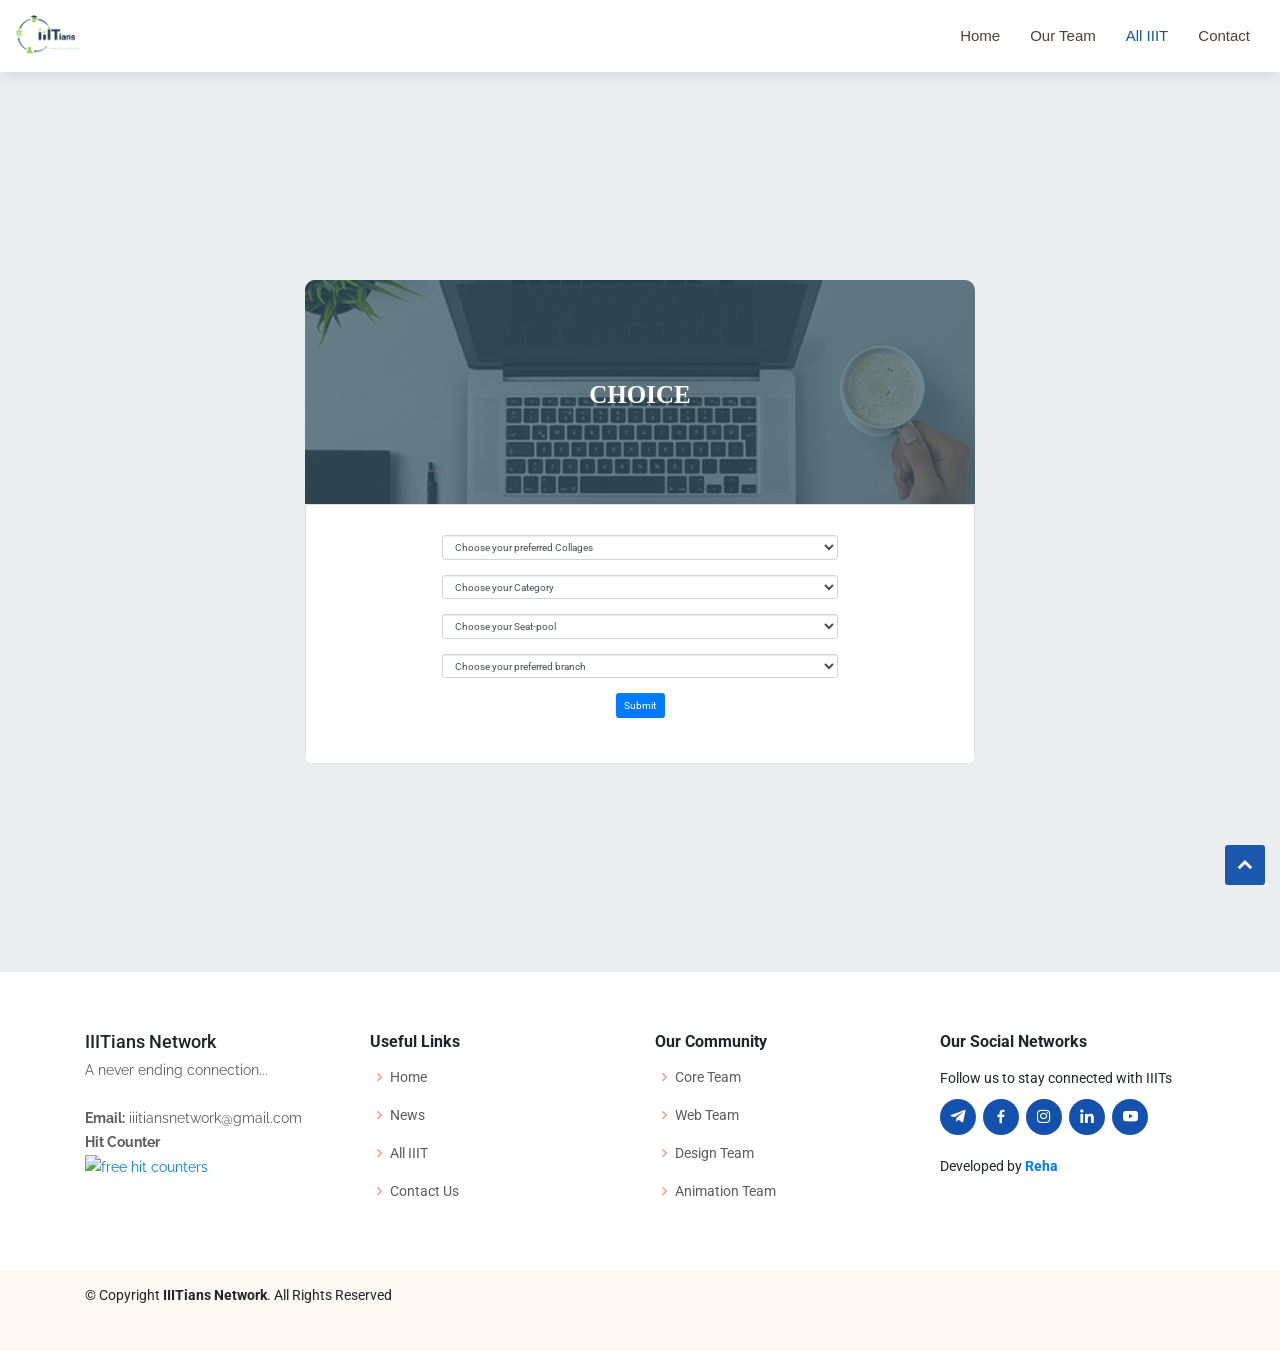
==== Choicefillingtool.html @ 6c4866b3 "Updated" ====
<!-- @prettier -->
<!DOCTYPE html>
<html lang="en">
	<head>
		<title>Choice Filling Tool</title>
		<meta charset="UTF-8" />
		<meta name="viewport" content="width=device-width, initial-scale=1" />

		<link rel="stylesheet" type="text/css" href="css/util.css" />
		<link rel="stylesheet" type="text/css" href="assets/css/main.css" />
		<!--===============================================================================================-->
		<!-- Global site tag (gtag.js) - Google Analytics -->
		<script
			async
			src="https://www.googletagmanager.com/gtag/js?id=UA-166050406-1"
		></script>

		<!-- Title of your page: add the name of your IIIT-->
		<title>College Predictor | IIITians Network</title>
		<meta
			content="This is All IIIT page of the community IIITians Network"
			name="descriptison"
		/>
		<!--You have to update the name of your IIIT in both these lines -->
		<meta content="IIITians Network - All IIIT" name="keywords" />

		<!-- Favicons -->
		<link href="img/logo/iiitian.png" rel="icon" />
		<link href="img/logo/iiitian.png" rel="apple-touch-icon" />

		<!-- Google Fonts -->
		<link
			href="https://fonts.googleapis.com/css2?family=Raleway:wght@300;400;500;600&family=Roboto&display=swap"
			rel="stylesheet"
		/>
		<link
			rel="stylesheet"
			href="https://maxcdn.bootstrapcdn.com/font-awesome/4.7.0/css/font-awesome.min.css"
		/>

		<!-- Vendor CSS Files -->
		<link
			href="assets/vendor/bootstrap/css/bootstrap.min.css"
			rel="stylesheet"
		/>
		<link href="assets/vendor/icofont/icofont.min.css" rel="stylesheet" />
		<link
			href="assets/vendor/boxicons/css/boxicons.min.css"
			rel="stylesheet"
		/>
		<link href="assets/vendor/venobox/venobox.css" rel="stylesheet" />
		<link
			href="assets/vendor/owl.carousel/assets/owl.carousel.min.css"
			rel="stylesheet"
		/>
		<link href="assets/vendor/aos/aos.css" rel="stylesheet" />
		<link
			rel="stylesheet"
			type="text/css"
			href="vendor/animate/animate.css"
		/>
		<!--===============================================================================================-->
		<link
			rel="stylesheet"
			type="text/css"
			href="vendor/css-hamburgers/hamburgers.min.css"
		/>
		<!--===============================================================================================-->
		<link
			rel="stylesheet"
			type="text/css"
			href="vendor/animsition/css/animsition.min.css"
		/>
		<!--===============================================================================================-->
		<link
			rel="stylesheet"
			type="text/css"
			href="vendor/select2/select2.min.css"
		/>
		<!--===============================================================================================-->
		<link
			rel="stylesheet"
			type="text/css"
			href="vendor/daterangepicker/daterangepicker.css"
		/>
		<!--===============================================================================================-->

		<!-- Animation for text -->
		<link
			rel="stylesheet"
			href="https://cdnjs.cloudflare.com/ajax/libs/normalize/5.0.0/normalize.min.css"
		/>
		<link
			rel="stylesheet"
			href="https://fonts.googleapis.com/css?family=Anton"
		/>
		<link rel="stylesheet" href="./style.css" />

		<!-- Font awesome icons-->
		<link
			rel="stylesheet"
			href="https://cdnjs.cloudflare.com/ajax/libs/font-awesome/4.7.0/css/font-awesome.min.css"
		/>

		<!-- Main CSS File -->
		<link href="assets/css/rankpredictor.css" rel="stylesheet" />
		<link href="assets/css/custom.css" rel="stylesheet" />
		<link href="assets/css/footer.css" rel="stylesheet" />
		<link rel="stylesheet" href="assets/css/heading.css" type="text/css" />
		<link href="custom.css" rel="stylesheet" />

		<!-- Carousel files -->
		<link
			rel="stylesheet"
			href="https://maxcdn.bootstrapcdn.com/bootstrap/3.4.1/css/bootstrap.min.css"
		/>
		<script src="https://ajax.googleapis.com/ajax/libs/jquery/3.5.1/jquery.min.js"></script>
		<script src="https://maxcdn.bootstrapcdn.com/bootstrap/3.4.1/js/bootstrap.min.js"></script>

		<!--================================== STUDENT's LIFE CSS FILES =======================================================-->
		<link
			rel="stylesheet"
			type="text/css"
			href="assets/css/studentsLife.css"
		/>
		<!--================================== STUDENT's LIFE CSS FILE END =======================================================-->
		<!--===============================================================================================-->
		<link rel="icon" type="image/png" href="images/icons/favicon.ico" />
		<!--===============================================================================================-->
		<link
			rel="stylesheet"
			type="text/css"
			href="vendor/bootstrap/css/bootstrap.min.css"
		/>
		<!--===============================================================================================-->
		<link
			rel="stylesheet"
			type="text/css"
			href="fonts/font-awesome-4.7.0/css/font-awesome.min.css"
		/>
		<!--===============================================================================================-->
		<link
			rel="stylesheet"
			type="text/css"
			href="fonts/Linearicons-Free-v1.0.0/icon-font.min.css"
		/>
		<!--===============================================================================================-->
		<!--==================================Counter Up files ====================-->
		<!-- <link rel="stylesheet" href="https://stackpath.bootstrapcdn.com/bootstrap/4.4.1/css/bootstrap.min.css"> -->
		<!-- <link rel="stylesheet" href="https://stackpath.bootstrapcdn.com/font-awesome/4.7.0/css/font-awesome.min.css"> -->
		<script
			src="https://code.jquery.com/jquery-1.12.4.min.js"
			integrity="sha256-ZosEbRLbNQzLpnKIkEdrPv7lOy9C27hHQ+Xp8a4MxAQ="
			crossorigin="anonymous"
		></script>
		<script>
			window.dataLayer = window.dataLayer || [];
			function gtag() {
				dataLayer.push(arguments);
			}
			gtag('js', new Date());

			gtag('config', 'UA-166050406-1');
		</script>
		<!--==================================Counter Up files over ==============-->
		<!--================= Loader Part start ===============-->
		<script type="text/javascript">
			$(window).load(function () {
				$('.se-pre-con').fadeOut('slow');
			});
		</script>

		<style>
			.no-js #loader {
				display: none;
			}

			.js #loader {
				display: block;
				position: absolute;
				left: 100px;
				top: 0;
			}

			.se-pre-con {
				position: fixed;
				left: 0px;
				top: 0px;
				width: 100%;
				height: 100%;
				z-index: 9999;
				background: url('./img/loader/loader.gif') center no-repeat #fff;
			}
			.typewriter h1 {
				color: #fff;
				font-family: 'Lucida Sans', 'Lucida Sans Regular',
					'Lucida Grande', 'Lucida Sans Unicode', Geneva, Verdana,
					sans-serif;
				overflow: hidden; /* Ensures the content is not revealed until the animation */
				border-right: 0.15em solid orange; /* The typwriter cursor */
				white-space: nowrap; /* Keeps the content on a single line */
				margin: 0 auto; /* Gives that scrolling effect as the typing happens */
				animation: typing 4s steps(30, end),
					blink-caret 0.5s step-end infinite;
			}

        .selectBox { 
            position: relative; 
        } 
  
        .selectBox select { 
            width: 100%; 
        } 
  
        .overSelect { 
            position: absolute; 
            left: 0; 
            right: 0; 
            top: 0; 
            bottom: 0; 
        } 
  
        #checkBoxes { 
            display: none; 
            /*border: 1px #000504 solid;*/ 
        } 
  
        #checkBoxes label { 
            display: block; 
        } 
  
        #checkBoxes label:hover { 
            background-color:rgb(12, 106, 214); 
        } 
		#checkBoxes1 { 
            display: none; 
            /*border: 1px #000504 solid;*/ 
        } 
  
        #checkBoxes1 label { 
            display: block; 
        } 
  
        #checkBoxes1 label:hover { 
            background-color:rgb(12, 106, 214); 
        } 

		</style>
		<script> 
        var show = true; 
  
        function showCheckboxes() { 
            var checkboxes =  
                document.getElementById("checkBoxes"); 
  
            if (show) { 
                checkboxes.style.display = "block"; 
                show = false; 
            } else { 
                checkboxes.style.display = "none"; 
                show = true; 
            } 
		} 
		function showCheckboxes1() { 
            var checkboxes =  
                document.getElementById("checkBoxes1"); 
  
            if (show) { 
                checkboxes.style.display = "block"; 
                show = false; 
            } else { 
                checkboxes.style.display = "none"; 
                show = true; 
            } 
        } 
    </script> 

	</head>
	<body>
		<div class="se-pre-con"></div>
		<!-- ======= Header ======= -->
		<header id="header" class="fixed-top">
			<div class="container-fluid d-flex">
				<div class="logo mr-auto">
					<a href="index.html"
						><img
							src="img/logo/iiitian.png"
							alt=""
							class="img-fluid"
					/></a>
				</div>

				<nav class="nav-menu d-none d-lg-block">
					<ul>
						<li><a href="https://iiitiansnetwork.com/">Home</a></li>
						<!--li><a href="">Counselling</a></li>
                    <li><a href="">News</a></li>
                    <li class="drop-down"><a href="">Login</a>
                        <ul>
                            <li><a href="#">Student</a></li>
                            <li><a href="#">Clubs</a></li>
                            <li class="drop-down"><a href="#">Register</a>
                                <ul>
                                    <li><a href="">Individual</a></li>
                                    <li><a href="">Club</a></li>
                                    <li><a href="">Non-IIIT Students</a></li>
                                </ul>
                            </li>
                        </ul>
                    </li-->
						<li>
							<a href="http://team.iiitiansnetwork.com/"
								>Our Team</a
							>
						</li>
						<li class="active">
							<a href="https://alliiit.iiitiansnetwork.com/"
								>All IIIT</a
							>
							<!--           	<ul>
                  <li><a href="#">IIITM Gwalior</a></li>
                  <li><a href="#">IIIT Allahabad</a></li>
                  <li><a href="#">IIITDM Kancheepuram</a></li>
                  <li><a href="#">IIITDM Jabalpur</a></li>
                  <li><a href="#">IIITDM Kurnool</a></li>
                  <li><a href="#">IIIT Chittoor</a></li>
                  <li><a href="#">IIIT Guwahati</a></li>
                  <li><a href="#">IIIT Kalyani</a></li>
                  <li><a href="#">IIIT Una</a></li>
                  <li><a href="#">IIIT Vadodara</a></li>
                  <li><a href="#">IIIT Kota</a></li>
                  <li><a href="#">IIIT Tiruchirappalli</a></li>
                  <li><a href="#">IIIT Sonepat</a></li>
                  <li><a href="#">IIIT Manipur</a></li>
                  <li><a href="#">IIIT Lucknow</a></li>
                  <li><a href="#">IIIT Dharward</a></li>
                  <li><a href="#">IIIT Pune</a></li>
                  <li><a href="#">IIIT Bhopal</a></li>
                  <li><a href="#">IIIT Agartala</a></li>
                  <li><a href="#">IIIT Nagpur</a></li>
                  <li><a href="#">IIIT Ranchi</a></li>
                  <li><a href="#">IIIT Surat</a></li>
                  <li><a href="#">IIIT Bhagalpur</a></li>
                  <li><a href="#">IIIT Raichur</a></li>
				</ul>
-->
						</li>
						<li>
							<a href="https://contact.iiitiansnetwork.com/"
								>Contact</a
							>
						</li>
					</ul>
				</nav>
				<!-- .nav-menu -->
			</div>
		</header>
		<!-- End Header -->
		<main id="main">
			<div class="limiter">
				<div class="container-login100">
					<div class="wrap-login100">
						<div
							class="login100-form-title"
							style="background-image: url('img/bg-01.jpg')"
						>
							<span class="login100-form-title-1">
								<h1>
									<br>
									<b><span
										class="txt-rotate"
										data-period="2000"
										
										data-rotate='[ "CHOICE FILLING TOOL"]'></span></b>
								</h1>
							</span>
							<br>
						<!--	<span style="color:whitesmoke;font-family: Arial, Helvetica, sans-serif;font-size: 15px;"><p><b>ADD YOUR USER GUIDE HERE</b></p></span>-->
						</div>
						<form>
							<div class="card container justify-content-center">
								<br />
								<br />
								<div class="col-xs-8 center-block"> 
									<div class="selectBox" 
										onclick="showCheckboxes()"> 
										<select required
										class="form-control"
										id="textTWO"> 
											<option>Choose your preferred Collages</option> 
										</select> 
										<div class="overSelect"></div> 
									</div> 
									<div id="checkBoxes"> 
										<label for="first"> 
											<input type="checkbox" id="first" /> 
											IIIT Agartala
										</label> 
										  
										<label for="second"> 
											<input type="checkbox" id="second" /> 
											IIIT Allahabad
										</label> 
										<label for="third"> 
											<input type="checkbox" id="third" /> 
											IIIT Bhagalpur
										</label> 
										<label for="fourth"> 
											<input type="checkbox" id="fourth" /> 
											IIIT Bhopal
										</label>
										<label for="fifth"> 
											<input type="checkbox" id="fidth" /> 
											IIIT Dharwad
										</label> 
										<label for="fifth"> 
											<input type="checkbox" id="fidth" /> 
											IIIT Guwahati
										</label> 
										<label for="fifth"> 
											<input type="checkbox" id="fidth" /> 
											IIIT Gwalior
										</label> 
										<label for="fifth"> 
											<input type="checkbox" id="fidth" /> 
											IIIT Jabalpur
										</label> 
										<label for="fifth"> 
											<input type="checkbox" id="fidth" /> 
											IIIT Kalyani
										</label> 
										<label for="fifth"> 
											<input type="checkbox" id="fidth" /> 
											IIIT  Kanchipuram
										</label>
										<label for="fifth"> 
											<input type="checkbox" id="fidth" /> 
											IIIT  Kota
										</label>
										<label for="fifth"> 
											<input type="checkbox" id="fidth" /> 
											IIIT  Kurnool
										</label>
										<label for="fifth"> 
											<input type="checkbox" id="fidth" /> 
											IIIT  Lucknow
										</label>
										<label for="fifth"> 
											<input type="checkbox" id="fidth" /> 
											IIIT  Nagpur
										</label>
										<label for="fifth"> 
											<input type="checkbox" id="fidth" /> 
											IIIT  Pune
										</label>
										<label for="fifth"> 
											<input type="checkbox" id="fidth" /> 
											IIIT  Raichur
										</label>
										<label for="fifth"> 
											<input type="checkbox" id="fidth" /> 
											IIIT  Ranchi
										</label>
										<label for="fifth"> 
											<input type="checkbox" id="fidth" /> 
											IIIT  Sonepat
										</label>
										<label for="fifth"> 
											<input type="checkbox" id="fidth" /> 
											IIIT  Sricity
										</label>
										<label for="fifth"> 
											<input type="checkbox" id="fidth" /> 
											IIIT  Surat
										</label>
										<label for="fifth"> 
											<input type="checkbox" id="fidth" /> 
											IIIT  Tiruchirapalli
										</label>
										<label for="fifth"> 
											<input type="checkbox" id="fidth" /> 
											IIIT  Una
										</label>
										<label for="fifth"> 
											<input type="checkbox" id="fidth" /> 
											IIIT  Vadodara
										</label>
									</div> 
					
								</div> 
								<BR>
								<div class="col-xs-8 center-block">
									<select
										required
										class="form-control"
										id="textTWO"
									>
										<option
											value=""
											disabled
											selected
											hidden
										>
											Choose your Category
										</option>
										<option>General</option>
										<option>General-EWS</option>
										<option>OBC-NCL</option>
										<option>SC</option>
										<option>ST</option>
									</select>
									<br />
								</div>
								<div class="col-xs-8 center-block">
									<select
										required
										class="form-control"
										id="textTWO"
									>
										<option
											value=""
											disabled
											selected
											hidden
										>
											Choose your Seat-pool
										</option>
										<option>Genger-Neutral</option>
										<option>Female Only</option>
									</select>
									<br />
								</div>
								<div class="col-xs-8 center-block"> 
									<div class="selectBox" 
										onclick="showCheckboxes1()"> 
										<select required
										class="form-control"
										id="textTWO"> 
											<option>Choose your preferred branch</option> 
										</select> 
										<div class="overSelect"></div> 
									</div> 
						  
									<div id="checkBoxes1"> 
										<label for="first"> 
											<input type="checkbox" id="first" /> 
											Computer science anf engineering
										</label> 
										  
										<label for="second"> 
											<input type="checkbox" id="second" /> 
											Electronics and Communication
											engineering
										</label> 
										<label for="third"> 
											<input type="checkbox" id="third" /> 
											Information Technology
										</label> 
										<label for="fourth"> 
											<input type="checkbox" id="fourth" /> 
											Mechanical Engineering 
										</label> 
									</div> 
								</div> 
								<br>
								<div class="center-block">
									<button
										type="submit"
										class="btn btn-primary"
									>
										Submit
									</button>
								</div>
								<br />
								<div class="center-block">
									<span id="spanResult"> </span>
									<br />
									<br />
								</div>
							</div>

						</form>
					</div>
				</div>
			</div>
		</main>
		<!-- ======= Footer ======= -->

		<!-- No need to change anything in footer area -->
		<footer id="footer">
			<!--div class="footer-newsletter" data-aos="fade-up">
            <div class="container">
                <div class="row justify-content-center">
                    <div class="col-lg-6">
                        <h4>Join Our Community</h4>
                        <p>Help us in this idea for uniting all IIITs</p>
                        <form action="https://formspree.io/xeqrqzrv" method="post">
                            <input type="email" name="email"><input type="submit" value="Subscribe">
                        </form>
                    </div>
                </div>
            </div>
        </div-->

			<div class="footer-top">
				<div class="container">
					<div class="row">
						<div
							class="col-lg-3 col-md-6 footer-contact"
							data-aos="fade-up"
							data-aos-delay="100"
						>
							<h3>IIITians Network</h3>
							<p>
								A never ending connection...<br /><br />
								<strong>Email:</strong>
								iiitiansnetwork@gmail.com<br />
								<strong>Hit Counter</strong><br /><a
									href="https://www.freecounterstat.com"
									title="free hit counters"
									><img
										src="https://counter3.stat.ovh/private/freecounterstat.php?c=am3swfnxwq8cga496ku7nw7ebfcg8rfq"
										border="0"
										title="free hit counters"
										alt="free hit counters" /></a
								><br />
							</p>
						</div>

						<div
							class="col-lg-3 col-md-6 footer-links"
							data-aos="fade-up"
							data-aos-delay="200"
						>
							<h4>Useful Links</h4>
							<ul>
								<li>
									<i class="bx bx-chevron-right"></i>
									<a href="https://iiitiansnetwork.com/"
										>Home</a
									>
								</li>
								<li>
									<i class="bx bx-chevron-right"></i>
									<a href="https://iiitiansnetwork.com/"
										>News</a
									>
								</li>
								<li>
									<i class="bx bx-chevron-right"></i>
									<a
										href="https://alliiit.iiitiansnetwork.com/"
										>All IIIT</a
									>
								</li>
								<li>
									<i class="bx bx-chevron-right"></i>
									<a
										href="https://contact.iiitiansnetwork.com"
										>Contact Us</a
									>
								</li>
							</ul>
						</div>

						<div
							class="col-lg-3 col-md-6 footer-links"
							data-aos="fade-up"
							data-aos-delay="300"
						>
							<h4>Our Community</h4>
							<ul>
								<li>
									<i class="bx bx-chevron-right"></i>
									<a href="http://team.iiitiansnetwork.com/"
										>Core Team</a
									>
								</li>
								<li>
									<i class="bx bx-chevron-right"></i>
									<a
										href="http://team.iiitiansnetwork.com/#web"
										>Web Team</a
									>
								</li>
								<li>
									<i class="bx bx-chevron-right"></i>
									<a
										href="http://team.iiitiansnetwork.com/#design"
										>Design Team</a
									>
								</li>
								<li>
									<i class="bx bx-chevron-right"></i>
									<a
										href="http://team.iiitiansnetwork.com/#design"
										>Animation Team</a
									>
								</li>
							</ul>
						</div>

						<div
							class="col-lg-3 col-md-6 footer-links"
							data-aos="fade-up"
							data-aos-delay="400"
						>
							<h4>Our Social Networks</h4>
							<p>Follow us to stay connected with IIITs</p>
							<div class="social-links mt-3">
								<a
									href="https://t.me/joinchat/PbhPfBW9YSqXvAS20Y09ng"
									class="telegram"
									target="_blank"
									><i class="bx bxl-telegram"></i
								></a>
								<a
									href="https://www.facebook.com/iiitians.network/?fref=tag"
									class="facebook"
									target="_blank"
									><i class="bx bxl-facebook"></i
								></a>
								<a
									href="https://www.instagram.com/iiitians.network/"
									class="instagram"
									target="_blank"
									><i class="bx bxl-instagram"></i
								></a>
								<a
									href="https://www.linkedin.com/company/53184003"
									class="linkedin"
									target="_blank"
									><i class="bx bxl-linkedin"></i
								></a>
								<a
									href="https://www.youtube.com/channel/UCFlPhj8XnKBWc1cNSC8IedA"
									class="linkedin"
									target="_blank"
									><i class="bx bxl-youtube"></i
								></a>
							</div>
							<p>
								<br />Developed by <b><a href="#">Reha</a></b
								><br />
							</p>
						</div>
					</div>
				</div>
			</div>

			<div class="container py-4">
				<div class="copyright">
					&copy; Copyright
					<strong><span>IIITians Network</span></strong
					>. All Rights Reserved
				</div>
				<div class="credits" style="color: #fef8f5">
					<!-- All the links in the footer should remain intact. -->
					<!-- You can delete the links only if you purchased the pro version. -->
					<!-- Licensing information: https://bootstrapmade.com/license/ -->
					<!-- Purchase the pro version with working PHP/AJAX contact form: https://bootstrapmade.com/ninestars-free-bootstrap-3-theme-for-creative/ -->
					Powered by
					<a href="https://bootstrapmade.com/" style="color: #fef8f5"
						>BootstrapMade</a
					>
				</div>
			</div>
		</footer>
		<!-- End Footer -->

		<a href="#" class="back-to-top"><i class="icofont-simple-up"></i></a>

		<!-- Vendor JS Files -->
		<!-- <script src="assets/vendor/jquery/jquery.min.js"></script> -->
		<script src="assets/vendor/bootstrap/js/bootstrap.bundle.min.js"></script>
		<script src="assets/vendor/jquery.easing/jquery.easing.min.js"></script>
		<script src="assets/vendor/php-email-form/validate.js"></script>
		<script src="assets/vendor/isotope-layout/isotope.pkgd.min.js"></script>
		<script src="assets/vendor/venobox/venobox.min.js"></script>
		<script src="assets/vendor/owl.carousel/owl.carousel.min.js"></script>
		<script src="assets/vendor/aos/aos.js"></script>
		<script src="assets/js/jquery.counterup.min.js"></script>
		<script src="http://cdnjs.cloudflare.com/ajax/libs/waypoints/2.0.3/waypoints.min.js"></script>

		<script>
			jQuery(document).ready(function ($) {
				$('.counter').counterUp({
					delay: 10,
					time: 1000,
				});
			});
		</script>

		<!-- Template Main JS File -->
		<script src="assets/js/main.js"></script>

		<!-- Custom JS files -->
		<script src="assets/js/custom.js"></script>

		<!--===============================================================================================-->
		<script src="vendor/jquery/jquery-3.2.1.min.js"></script>
		<!--===============================================================================================-->
		<script src="vendor/animsition/js/animsition.min.js"></script>
		<!--===============================================================================================-->
		<script src="vendor/bootstrap/js/popper.js"></script>
		<script src="vendor/bootstrap/js/bootstrap.min.js"></script>
		<!--===============================================================================================-->
		<script src="vendor/select2/select2.min.js"></script>
		<!--===============================================================================================-->
		<script src="vendor/daterangepicker/moment.min.js"></script>
		<script src="vendor/daterangepicker/daterangepicker.js"></script>
		<!--===============================================================================================-->
		<script src="vendor/countdowntime/countdowntime.js"></script>
		<!--===============================================================================================-->
		<script src="js/main.js"></script>
	</body>
</html>
---- assets/css/main.css ----
/* input[type="password"] {
  color: transparent;
} */
/*//////////////////////////////////////////////////////////////////
[ FONT ]*/

@font-face {
  font-family: Poppins-Regular;
  src: url('../fonts/poppins/Poppins-Regular.ttf'); 
}

@font-face {
  font-family: Poppins-Medium;
  src: url('../fonts/poppins/Poppins-Medium.ttf'); 
}

@font-face {
  font-family: Poppins-Bold;
  src: url('../fonts/poppins/Poppins-Bold.ttf'); 
}

@font-face {
  font-family: Poppins-SemiBold;
  src: url('../fonts/poppins/Poppins-SemiBold.ttf'); 
}

/*//////////////////////////////////////////////////////////////////
[ RESTYLE TAG ]*/

* {
	margin: 0px; 
	padding: 0px; 
	box-sizing: border-box;
}

body, html {
	height: 100%;
  font-family: Poppins-Regular, sans-serif;
  background-color:#333343
}

/*---------------------------------------------*/





.limiter {
  width: 100%;
  margin: 0 auto;
}

.container-login100 {
  width: 100%;  
  min-height: 100vh;
  display: -webkit-box;
  display: -webkit-flex;
  display: -moz-box;
  display: -ms-flexbox;
  display: flex;
  flex-wrap: wrap;
  justify-content: center;
  align-items: center;
  padding: 15px;
  background: #ebeeef;
}


.wrap-login100 {
  width: 670px;
  background: #fff;
  border-radius: 10px;
  overflow: hidden;
  position: relative;
}

/*==================================================================
[ Title form ]*/
.login100-form-title {
  width: 100%;
  position: relative;
  z-index: 1;
  display: -webkit-box;
  display: -webkit-flex;
  display: -moz-box;
  display: -ms-flexbox;
  display: flex;
  flex-wrap: wrap;
  flex-direction: column;
  align-items: center;

  background-repeat: no-repeat;
  background-size: cover;
  background-position: center;

  padding: 70px 15px 74px 15px;
}

.login100-form-title-1 {
  font-family: Poppins-Bold;
  font-size: 30px;
  color: #fff;
  text-transform: uppercase;
  line-height: 1.2;
  text-align: center;
}

.login100-form-title::before {
  content: "";
  display: block;
  position: absolute;
  z-index: -1;
  width: 100%;
  height: 100%;
  top: 0;
  left: 0;
  background-color: rgba(54,84,99,0.7);
}


/*==================================================================
[ Form ]*/

.login100-form {
  width: 100%;
  display: -webkit-box;
  display: -webkit-flex;
  display: -moz-box;
  display: -ms-flexbox;
  display: flex;
  flex-wrap: wrap;
  justify-content: space-between;
  padding: 43px 88px 93px 190px;
}



/*------------------------------------------------------------------
[ Responsive ]*/

@media (max-width: 576px) {
  .login100-form {
    padding: 43px 15px 57px 117px;
  }
}

@media (max-width: 480px) {
  .login100-form {
    padding: 43px 15px 57px 15px;
  }

  .label-input100 {
    text-align: left;
    position: unset;
    top: unset;
    left: unset;
    width: 100%;
    padding: 0 5px;
  }
}
---- vendor/css-hamburgers/hamburgers.min.css ----
/*!
 * Hamburgers
 * @description Tasty CSS-animated hamburgers
 * @author Jonathan Suh @jonsuh
 * @site https://jonsuh.com/hamburgers
 * @link https://github.com/jonsuh/hamburgers
 */.hamburger{font:inherit;display:inline-block;overflow:visible;margin:0;padding:15px;cursor:pointer;transition-timing-function:linear;transition-duration:.15s;transition-property:opacity,filter;text-transform:none;color:inherit;border:0;background-color:transparent}.hamburger:hover{opacity:.7}.hamburger-box{position:relative;display:inline-block;width:40px;height:24px}.hamburger-inner{top:50%;display:block;margin-top:-2px}.hamburger-inner,.hamburger-inner:after,.hamburger-inner:before{position:absolute;width:40px;height:4px;transition-timing-function:ease;transition-duration:.15s;transition-property:transform;border-radius:4px;background-color:#000}.hamburger-inner:after,.hamburger-inner:before{display:block;content:''}.hamburger-inner:before{top:-10px}.hamburger-inner:after{bottom:-10px}.hamburger--3dx .hamburger-box{perspective:80px}.hamburger--3dx .hamburger-inner{transition:transform .2s cubic-bezier(.645,.045,.355,1),background-color 0s cubic-bezier(.645,.045,.355,1) .1s}.hamburger--3dx .hamburger-inner:after,.hamburger--3dx .hamburger-inner:before{transition:transform 0s cubic-bezier(.645,.045,.355,1) .1s}.hamburger--3dx.is-active .hamburger-inner{transform:rotateY(180deg);background-color:transparent}.hamburger--3dx.is-active .hamburger-inner:before{transform:translate3d(0,10px,0) rotate(45deg)}.hamburger--3dx.is-active .hamburger-inner:after{transform:translate3d(0,-10px,0) rotate(-45deg)}.hamburger--3dx-r .hamburger-box{perspective:80px}.hamburger--3dx-r .hamburger-inner{transition:transform .2s cubic-bezier(.645,.045,.355,1),background-color 0s cubic-bezier(.645,.045,.355,1) .1s}.hamburger--3dx-r .hamburger-inner:after,.hamburger--3dx-r .hamburger-inner:before{transition:transform 0s cubic-bezier(.645,.045,.355,1) .1s}.hamburger--3dx-r.is-active .hamburger-inner{transform:rotateY(-180deg);background-color:transparent}.hamburger--3dx-r.is-active .hamburger-inner:before{transform:translate3d(0,10px,0) rotate(45deg)}.hamburger--3dx-r.is-active .hamburger-inner:after{transform:translate3d(0,-10px,0) rotate(-45deg)}.hamburger--3dy .hamburger-box{perspective:80px}.hamburger--3dy .hamburger-inner{transition:transform .2s cubic-bezier(.645,.045,.355,1),background-color 0s cubic-bezier(.645,.045,.355,1) .1s}.hamburger--3dy .hamburger-inner:after,.hamburger--3dy .hamburger-inner:before{transition:transform 0s cubic-bezier(.645,.045,.355,1) .1s}.hamburger--3dy.is-active .hamburger-inner{transform:rotateX(-180deg);background-color:transparent}.hamburger--3dy.is-active .hamburger-inner:before{transform:translate3d(0,10px,0) rotate(45deg)}.hamburger--3dy.is-active .hamburger-inner:after{transform:translate3d(0,-10px,0) rotate(-45deg)}.hamburger--3dy-r .hamburger-box{perspective:80px}.hamburger--3dy-r .hamburger-inner{transition:transform .2s cubic-bezier(.645,.045,.355,1),background-color 0s cubic-bezier(.645,.045,.355,1) .1s}.hamburger--3dy-r .hamburger-inner:after,.hamburger--3dy-r .hamburger-inner:before{transition:transform 0s cubic-bezier(.645,.045,.355,1) .1s}.hamburger--3dy-r.is-active .hamburger-inner{transform:rotateX(180deg);background-color:transparent}.hamburger--3dy-r.is-active .hamburger-inner:before{transform:translate3d(0,10px,0) rotate(45deg)}.hamburger--3dy-r.is-active .hamburger-inner:after{transform:translate3d(0,-10px,0) rotate(-45deg)}.hamburger--arrow.is-active .hamburger-inner:before{transform:translate3d(-8px,0,0) rotate(-45deg) scaleX(.7)}.hamburger--arrow.is-active .hamburger-inner:after{transform:translate3d(-8px,0,0) rotate(45deg) scaleX(.7)}.hamburger--arrow-r.is-active .hamburger-inner:before{transform:translate3d(8px,0,0) rotate(45deg) scaleX(.7)}.hamburger--arrow-r.is-active .hamburger-inner:after{transform:translate3d(8px,0,0) rotate(-45deg) scaleX(.7)}.hamburger--arrowalt .hamburger-inner:before{transition:top .1s ease .15s,transform .15s cubic-bezier(.165,.84,.44,1)}.hamburger--arrowalt .hamburger-inner:after{transition:bottom .1s ease .15s,transform .15s cubic-bezier(.165,.84,.44,1)}.hamburger--arrowalt.is-active .hamburger-inner:before{top:0;transition:top .1s ease,transform .15s cubic-bezier(.895,.03,.685,.22) .1s;transform:translate3d(-8px,-10px,0) rotate(-45deg) scaleX(.7)}.hamburger--arrowalt.is-active .hamburger-inner:after{bottom:0;transition:bottom .1s ease,transform .15s cubic-bezier(.895,.03,.685,.22) .1s;transform:translate3d(-8px,10px,0) rotate(45deg) scaleX(.7)}.hamburger--arrowalt-r .hamburger-inner:before{transition:top .1s ease .15s,transform .15s cubic-bezier(.165,.84,.44,1)}.hamburger--arrowalt-r .hamburger-inner:after{transition:bottom .1s ease .15s,transform .15s cubic-bezier(.165,.84,.44,1)}.hamburger--arrowalt-r.is-active .hamburger-inner:before{top:0;transition:top .1s ease,transform .15s cubic-bezier(.895,.03,.685,.22) .1s;transform:translate3d(8px,-10px,0) rotate(45deg) scaleX(.7)}.hamburger--arrowalt-r.is-active .hamburger-inner:after{bottom:0;transition:bottom .1s ease,transform .15s cubic-bezier(.895,.03,.685,.22) .1s;transform:translate3d(8px,10px,0) rotate(-45deg) scaleX(.7)}.hamburger--boring .hamburger-inner,.hamburger--boring .hamburger-inner:after,.hamburger--boring .hamburger-inner:before{transition-property:none}.hamburger--boring.is-active .hamburger-inner{transform:rotate(45deg)}.hamburger--boring.is-active .hamburger-inner:before{top:0;opacity:0}.hamburger--boring.is-active .hamburger-inner:after{bottom:0;transform:rotate(-90deg)}.hamburger--collapse .hamburger-inner{top:auto;bottom:0;transition-delay:.15s;transition-timing-function:cubic-bezier(.55,.055,.675,.19);transition-duration:.15s}.hamburger--collapse .hamburger-inner:after{top:-20px;transition:top .3s cubic-bezier(.33333,.66667,.66667,1) .3s,opacity .1s linear}.hamburger--collapse .hamburger-inner:before{transition:top .12s cubic-bezier(.33333,.66667,.66667,1) .3s,transform .15s cubic-bezier(.55,.055,.675,.19)}.hamburger--collapse.is-active .hamburger-inner{transition-delay:.32s;transition-timing-function:cubic-bezier(.215,.61,.355,1);transform:translate3d(0,-10px,0) rotate(-45deg)}.hamburger--collapse.is-active .hamburger-inner:after{top:0;transition:top .3s cubic-bezier(.33333,0,.66667,.33333),opacity .1s linear .27s;opacity:0}.hamburger--collapse.is-active .hamburger-inner:before{top:0;transition:top .12s cubic-bezier(.33333,0,.66667,.33333) .18s,transform .15s cubic-bezier(.215,.61,.355,1) .42s;transform:rotate(-90deg)}.hamburger--collapse-r .hamburger-inner{top:auto;bottom:0;transition-delay:.15s;transition-timing-function:cubic-bezier(.55,.055,.675,.19);transition-duration:.15s}.hamburger--collapse-r .hamburger-inner:after{top:-20px;transition:top .3s cubic-bezier(.33333,.66667,.66667,1) .3s,opacity .1s linear}.hamburger--collapse-r .hamburger-inner:before{transition:top .12s cubic-bezier(.33333,.66667,.66667,1) .3s,transform .15s cubic-bezier(.55,.055,.675,.19)}.hamburger--collapse-r.is-active .hamburger-inner{transition-delay:.32s;transition-timing-function:cubic-bezier(.215,.61,.355,1);transform:translate3d(0,-10px,0) rotate(45deg)}.hamburger--collapse-r.is-active .hamburger-inner:after{top:0;transition:top .3s cubic-bezier(.33333,0,.66667,.33333),opacity .1s linear .27s;opacity:0}.hamburger--collapse-r.is-active .hamburger-inner:before{top:0;transition:top .12s cubic-bezier(.33333,0,.66667,.33333) .18s,transform .15s cubic-bezier(.215,.61,.355,1) .42s;transform:rotate(90deg)}.hamburger--elastic .hamburger-inner{top:2px;transition-timing-function:cubic-bezier(.68,-.55,.265,1.55);transition-duration:.4s}.hamburger--elastic .hamburger-inner:before{top:10px;transition:opacity .15s ease .4s}.hamburger--elastic .hamburger-inner:after{top:20px;transition:transform .4s cubic-bezier(.68,-.55,.265,1.55)}.hamburger--elastic.is-active .hamburger-inner{transition-delay:.1s;transform:translate3d(0,10px,0) rotate(135deg)}.hamburger--elastic.is-active .hamburger-inner:before{transition-delay:0s;opacity:0}.hamburger--elastic.is-active .hamburger-inner:after{transition-delay:.1s;transform:translate3d(0,-20px,0) rotate(-270deg)}.hamburger--elastic-r .hamburger-inner{top:2px;transition-timing-function:cubic-bezier(.68,-.55,.265,1.55);transition-duration:.4s}.hamburger--elastic-r .hamburger-inner:before{top:10px;transition:opacity .15s ease .4s}.hamburger--elastic-r .hamburger-inner:after{top:20px;transition:transform .4s cubic-bezier(.68,-.55,.265,1.55)}.hamburger--elastic-r.is-active .hamburger-inner{transition-delay:.1s;transform:translate3d(0,10px,0) rotate(-135deg)}.hamburger--elastic-r.is-active .hamburger-inner:before{transition-delay:0s;opacity:0}.hamburger--elastic-r.is-active .hamburger-inner:after{transition-delay:.1s;transform:translate3d(0,-20px,0) rotate(270deg)}.hamburger--emphatic{overflow:hidden}.hamburger--emphatic .hamburger-inner{transition:background-color .2s ease-in .25s}.hamburger--emphatic .hamburger-inner:before{left:0;transition:transform .2s cubic-bezier(.6,.04,.98,.335),top .05s linear .2s,left .2s ease-in .25s}.hamburger--emphatic .hamburger-inner:after{top:10px;right:0;transition:transform .2s cubic-bezier(.6,.04,.98,.335),top .05s linear .2s,right .2s ease-in .25s}.hamburger--emphatic.is-active .hamburger-inner{transition-delay:0s;transition-timing-function:ease-out;background-color:transparent}.hamburger--emphatic.is-active .hamburger-inner:before{top:-80px;left:-80px;transition:left .2s ease-out,top .05s linear .2s,transform .2s cubic-bezier(.075,.82,.165,1) .25s;transform:translate3d(80px,80px,0) rotate(45deg)}.hamburger--emphatic.is-active .hamburger-inner:after{top:-80px;right:-80px;transition:right .2s ease-out,top .05s linear .2s,transform .2s cubic-bezier(.075,.82,.165,1) .25s;transform:translate3d(-80px,80px,0) rotate(-45deg)}.hamburger--emphatic-r{overflow:hidden}.hamburger--emphatic-r .hamburger-inner{transition:background-color .2s ease-in .25s}.hamburger--emphatic-r .hamburger-inner:before{left:0;transition:transform .2s cubic-bezier(.6,.04,.98,.335),top .05s linear .2s,left .2s ease-in .25s}.hamburger--emphatic-r .hamburger-inner:after{top:10px;right:0;transition:transform .2s cubic-bezier(.6,.04,.98,.335),top .05s linear .2s,right .2s ease-in .25s}.hamburger--emphatic-r.is-active .hamburger-inner{transition-delay:0s;transition-timing-function:ease-out;background-color:transparent}.hamburger--emphatic-r.is-active .hamburger-inner:before{top:80px;left:-80px;transition:left .2s ease-out,top .05s linear .2s,transform .2s cubic-bezier(.075,.82,.165,1) .25s;transform:translate3d(80px,-80px,0) rotate(-45deg)}.hamburger--emphatic-r.is-active .hamburger-inner:after{top:80px;right:-80px;transition:right .2s ease-out,top .05s linear .2s,transform .2s cubic-bezier(.075,.82,.165,1) .25s;transform:translate3d(-80px,-80px,0) rotate(45deg)}.hamburger--slider .hamburger-inner{top:2px}.hamburger--slider .hamburger-inner:before{top:10px;transition-timing-function:ease;transition-duration:.2s;transition-property:transform,opacity}.hamburger--slider .hamburger-inner:after{top:20px}.hamburger--slider.is-active .hamburger-inner{transform:translate3d(0,10px,0) rotate(45deg)}.hamburger--slider.is-active .hamburger-inner:before{transform:rotate(-45deg) translate3d(-5.71429px,-6px,0);opacity:0}.hamburger--slider.is-active .hamburger-inner:after{transform:translate3d(0,-20px,0) rotate(-90deg)}.hamburger--slider-r .hamburger-inner{top:2px}.hamburger--slider-r .hamburger-inner:before{top:10px;transition-timing-function:ease;transition-duration:.2s;transition-property:transform,opacity}.hamburger--slider-r .hamburger-inner:after{top:20px}.hamburger--slider-r.is-active .hamburger-inner{transform:translate3d(0,10px,0) rotate(-45deg)}.hamburger--slider-r.is-active .hamburger-inner:before{transform:rotate(45deg) translate3d(5.71429px,-6px,0);opacity:0}.hamburger--slider-r.is-active .hamburger-inner:after{transform:translate3d(0,-20px,0) rotate(90deg)}.hamburger--spring .hamburger-inner{top:2px;transition:background-color 0s linear .15s}.hamburger--spring .hamburger-inner:before{top:10px;transition:top .12s cubic-bezier(.33333,.66667,.66667,1) .3s,transform .15s cubic-bezier(.55,.055,.675,.19)}.hamburger--spring .hamburger-inner:after{top:20px;transition:top .3s cubic-bezier(.33333,.66667,.66667,1) .3s,transform .15s cubic-bezier(.55,.055,.675,.19)}.hamburger--spring.is-active .hamburger-inner{transition-delay:.32s;background-color:transparent}.hamburger--spring.is-active .hamburger-inner:before{top:0;transition:top .12s cubic-bezier(.33333,0,.66667,.33333) .18s,transform .15s cubic-bezier(.215,.61,.355,1) .32s;transform:translate3d(0,10px,0) rotate(45deg)}.hamburger--spring.is-active .hamburger-inner:after{top:0;transition:top .3s cubic-bezier(.33333,0,.66667,.33333),transform .15s cubic-bezier(.215,.61,.355,1) .32s;transform:translate3d(0,10px,0) rotate(-45deg)}.hamburger--spring-r .hamburger-inner{top:auto;bottom:0;transition-delay:0s;transition-timing-function:cubic-bezier(.55,.055,.675,.19);transition-duration:.15s}.hamburger--spring-r .hamburger-inner:after{top:-20px;transition:top .3s cubic-bezier(.33333,.66667,.66667,1) .3s,opacity 0s linear}.hamburger--spring-r .hamburger-inner:before{transition:top .12s cubic-bezier(.33333,.66667,.66667,1) .3s,transform .15s cubic-bezier(.55,.055,.675,.19)}.hamburger--spring-r.is-active .hamburger-inner{transition-delay:.32s;transition-timing-function:cubic-bezier(.215,.61,.355,1);transform:translate3d(0,-10px,0) rotate(-45deg)}.hamburger--spring-r.is-active .hamburger-inner:after{top:0;transition:top .3s cubic-bezier(.33333,0,.66667,.33333),opacity 0s linear .32s;opacity:0}.hamburger--spring-r.is-active .hamburger-inner:before{top:0;transition:top .12s cubic-bezier(.33333,0,.66667,.33333) .18s,transform .15s cubic-bezier(.215,.61,.355,1) .32s;transform:rotate(90deg)}.hamburger--stand .hamburger-inner{transition:transform .1s cubic-bezier(.55,.055,.675,.19) .22s,background-color 0s linear .1s}.hamburger--stand .hamburger-inner:before{transition:top .1s ease-in .1s,transform .1s cubic-bezier(.55,.055,.675,.19) 0s}.hamburger--stand .hamburger-inner:after{transition:bottom .1s ease-in .1s,transform .1s cubic-bezier(.55,.055,.675,.19) 0s}.hamburger--stand.is-active .hamburger-inner{transition:transform .1s cubic-bezier(.215,.61,.355,1) 0s,background-color 0s linear .22s;transform:rotate(90deg);background-color:transparent}.hamburger--stand.is-active .hamburger-inner:before{top:0;transition:top .1s ease-out .12s,transform .1s cubic-bezier(.215,.61,.355,1) .22s;transform:rotate(-45deg)}.hamburger--stand.is-active .hamburger-inner:after{bottom:0;transition:bottom .1s ease-out .12s,transform .1s cubic-bezier(.215,.61,.355,1) .22s;transform:rotate(45deg)}.hamburger--stand-r .hamburger-inner{transition:transform .1s cubic-bezier(.55,.055,.675,.19) .22s,background-color 0s linear .1s}.hamburger--stand-r .hamburger-inner:before{transition:top .1s ease-in .1s,transform .1s cubic-bezier(.55,.055,.675,.19) 0s}.hamburger--stand-r .hamburger-inner:after{transition:bottom .1s ease-in .1s,transform .1s cubic-bezier(.55,.055,.675,.19) 0s}.hamburger--stand-r.is-active .hamburger-inner{transition:transform .1s cubic-bezier(.215,.61,.355,1) 0s,background-color 0s linear .22s;transform:rotate(-90deg);background-color:transparent}.hamburger--stand-r.is-active .hamburger-inner:before{top:0;transition:top .1s ease-out .12s,transform .1s cubic-bezier(.215,.61,.355,1) .22s;transform:rotate(-45deg)}.hamburger--stand-r.is-active .hamburger-inner:after{bottom:0;transition:bottom .1s ease-out .12s,transform .1s cubic-bezier(.215,.61,.355,1) .22s;transform:rotate(45deg)}.hamburger--spin .hamburger-inner{transition-timing-function:cubic-bezier(.55,.055,.675,.19);transition-duration:.3s}.hamburger--spin .hamburger-inner:before{transition:top .1s ease-in .34s,opacity .1s ease-in}.hamburger--spin .hamburger-inner:after{transition:bottom .1s ease-in .34s,transform .3s cubic-bezier(.55,.055,.675,.19)}.hamburger--spin.is-active .hamburger-inner{transition-delay:.14s;transition-timing-function:cubic-bezier(.215,.61,.355,1);transform:rotate(225deg)}.hamburger--spin.is-active .hamburger-inner:before{top:0;transition:top .1s ease-out,opacity .1s ease-out .14s;opacity:0}.hamburger--spin.is-active .hamburger-inner:after{bottom:0;transition:bottom .1s ease-out,transform .3s cubic-bezier(.215,.61,.355,1) .14s;transform:rotate(-90deg)}.hamburger--spin-r .hamburger-inner{transition-timing-function:cubic-bezier(.55,.055,.675,.19);transition-duration:.3s}.hamburger--spin-r .hamburger-inner:before{transition:top .1s ease-in .34s,opacity .1s ease-in}.hamburger--spin-r .hamburger-inner:after{transition:bottom .1s ease-in .34s,transform .3s cubic-bezier(.55,.055,.675,.19)}.hamburger--spin-r.is-active .hamburger-inner{transition-delay:.14s;transition-timing-function:cubic-bezier(.215,.61,.355,1);transform:rotate(-225deg)}.hamburger--spin-r.is-active .hamburger-inner:before{top:0;transition:top .1s ease-out,opacity .1s ease-out .14s;opacity:0}.hamburger--spin-r.is-active .hamburger-inner:after{bottom:0;transition:bottom .1s ease-out,transform .3s cubic-bezier(.215,.61,.355,1) .14s;transform:rotate(90deg)}.hamburger--squeeze .hamburger-inner{transition-timing-function:cubic-bezier(.55,.055,.675,.19);transition-duration:.1s}.hamburger--squeeze .hamburger-inner:before{transition:top .1s ease .14s,opacity .1s ease}.hamburger--squeeze .hamburger-inner:after{transition:bottom .1s ease .14s,transform .1s cubic-bezier(.55,.055,.675,.19)}.hamburger--squeeze.is-active .hamburger-inner{transition-delay:.14s;transition-timing-function:cubic-bezier(.215,.61,.355,1);transform:rotate(45deg)}.hamburger--squeeze.is-active .hamburger-inner:before{top:0;transition:top .1s ease,opacity .1s ease .14s;opacity:0}.hamburger--squeeze.is-active .hamburger-inner:after{bottom:0;transition:bottom .1s ease,transform .1s cubic-bezier(.215,.61,.355,1) .14s;transform:rotate(-90deg)}.hamburger--vortex .hamburger-inner{transition-timing-function:cubic-bezier(.19,1,.22,1);transition-duration:.3s}.hamburger--vortex .hamburger-inner:after,.hamburger--vortex .hamburger-inner:before{transition-delay:.1s;transition-timing-function:linear;transition-duration:0s}.hamburger--vortex .hamburger-inner:before{transition-property:top,opacity}.hamburger--vortex .hamburger-inner:after{transition-property:bottom,transform}.hamburger--vortex.is-active .hamburger-inner{transition-timing-function:cubic-bezier(.19,1,.22,1);transform:rotate(765deg)}.hamburger--vortex.is-active .hamburger-inner:after,.hamburger--vortex.is-active .hamburger-inner:before{transition-delay:0s}.hamburger--vortex.is-active .hamburger-inner:before{top:0;opacity:0}.hamburger--vortex.is-active .hamburger-inner:after{bottom:0;transform:rotate(90deg)}.hamburger--vortex-r .hamburger-inner{transition-timing-function:cubic-bezier(.19,1,.22,1);transition-duration:.3s}.hamburger--vortex-r .hamburger-inner:after,.hamburger--vortex-r .hamburger-inner:before{transition-delay:.1s;transition-timing-function:linear;transition-duration:0s}.hamburger--vortex-r .hamburger-inner:before{transition-property:top,opacity}.hamburger--vortex-r .hamburger-inner:after{transition-property:bottom,transform}.hamburger--vortex-r.is-active .hamburger-inner{transition-timing-function:cubic-bezier(.19,1,.22,1);transform:rotate(-765deg)}.hamburger--vortex-r.is-active .hamburger-inner:after,.hamburger--vortex-r.is-active .hamburger-inner:before{transition-delay:0s}.hamburger--vortex-r.is-active .hamburger-inner:before{top:0;opacity:0}.hamburger--vortex-r.is-active .hamburger-inner:after{bottom:0;transform:rotate(-90deg)}
---- vendor/daterangepicker/daterangepicker.css ----
.daterangepicker {
  position: absolute;
  color: inherit;
  background-color: #fff;
  border-radius: 4px;
  width: 278px;
  padding: 4px;
  margin-top: 1px;
  top: 100px;
  left: 20px;
  /* Calendars */ }
  .daterangepicker:before, .daterangepicker:after {
    position: absolute;
    display: inline-block;
    border-bottom-color: rgba(0, 0, 0, 0.2);
    content: ''; }
  .daterangepicker:before {
    top: -7px;
    border-right: 7px solid transparent;
    border-left: 7px solid transparent;
    border-bottom: 7px solid #ccc; }
  .daterangepicker:after {
    top: -6px;
    border-right: 6px solid transparent;
    border-bottom: 6px solid #fff;
    border-left: 6px solid transparent; }
  .daterangepicker.opensleft:before {
    right: 9px; }
  .daterangepicker.opensleft:after {
    right: 10px; }
  .daterangepicker.openscenter:before {
    left: 0;
    right: 0;
    width: 0;
    margin-left: auto;
    margin-right: auto; }
  .daterangepicker.openscenter:after {
    left: 0;
    right: 0;
    width: 0;
    margin-left: auto;
    margin-right: auto; }
  .daterangepicker.opensright:before {
    left: 9px; }
  .daterangepicker.opensright:after {
    left: 10px; }
  .daterangepicker.dropup {
    margin-top: -5px; }
    .daterangepicker.dropup:before {
      top: initial;
      bottom: -7px;
      border-bottom: initial;
      border-top: 7px solid #ccc; }
    .daterangepicker.dropup:after {
      top: initial;
      bottom: -6px;
      border-bottom: initial;
      border-top: 6px solid #fff; }
  .daterangepicker.dropdown-menu {
    max-width: none;
    z-index: 3001; }
  .daterangepicker.single .ranges, .daterangepicker.single .calendar {
    float: none; }
  .daterangepicker.show-calendar .calendar {
    display: block; }
  .daterangepicker .calendar {
    display: none;
    max-width: 270px;
    margin: 4px; }
    .daterangepicker .calendar.single .calendar-table {
      border: none; }
    .daterangepicker .calendar th, .daterangepicker .calendar td {
      white-space: nowrap;
      text-align: center;
      min-width: 32px; }
  .daterangepicker .calendar-table {
    border: 1px solid #fff;
    padding: 4px;
    border-radius: 4px;
    background-color: #fff; }
  .daterangepicker table {
    width: 100%;
    margin: 0; }
  .daterangepicker td, .daterangepicker th {
    text-align: center;
    width: 20px;
    height: 20px;
    border-radius: 4px;
    border: 1px solid transparent;
    white-space: nowrap;
    cursor: pointer; }
    .daterangepicker td.available:hover, .daterangepicker th.available:hover {
      background-color: #eee;
      border-color: transparent;
      color: inherit; }
    .daterangepicker td.week, .daterangepicker th.week {
      font-size: 80%;
      color: #ccc; }
  .daterangepicker td.off, .daterangepicker td.off.in-range, .daterangepicker td.off.start-date, .daterangepicker td.off.end-date {
    background-color: #fff;
    border-color: transparent;
    color: #999; }
  .daterangepicker td.in-range {
    background-color: #ebf4f8;
    border-color: transparent;
    color: #000;
    border-radius: 0; }
  .daterangepicker td.start-date {
    border-radius: 4px 0 0 4px; }
  .daterangepicker td.end-date {
    border-radius: 0 4px 4px 0; }
  .daterangepicker td.start-date.end-date {
    border-radius: 4px; }
  .daterangepicker td.active, .daterangepicker td.active:hover {
    background-color: #357ebd;
    border-color: transparent;
    color: #fff; }
  .daterangepicker th.month {
    width: auto; }
  .daterangepicker td.disabled, .daterangepicker option.disabled {
    color: #999;
    cursor: not-allowed;
    text-decoration: line-through; }
  .daterangepicker select.monthselect, .daterangepicker select.yearselect {
    font-size: 12px;
    padding: 1px;
    height: auto;
    margin: 0;
    cursor: default; }
  .daterangepicker select.monthselect {
    margin-right: 2%;
    width: 56%; }
  .daterangepicker select.yearselect {
    width: 40%; }
  .daterangepicker select.hourselect, .daterangepicker select.minuteselect, .daterangepicker select.secondselect, .daterangepicker select.ampmselect {
    width: 50px;
    margin-bottom: 0; }
  .daterangepicker .input-mini {
    border: 1px solid #ccc;
    border-radius: 4px;
    color: #555;
    height: 30px;
    line-height: 30px;
    display: block;
    vertical-align: middle;
    margin: 0 0 5px 0;
    padding: 0 6px 0 28px;
    width: 100%; }
    .daterangepicker .input-mini.active {
      border: 1px solid #08c;
      border-radius: 4px; }
  .daterangepicker .daterangepicker_input {
    position: relative; }
    .daterangepicker .daterangepicker_input i {
      position: absolute;
      left: 8px;
      top: 8px; }
  .daterangepicker.rtl .input-mini {
    padding-right: 28px;
    padding-left: 6px; }
  .daterangepicker.rtl .daterangepicker_input i {
    left: auto;
    right: 8px; }
  .daterangepicker .calendar-time {
    text-align: center;
    margin: 5px auto;
    line-height: 30px;
    position: relative;
    padding-left: 28px; }
    .daterangepicker .calendar-time select.disabled {
      color: #ccc;
      cursor: not-allowed; }

.ranges {
  font-size: 11px;
  float: none;
  margin: 4px;
  text-align: left; }
  .ranges ul {
    list-style: none;
    margin: 0 auto;
    padding: 0;
    width: 100%; }
  .ranges li {
    font-size: 13px;
    background-color: #f5f5f5;
    border: 1px solid #f5f5f5;
    border-radius: 4px;
    color: #08c;
    padding: 3px 12px;
    margin-bottom: 8px;
    cursor: pointer; }
    .ranges li:hover {
      background-color: #08c;
      border: 1px solid #08c;
      color: #fff; }
    .ranges li.active {
      background-color: #08c;
      border: 1px solid #08c;
      color: #fff; }

/*  Larger Screen Styling */
@media (min-width: 564px) {
  .daterangepicker {
    width: auto; }
    .daterangepicker .ranges ul {
      width: 160px; }
    .daterangepicker.single .ranges ul {
      width: 100%; }
    .daterangepicker.single .calendar.left {
      clear: none; }
    .daterangepicker.single.ltr .ranges, .daterangepicker.single.ltr .calendar {
      float: left; }
    .daterangepicker.single.rtl .ranges, .daterangepicker.single.rtl .calendar {
      float: right; }
    .daterangepicker.ltr {
      direction: ltr;
      text-align: left; }
      .daterangepicker.ltr .calendar.left {
        clear: left;
        margin-right: 0; }
        .daterangepicker.ltr .calendar.left .calendar-table {
          border-right: none;
          border-top-right-radius: 0;
          border-bottom-right-radius: 0; }
      .daterangepicker.ltr .calendar.right {
        margin-left: 0; }
        .daterangepicker.ltr .calendar.right .calendar-table {
          border-left: none;
          border-top-left-radius: 0;
          border-bottom-left-radius: 0; }
      .daterangepicker.ltr .left .daterangepicker_input {
        padding-right: 12px; }
      .daterangepicker.ltr .calendar.left .calendar-table {
        padding-right: 12px; }
      .daterangepicker.ltr .ranges, .daterangepicker.ltr .calendar {
        float: left; }
    .daterangepicker.rtl {
      direction: rtl;
      text-align: right; }
      .daterangepicker.rtl .calendar.left {
        clear: right;
        margin-left: 0; }
        .daterangepicker.rtl .calendar.left .calendar-table {
          border-left: none;
          border-top-left-radius: 0;
          border-bottom-left-radius: 0; }
      .daterangepicker.rtl .calendar.right {
        margin-right: 0; }
        .daterangepicker.rtl .calendar.right .calendar-table {
          border-right: none;
          border-top-right-radius: 0;
          border-bottom-right-radius: 0; }
      .daterangepicker.rtl .left .daterangepicker_input {
        padding-left: 12px; }
      .daterangepicker.rtl .calendar.left .calendar-table {
        padding-left: 12px; }
      .daterangepicker.rtl .ranges, .daterangepicker.rtl .calendar {
        text-align: right;
        float: right; } }
@media (min-width: 730px) {
  .daterangepicker .ranges {
    width: auto; }
  .daterangepicker.ltr .ranges {
    float: left; }
  .daterangepicker.rtl .ranges {
    float: right; }
  .daterangepicker .calendar.left {
    clear: none !important; } }
---- assets/css/rankpredictor.css ----
﻿/*--------------------------------------------------------------
# General
--------------------------------------------------------------*/
body {
  font-family: "Open Sans", sans-serif;
  color: #212529;
}

a {
  color: #007bff;
}

a:hover {
  color: #0b6bd3;
  text-decoration: none;
}

h1, h2, h3, h4, h5, h6, .font-primary {
  font-family: Lato;
}

/*--------------------------------------------------------------
# Back to top button
--------------------------------------------------------------*/
.back-to-top {
  position: fixed;
  display: none;
  width: 40px;
  height: 40px;
  border-radius: 3px;
  right: 15px;
  bottom: 15px;
  background: #1451AC;
  color: #fff;
  transition: display 0.5s ease-in-out;
  z-index: 99999;
}

.back-to-top i {
  font-size: 24px;
  position: absolute;
  top: 8px;
  left: 8px;
}

.back-to-top:hover {
  color: #fff;
  background: #ee7843;
  transition: background 0.2s ease-in-out;
}

/*--------------------------------------------------------------
# Disable aos animation delay on mobile devices
--------------------------------------------------------------*/
@media screen and (max-width: 768px) {
  [data-aos-delay] {
    transition-delay: 0 !important;
  }
}

/*--------------------------------------------------------------
# Header
--------------------------------------------------------------*/
#header {
  height: 72px;
  transition: all 0.5s;
  z-index: 997;
  transition: all 0.5s;
  padding: 15px 0;
  background: #fff;
  box-shadow: 0px 2px 15px rgba(0, 0, 0, 0.1);
}

#header .logo h1 {
  font-size: 30px;
  margin: 0;
  padding: 6px 0;
  line-height: 1;
  font-weight: 400;
  letter-spacing: 2px;
}

#header .logo h1 a, #header .logo h1 a:hover {
  color: #7a6960;
  text-decoration: none;
}

#header .logo img {
  padding: 0;
  margin: 0;
  max-height: 40px;
}

#main {
  margin-top: 72px;
}

/*--------------------------------------------------------------
# Navigation Menu
--------------------------------------------------------------*/
/* Desktop Navigation */
.nav-menu, .nav-menu * {
  margin: 0;
  padding: 0;
  list-style: none;
}

.nav-menu > ul > li {
  position: relative;
  white-space: nowrap;
  float: left;
}

.nav-menu a {
  display: block;
  position: relative;
  color: #4e4039;
  padding: 10px 15px;
  transition: 0.3s;
  font-size: 15px;
  font-family: "Open Sans", sans-serif;
}

.nav-menu a:hover, .nav-menu .active > a, .nav-menu li:hover > a {
  color: #1451AC;
  text-decoration: none;
}

.nav-menu .get-started a {
  background: #1451AC;
  color: #fff;
  border-radius: 50px;
  margin: 0 15px;
  padding: 10px 25px;
}

.nav-menu .get-started a:hover {
  background: #ee7843;
  color: #fff;
}

.nav-menu .drop-down ul {
  display: block;
  position: absolute;
  left: 0;
  top: calc(100% - 30px);
  z-index: 99;
  opacity: 0;
  visibility: hidden;
  padding: 10px 0;
  background: #fff;
  box-shadow: 0px 0px 30px rgba(127, 137, 161, 0.25);
  transition: ease all 0.3s;
}

.nav-menu .drop-down:hover > ul {
  opacity: 1;
  top: 100%;
  visibility: visible;
}

.nav-menu .drop-down li {
  min-width: 180px;
  position: relative;
}

.nav-menu .drop-down ul a {
  padding: 10px 20px;
  font-size: 14px;
  font-weight: 500;
  text-transform: none;
  color: #3c1300;
}

.nav-menu .drop-down ul a:hover, .nav-menu .drop-down ul .active > a, .nav-menu .drop-down ul li:hover > a {
  color: #1451AC;
}

.nav-menu .drop-down > a:after {
  content: "\ea99";
  font-family: IcoFont;
  padding-left: 5px;
}

.nav-menu .drop-down .drop-down ul {
  top: 0;
  left: calc(100% - 30px);
}

.nav-menu .drop-down .drop-down:hover > ul {
  opacity: 1;
  top: 0;
  left: 100%;
}

.nav-menu .drop-down .drop-down > a {
  padding-right: 35px;
}

.nav-menu .drop-down .drop-down > a:after {
  content: "\eaa0";
  font-family: IcoFont;
  position: absolute;
  right: 15px;
}

@media (max-width: 1366px) {
  .nav-menu .drop-down .drop-down ul {
    left: -90%;
  }
  .nav-menu .drop-down .drop-down:hover > ul {
    left: -100%;
  }
  .nav-menu .drop-down .drop-down > a:after {
    content: "\ea9d";
  }
}

/* Mobile Navigation */
.mobile-nav {
  position: fixed;
  top: 0;
  bottom: 0;
  z-index: 9999;
  overflow-y: auto;
  left: -260px;
  width: 260px;
  padding-top: 18px;
  background: #4e4039;
  transition: 0.4s;
}

.mobile-nav * {
  margin: 0;
  padding: 0;
  list-style: none;
}

.mobile-nav a {
  display: block;
  position: relative;
  color: #f9d1c0;
  padding: 10px 20px;
  font-weight: 500;
  transition: 0.3s;
}

.mobile-nav a:hover, .mobile-nav .active > a, .mobile-nav li:hover > a {
  color: #f39e7a;
  text-decoration: none;
}

.mobile-nav .get-started a {
  background: #1451AC;
  color: #fff;
  border-radius: 50px;
  margin: 15px;
  padding: 10px 25px;
}

.mobile-nav .get-started a:hover {
  background: #ee7843;
  color: #fff;
}

.mobile-nav .drop-down > a:after {
  content: "\ea99";
  font-family: IcoFont;
  padding-left: 10px;
  position: absolute;
  right: 15px;
}

.mobile-nav .active.drop-down > a:after {
  content: "\eaa0";
}

.mobile-nav .drop-down > a {
  padding-right: 35px;
}

.mobile-nav .drop-down ul {
  display: none;
  overflow: hidden;
}

.mobile-nav .drop-down li {
  padding-left: 20px;
}

.mobile-nav-toggle {
  position: fixed;
  right: 15px;
  top: 22px;
  z-index: 9998;
  border: 0;
  background: none;
  font-size: 24px;
  transition: all 0.4s;
  outline: none !important;
  line-height: 1;
  cursor: pointer;
  text-align: right;
}

.mobile-nav-toggle i {
  color: #7a6960;
}

.mobile-nav-overly {
  width: 100%;
  height: 100%;
  z-index: 9997;
  top: 0;
  left: 0;
  position: fixed;
  background: rgba(78, 64, 57, 0.9);
  overflow: hidden;
  display: none;
}

.mobile-nav-active {
  overflow: hidden;
}

.mobile-nav-active .mobile-nav {
  left: 0;
}

.mobile-nav-active .mobile-nav-toggle i {
  color: #fff;
}

/*--------------------------------------------------------------
# Hero Section
--------------------------------------------------------------*/
#hero {
  width: 100%;
  height: 100vh;
  background-color: rgba(21, 27, 26, 0.7);
  overflow: hidden;
  padding: 0;
}

#hero .carousel-item {
  width: 100%;
  height: 100vh;
  background-size: cover;
  background-position: center;
  background-repeat: no-repeat;
}

#hero .carousel-item::before {
  content: '';
  background-color: rgba(21, 27, 26, 0.7);
  position: absolute;
  height: 100vh;
  width: 100%;
  top: 0;
  right: 0;
  left: 0;
  bottom: 0;
}

#hero .carousel-container {
  display: flex;
  justify-content: center;
  align-items: center;
  position: absolute;
  bottom: 0;
  top: 0;
  left: 0;
  right: 0;
}

#hero .carousel-content {
  text-align: center;
}

#hero h2 {
  color: #fff;
  margin-bottom: 30px;
  font-size: 48px;
  font-weight: 700;
}

#hero p {
  width: 80%;
  -webkit-animation-delay: 0.4s;
  animation-delay: 0.4s;
  margin: 0 auto 30px auto;
  color: #fff;
}

#hero .carousel-inner .carousel-item {
  transition-property: opacity;
  background-position: center top;
}

#hero .carousel-inner .carousel-item,
#hero .carousel-inner .active.carousel-item-left,
#hero .carousel-inner .active.carousel-item-right {
  opacity: 0;
}

#hero .carousel-inner .active,
#hero .carousel-inner .carousel-item-next.carousel-item-left,
#hero .carousel-inner .carousel-item-prev.carousel-item-right {
  opacity: 1;
  transition: 0.5s;
}

#hero .carousel-inner .carousel-item-next,
#hero .carousel-inner .carousel-item-prev,
#hero .carousel-inner .active.carousel-item-left,
#hero .carousel-inner .active.carousel-item-right {
  left: 0;
  transform: translate3d(0, 0, 0);
}

#hero .carousel-control-prev, #hero .carousel-control-next {
  width: 10%;
}

#hero .carousel-control-next-icon, #hero .carousel-control-prev-icon {
  background: none;
  font-size: 48px;
  line-height: 1;
  width: auto;
  height: auto;
}

#hero .carousel-indicators li {
  cursor: pointer;
  opacity: 1;
}

#hero .carousel-indicators .active {
  background-color: #1bbca3;
}

.btn-get-started {
  font-family: "Roboto", sans-serif;
  font-weight: 500;
  font-size: 14px;
  letter-spacing: 1px;
  display: inline-block;
  padding: 12px 32px;
  border-radius: 50px;
  transition: 0.5s;
  line-height: 1;
  margin: 10px;
  color: #255197  ;
  -webkit-animation-delay: 0.8s;
  animation-delay: 0.8s;
  border: 2px solid #1bbca3;
}

#hero .btn-get-started:hover {
  background: #1bbca3;
  color: #fff;
  text-decoration: none;
}

@media (max-width: 768px) {
  #hero h2 {
    font-size: 28px;
  }
}

@media (min-width: 1024px) {
  #hero p {
    width: 60%;
  }
  #hero .carousel-control-prev, #hero .carousel-control-next {
    width: 5%;
  }
}

@media only screen and (min-width: 768px) {
  #hero .img {
     width: 100%;
     height: 100vh;
     }  
  }

/*--------------------------------------------------------------
# Sections General
--------------------------------------------------------------*/
section {
  padding: 80px 0;
}

.section-bg {
  background-color: #fef8f5;
}

.section-title {
  text-align: center;
  padding-bottom: 30px;
}

.section-title h2 {
  font-size: 24px;
  font-weight: 700;
  padding-bottom: 0;
  line-height: 1px;
  margin-bottom: 15px;
  color: #c2b7b1;
}

.section-title p {
  padding-bottom: 15px;
  margin-bottom: 15px;
  position: relative;
  font-size: 32px;
  font-weight: 700;
  color: #4e4039;
}

.section-title p::after {
  content: '';
  position: absolute;
  display: block;
  width: 60px;
  height: 2px;
  background: #1451AC;
  bottom: 0;
  left: calc(50% - 30px);
}

/*--------------------------------------------------------------
# About
--------------------------------------------------------------*/
.about h3 {
  font-weight: 700;
  font-size: 34px;
  color: #4e4039;
}

.about h4 {
  font-size: 20px;
  font-weight: 700;
  margin-top: 5px;
  color: #7a6960;
}

.about i {
  font-size: 48px;
  margin-top: 15px;
  color: #f39e7a;
}

.about p {
  font-size: 15px;
  color: #5a6570;
}

@media (max-width: 991px) {
  .about .about-img img {
    max-width: 70%;
  }
}

@media (max-width: 767px) {
  .about .about-img img {
    max-width: 90%;
  }
}

/*--------------------------------------------------------------
# Services
--------------------------------------------------------------*/
.services .icon-box {
  padding: 30px;
  position: relative;
  overflow: hidden;
  margin: 0  0 40px 0;
  background: #fff;
  box-shadow: 0 10px 29px 0 rgba(68, 88, 144, 0.1);
  transition: all 0.3s ease-in-out;
  border-radius: 15px;
  text-align: center;
  border-bottom: 3px solid #fff;
}

.services .icon-box:hover {
  transform: translateY(-5px);
  border-color: #1451AC;
}

.services .icon i {
  font-size: 48px;
  line-height: 1;
  margin-bottom: 15px;
  color: #1451AC;
}

.services .title {
  font-weight: 700;
  margin-bottom: 15px;
  font-size: 18px;
}

.services .title a {
  color: #111;
}

.services .description {
  font-size: 15px;
  line-height: 28px;
  margin-bottom: 0;
}

/*--------------------------------------------------------------
# Portfolio
--------------------------------------------------------------*/
.portfolio .portfolio-item {
  margin-bottom: 30px;
}

.portfolio #portfolio-flters {
  padding: 0;
  margin: 0 0 35px 0;
  list-style: none;
  text-align: center;
}

.portfolio #portfolio-flters li {
  cursor: pointer;
  margin: 0 15px 15px 0;
  display: inline-block;
  padding: 5px;
  font-size: 16px;
  font-weight: 600;
  line-height: 20px;
  color: #212529;
  margin-bottom: 5px;
  transition: all 0.3s ease-in-out;
}

.portfolio #portfolio-flters li:hover, .portfolio #portfolio-flters li.filter-active {
  color: #1451AC;
}

.portfolio #portfolio-flters li:last-child {
  margin-right: 0;
}

.portfolio .portfolio-wrap {
  transition: 0.3s;
  position: relative;
  overflow: hidden;
  border-radius: 8px;
  z-index: 1;
}

.portfolio .portfolio-wrap::before {
  content: "";
  background: rgba(122, 105, 96, 0.6);
  position: absolute;
  left: 100%;
  right: 0;
  top: 0;
  bottom: 0;
  transition: all ease-in-out 0.3s;
  z-index: 2;
}

.portfolio .portfolio-wrap img {
  transition: 0.3s;
  position: relative;
  z-index: 1;
}

.portfolio .portfolio-wrap .portfolio-links {
  opacity: 0;
  left: 0;
  right: 0;
  top: calc(50% - 32px);
  text-align: center;
  z-index: 3;
  position: absolute;
  transition: all ease-in-out 0.3s;
}

.portfolio .portfolio-wrap .portfolio-links a {
  color: #1451AC;
  margin: 0 4px;
  font-size: 18px;
  line-height: 1;
  background-color: #fff;
  padding-top: 6px;
  padding-right: 1px;
  border-radius: 50px;
  text-align: center;
  width: 32px;
  height: 32px;
  display: inline-block;
  transition: 0.3s;
}

.portfolio .portfolio-wrap .portfolio-links a i {
  line-height: 1;
}

.portfolio .portfolio-wrap .portfolio-links a:hover {
  background: #1451AC;
  color: #fff;
}

.portfolio .portfolio-wrap .portfolio-info {
  opacity: 0;
  position: absolute;
  bottom: -20px;
  left: 0;
  right: 0;
  text-align: center;
  z-index: 3;
  transition: all ease-in-out 0.3s;
}

.portfolio .portfolio-wrap .portfolio-info h4 {
  font-size: 20px;
  color: #fff;
  font-weight: 600;
}

.portfolio .portfolio-wrap .portfolio-info p {
  color: #ffffff;
  font-size: 14px;
  text-transform: uppercase;
}

.portfolio .portfolio-wrap:hover::before {
  left: 0;
}

.portfolio .portfolio-wrap:hover .portfolio-links {
  opacity: 1;
  top: calc(50% - 16px);
}

.portfolio .portfolio-wrap:hover .portfolio-info {
  opacity: 1;
  bottom: 0;
}

/*--------------------------------------------------------------
# F.A.Q
--------------------------------------------------------------*/
.faq {
  padding: 60px 0;
}

.faq .faq-list {
  padding: 0;
  list-style: none;
}

.faq .faq-list li {
  padding: 0 0 20px 25px;
}

.faq .faq-list a {
  display: block;
  position: relative;
  font-family: #1451AC;
  font-size: 18px;
  font-weight: 600;
  color: #1451AC;
}

.faq .faq-list i {
  font-size: 18px;
  position: absolute;
  left: -25px;
  top: 6px;
}

.faq .faq-list p {
  padding-top: 5px;
  margin-bottom: 20px;
  font-size: 15px;
}

.faq .faq-list a.collapse {
  color: #1451AC;
}

.faq .faq-list a.collapsed {
  color: #343a40;
}

.faq .faq-list a.collapsed:hover {
  color: #1451AC;
}

.faq .faq-list a.collapsed i::before {
  content: "\eab2" !important;
}

/*--------------------------------------------------------------
# Team
--------------------------------------------------------------*/
.team {
  background: #fff;
  padding: 60px 0;
}

.team .member {
  text-align: center;
  margin-bottom: 20px;
  background: #343a40;
  position: relative;
  overflow: hidden;
}

.team .member .member-info {
  opacity: 0;
  position: absolute;
  bottom: 0;
  top: 0;
  left: 0;
  right: 0;
  transition: 0.2s;
}

.team .member .member-info-content {
  position: absolute;
  left: 50px;
  right: 0;
  bottom: 0;
  transition: bottom 0.4s;
}

.team .member .member-info-content h4 {
  font-weight: 700;
  margin-bottom: 2px;
  font-size: 18px;
  color: #fff;
}

.team .member .member-info-content span {
  font-style: italic;
  display: block;
  font-size: 13px;
  color: #fff;
}

.team .member .social {
  position: absolute;
  left: -50px;
  top: 0;
  bottom: 0;
  width: 50px;
  transition: left ease-in-out 0.3s;
  background: rgba(78, 64, 57, 0.6);
  text-align: center;
}

.team .member .social a {
  transition: color 0.3s;
  display: block;
  color: #fff;
  margin-top: 15px;
}

.team .member .social a:hover {
  color: #1451AC;
}

.team .member .social i {
  font-size: 18px;
  margin: 0 2px;
}

.team .member:hover .member-info {
  background: linear-gradient(0deg, rgba(78, 64, 57, 0.95) 0%, rgba(78, 64, 57, 0.95) 15%, rgba(255, 255, 255, 0) 100%);
  opacity: 1;
  transition: 0.4s;
}

.team .member:hover .member-info-content {
  bottom: 30px;
  transition: bottom 0.4s;
}

.team .member:hover .social {
  left: 0;
  transition: left ease-in-out 0.3s;
}

/*--------------------------------------------------------------
# Clients
--------------------------------------------------------------*/
.all_iiit .owl-item {
  display: flex;
  justify-content: center;
  align-items: center;
  padding: 0 20px;
}

.all_iiit .owl-item img {
  height: 80%;
  opacity: "";
  transition: 0.1s;
}

.all_iiit .owl-item img:hover {
  opacity: 1;
}

.all_iiit .owl-nav, .clients .owl-dots {
  margin-top: 5px;
  text-align: center;
}

.all_iiit .owl-dot {
  display: inline-block;
  margin: 0 5px;
  width: 12px;
  height: 12px;
  border-radius: 50%;
  background-color: #fbe2d8 !important;
}

.all_iiit .owl-dot.active {
  background-color: #1451AC !important;
}

/*--------------------------------------------------------------
# Contact Us
--------------------------------------------------------------*/
.contact .info {
  border-top: 3px solid #1451AC;
  border-bottom: 3px solid #1451AC;
  padding: 30px;
  background: #fff;
  width: 100%;
  box-shadow: 0 0 24px 0 rgba(0, 0, 0, 0.12);
}

.contact .info i {
  font-size: 20px;
  color: #1451AC;
  float: left;
  width: 44px;
  height: 44px;
  background: #fdf1ec;
  display: flex;
  justify-content: center;
  align-items: center;
  border-radius: 50px;
  transition: all 0.3s ease-in-out;
}

.contact .info h4 {
  padding: 0 0 0 60px;
  font-size: 22px;
  font-weight: 600;
  margin-bottom: 5px;
  color: #7a6960;
}

.contact .info p {
  padding: 0 0 10px 60px;
  margin-bottom: 20px;
  font-size: 14px;
  color: #ab9d95;
}

.contact .info .email p {
  padding-top: 5px;
}

.contact .info .social-links {
  padding-left: 60px;
}

.contact .info .social-links a {
  font-size: 18px;
  display: inline-block;
  background: #333;
  color: #fff;
  line-height: 1;
  padding: 8px 0;
  border-radius: 50%;
  text-align: center;
  width: 36px;
  height: 36px;
  transition: 0.3s;
  margin-right: 10px;
}

.contact .info .social-links a:hover {
  background: #1451AC;
  color: #fff;
}

.contact .info .email:hover i, .contact .info .address:hover i, .contact .info .phone:hover i {
  background: #1451AC;
  color: #fff;
}

.contact .php-email-form {
  width: 100%;
  border-top: 3px solid #1451AC;
  border-bottom: 3px solid #1451AC;
  padding: 30px;
  background: #fff;
  box-shadow: 0 0 24px 0 rgba(0, 0, 0, 0.12);
}

.contact .php-email-form .form-group {
  padding-bottom: 8px;
}

.contact .php-email-form .validate {
  display: none;
  color: red;
  margin: 0;
  font-weight: 400;
  font-size: 13px;
}

.contact .php-email-form .error-message {
  display: none;
  color: #fff;
  background: #ed3c0d;
  text-align: center;
  padding: 15px;
  font-weight: 600;
}

.contact .php-email-form .sent-message {
  display: none;
  color: #fff;
  background: #18d26e;
  text-align: center;
  padding: 15px;
  font-weight: 600;
}

.contact .php-email-form .loading {
  display: none;
  background: #fff;
  text-align: center;
  padding: 15px;
}

.contact .php-email-form .loading:before {
  content: "";
  display: inline-block;
  border-radius: 50%;
  width: 24px;
  height: 24px;
  margin: 0 10px -6px 0;
  border: 3px solid #18d26e;
  border-top-color: #eee;
  -webkit-animation: animate-loading 1s linear infinite;
  animation: animate-loading 1s linear infinite;
}

.contact .php-email-form input, .contact .php-email-form textarea {
  border-radius: 0;
  box-shadow: none;
  font-size: 14px;
}

.contact .php-email-form input {
  height: 44px;
}

.contact .php-email-form textarea {
  padding: 10px 12px;
}

.contact .php-email-form button[type=submit] {
  background: #1451AC;
  border: 0;
  padding: 10px 24px;
  color: #fff;
  transition: 0.4s;
  border-radius: 4px;
}

.contact .php-email-form button[type=submit]:hover {
  background: #1451AC;
}

@-webkit-keyframes animate-loading {
  0% {
    transform: rotate(0deg);
  }
  100% {
    transform: rotate(360deg);
  }
}

@keyframes animate-loading {
  0% {
    transform: rotate(0deg);
  }
  100% {
    transform: rotate(360deg);
  }
}

/*--------------------------------------------------------------
# Footer
--------------------------------------------------------------*/
#footer {
  background: #fff;
  padding: 0 0 30px 0;
  color: #212529;
  font-size: 14px;
  background: #fef8f5;
}

#footer .footer-newsletter {
  padding: 50px 0;
  background: #fef8f5;
  text-align: center;
  font-size: 15px;
}

#footer .footer-newsletter h4 {
  font-size: 24px;
  margin: 0 0 20px 0;
  padding: 0;
  line-height: 1;
  font-weight: 600;
  color: #4e4039;
}

#footer .footer-newsletter form {
  margin-top: 30px;
  background: #fff;
  padding: 6px 10px;
  position: relative;
  border-radius: 4px;
  box-shadow: 0px 2px 15px rgba(0, 0, 0, 0.1);
  text-align: left;
}

#footer .footer-newsletter form input[type=email] {
  border: 0;
  padding: 4px 4px;
  width: calc(100% - 100px);
}

#footer .footer-newsletter form input[type=submit] {
  position: absolute;
  top: 0;
  right: 0;
  bottom: 0;
  border: 0;
  background: none;
  font-size: 16px;
  padding: 0 20px;
  background: #1451AC;
  color: #fff;
  transition: 0.3s;
  border-radius: 4px;
  box-shadow: 0px 2px 15px rgba(0, 0, 0, 0.1);
}

#footer .footer-newsletter form input[type=submit]:hover {
  background: #c54811;
}

#footer .footer-top {
  padding: 60px 0 30px 0;
  background: #fff;
}

#footer .footer-top .footer-contact {
  margin-bottom: 30px;
}

#footer .footer-top .footer-contact h4 {
  font-size: 22px;
  margin: 0 0 30px 0;
  padding: 2px 0 2px 0;
  line-height: 1;
  font-weight: 700;
}

#footer .footer-top .footer-contact p {
  font-size: 14px;
  line-height: 24px;
  margin-bottom: 0;
  font-family: "Raleway", sans-serif;
  color: #5c5c5c;
}

#footer .footer-top h4 {
  font-size: 16px;
  font-weight: bold;
  color: #212529;
  position: relative;
  padding-bottom: 12px;
}

#footer .footer-top .footer-links {
  margin-bottom: 30px;
}

#footer .footer-top .footer-links ul {
  list-style: none;
  padding: 0;
  margin: 0;
}

#footer .footer-top .footer-links ul i {
  padding-right: 2px;
  color: #f39e7a;
  font-size: 18px;
  line-height: 1;
}

#footer .footer-top .footer-links ul li {
  padding: 10px 0;
  display: flex;
  align-items: center;
}

#footer .footer-top .footer-links ul li:first-child {
  padding-top: 0;
}

#footer .footer-top .footer-links ul a {
  color: #5c5c5c;
  transition: 0.3s;
  display: inline-block;
  line-height: 1;
}

#footer .footer-top .footer-links ul a:hover {
  text-decoration: none;
  color: #1451AC;
}

#footer .footer-top .social-links a {
  font-size: 18px;
  display: inline-block;
  background: #1451AC;
  color: #fff;
  line-height: 1;
  padding: 8px 0;
  margin-right: 4px;
  border-radius: 50%;
  text-align: center;
  width: 36px;
  height: 36px;
  transition: 0.3s;
}

#footer .footer-top .social-links a:hover {
  background: #1451AC;
  color: #fff;
  text-decoration: none;
}

#footer .copyright {
  text-align: center;
  float: left;
}

#footer .credits {
  float: right;
  text-align: center;
  font-size: 13px;
  color: #212529;
}

#footer .credits a {
  color: #1451AC;
}

@media (max-width: 575px) {
  #footer .copyright, #footer .credits {
    float: none;
    -moz-text-align-last: center;
    text-align-last: center;
    padding: 3px 0;
  }
}
 /* scrolling menu */
  
 .icon-bar {
	position: fixed;
	top: 50%;
	-webkit-transform: translateY(-50%);
	-ms-transform: translateY(-50%);
	transform: translateY(-50%);
  }
  
  .icon-bar a {
	display: block;
	text-align: center;
	padding: 16px;
	transition: all 0.3s ease;
	color: white;
	font-size: 20px;
  }
  
  .icon-bar a:hover {
	background-color: #000;
  }
  
  .facebook {
	background: #3B5998;
	color: white;
  }
  
  .twitter {
	background: #55ACEE;
	color: white;
  }
  
  .google {
	background: #dd4b39;
	color: white;
  }
  
  .linkedin {
	background: #007bb5;
	color: white;
  }
  
  .youtube {
	background: #bb0000;
	color: white;
  }
  
@media only screen and (max-width: 600px) {
     .icon-bar {
	position: absolute;
  }
}
.section-title h1{
  /*color:#b7b9a4*/
  color:grey;
  font-weight: bolder;
  
}
/*--------------------------------------------------------------
# Hero Section --Header--
--------------------------------------------------------------*/
#hero {
  width: 100%;
  height:80vh;
  background-size: cover;
  position: relative;
 background-color:black;
 background-image:url('../../img/counselling/bg.gif');

}

#hero:before {
  content: "";
  background: rgba(0, 0, 0, 0.6);
  position: absolute;
  bottom: 0;
  top: 0;
  left: 0;
  right: 0;
}

#hero .container {
  position: relative;
  padding-top: 74px;
  text-align: center;
}

#hero h1 {
  margin: 0;
  font-size: 56px;
  font-weight: 700;
  line-height: 64px;
  color: #fff;
  font-family: lato;
}

#hero h1 span {
  color: #ffc451;
  text-shadow: 2px 2px 5px black;
}

#hero h2 {
  color: rgba(255, 255, 255, 0.9);
  margin: 10px 0 0 0;
  font-size: 24px;
}

#hero .icon-box {
  padding: 30px 20px;
  transition: ease-in-out 0.3s;
  border: 1px solid rgba(255, 255, 255, 0.3);
  height: 100%;
  text-align: center;
}

#hero .icon-box i {
  font-size: 32px;
  line-height: 1;
  color: #ffc451;
}

#hero .icon-box h3 {
  font-weight: 700;
  margin: 10px 0 0 0;
  padding: 0;
  line-height: 1;
  font-size: 20px;
  line-height: 26px;
}

#hero .icon-box h3 a {
  color: #fff;
  transition: ease-in-out 0.3s;
}

#hero .icon-box h3 a:hover {
  color: #ffc451;
}

#hero .icon-box:hover {
  border-color: #ffc451;
}

@media (min-width: 1024px) {
  #hero {
    background-attachment: fixed;
  }
}

@media (max-width: 768px) {
  #hero {
    height: auto;
  }
  #hero h1 {
    font-size: 28px;
    line-height: 36px;
  }
  #hero h2 {
    font-size: 20px;
    line-height: 24px;
  }
}
---- assets/css/custom.css ----
/*===========Aninmation */
.container_cover {
  width: 100%;
  height:100% ;
}

.animation-area {
  position: absolute;
  top: 0;
  left: 0;
  width: 100%;
  height: 100%;
  overflow: hidden;
}

.animation-area li {
  position: absolute;
  display: block;
  list-style: none;
  width: 25px;
  height: 25px;
  animation: animate 20s linear infinite;
  bottom: -150px;
}

.animation-area li:nth-child(1) {
  left: 5%;
  width: 80px;
  height: 80px;
  animation-delay: 0s;
}

.animation-area li:nth-child(2) {
  left: 95%;
  width: 50px;
  height: 50px;
  animation-delay: 1s;
  animation-duration: 10s;
}

.animation-area li:nth-child(3) {
  left: 45%;
  width: 100px;
  height: 100px;
  animation-delay: 2s;
}

.animation-area li:nth-child(4) {
  left: 75%;
  width: 50px;
  height: 50px;
  animation-delay: 3s;
  /* animtion-duration: 15s; */
}

.animation-area li:nth-child(5) {
  left: 15%;
  width: 80px;
  height: 80px;
  animation-delay: 4s;
}

.animation-area li:nth-child(6) {
  left: 85%;
  width: 120px;
  height: 120px;
  animation-delay: 5s;
}
.animation-area li:nth-child(7) {
  left: 30%;
  width: 120px;
  height: 120px;
  animation-delay: 6s;
}
.animation-area li:nth-child(8) {
  left: 60%;
  width: 120px;
  height: 120px;
  animation-delay: 7s;
}
.animation-area li:nth-child(9) {
  left: 20%;
  width: 120px;
  height: 120px;
  animation-delay: 8s;
}

.animation-area li:nth-child(10) {
  left: 50%;
  width: 120px;
  height: 120px;
  animation-delay: 9s;
}
.animation-area li:nth-child(11) {
  left: 90%;
  width: 120px;
  height: 120px;
  animation-delay: 10s;
}
.animation-area li:nth-child(12) {
  left: 10%;
  width: 120px;
  height: 120px;
  animation-delay: 11s;
}
.animation-area li:nth-child(13) {
  left: 80%;
  width: 120px;
  height: 120px;
  animation-delay: 12s;
}
.animation-area li:nth-child(14) {
  left: 40%;
  width: 120px;
  height: 120px;
  animation-delay: 13s;
}
.animation-area li:nth-child(15) {
  left: 75%;
  width: 120px;
  height: 120px;
  animation-delay: 14s;
}
.animation-area li:nth-child(16) {
  left: 30%;
  width: 120px;
  height: 120px;
  animation-delay: 15s;
}
.animation-area li:nth-child(17) {
  left: 95%;
  width: 120px;
  height: 120px;
  animation-delay: 16s;
}
.animation-area li:nth-child(18) {
  left: 45%;
  width: 120px;
  height: 120px;
  animation-delay: 17s;
}
.animation-area li:nth-child(19) {
  left: 75%;
  width: 120px;
  height: 120px;
  animation-delay: 18s;
}
.animation-area li:nth-child(20) {
  left: 15%;
  width: 120px;
  height: 120px;
  animation-delay: 19s;
}
.animation-area li:nth-child(21) {
  left: 85%;
  width: 120px;
  height: 120px;
  animation-delay: 20s;
}
.animation-area li:nth-child(22) {
  left: 30%;
  width: 120px;
  height: 120px;
  animation-delay: 21s;
}
.animation-area li:nth-child(23) {
  left: 60%;
  width: 120px;
  height: 120px;
  animation-delay: 22s;
}
.animation-area li:nth-child(24) {
  left: 20%;
  width: 120px;
  height: 120px;
  animation-delay: 23s;
}
.animation-area li:nth-child(25) {
  left: 80%;
  width: 120px;
  height: 120px;
  animation-delay: 24s;
}

@keyframes animate {
  0% {
    transform: translateY(0) rotate(0deg);
  }
  
  100% {
    transform: translateY(-800px) rotate(180deg);
    opacity: 0
  }
}
/*================================================================*/
 /* Counter Up files  */
.counter-section
{
    /* margin: 10% auto; */
    color: black;
}
.icon-box1
{
    border: 1px solid black;
    width: 100px;
    height: 100px;
    margin: 20px auto;
    transform: rotate(45deg);
}
.icon-box1 .fa
{
    font-size: 40px;
    margin: 25px auto;
    color: #ef7f4d;
    transform: rotate(-45deg);

}
.counter-box p
{
font-size: 20px;
}
.counter-box .counter
{
font-size: 80px;
}

/*==================== Full page background Image =====================*/

.bg {
  /* The image used */
  background-image: url("img/raichur/1.jpg");

  /* Full height */
  height: 100%; 

  /* Center and scale the image nicely */
  background-position: center;
  background-repeat: no-repeat;
  background-size: cover;
}

/*=================== Image grid ====================================*/

#grid .row {
  display: -ms-flexbox; /* IE 10 */
  display: flex;
  -ms-flex-wrap: wrap; /* IE 10 */
  flex-wrap: wrap;
  padding: 0 4px;
}

/* Create two equal columns that sits next to each other */
#grid .column {
  -ms-flex: 50%; /* IE 10 */
  flex: 50%;
  padding: 0 4px;
}

#grid .column img {
  margin-top: 8px;
  vertical-align: middle;
}
---- assets/css/footer.css ----
body {
    background: #fbfbfd;
}

.new_footer_area {
    background: #fbfbfd;
}


.new_footer_top {
    padding: 120px 0px 270px;
    position: relative;
      overflow-x: hidden;
}
.new_footer_area .footer_bottom {
    padding-top: 5px;
    padding-bottom: 50px;
}
.footer_bottom {
    font-size: 14px;
    font-weight: 300;
    line-height: 20px;
    color: #7f88a6;
    padding: 27px 0px;
}
.new_footer_top .company_widget p {
    font-size: 16px;
    font-weight: 300;
    line-height: 28px;
    color: #6a7695;
    margin-bottom: 20px;
}
.new_footer_top .company_widget .f_subscribe_two .btn_get {
    border-width: 1px;
    margin-top: 20px;
}
.btn_get_two:hover {
    background: transparent;
    color: #5e2ced;
}
.btn_get:hover {
    color: #fff;
    background: #6754e2;
    border-color: #6754e2;
    -webkit-box-shadow: none;
    box-shadow: none;
}
a:hover, a:focus, .btn:hover, .btn:focus, button:hover, button:focus {
    text-decoration: none;
    outline: none;
}



.new_footer_top .f_widget.about-widget .f_list li a:hover {
    color: #5e2ced;
}
.new_footer_top .f_widget.about-widget .f_list li {
    margin-bottom: 11px;
}
.f_widget.about-widget .f_list li:last-child {
    margin-bottom: 0px;
}
.f_widget.about-widget .f_list li {
    margin-bottom: 15px;
}
.f_widget.about-widget .f_list {
    margin-bottom: 0px;
}
.new_footer_top .f_social_icon a {
    width: 44px;
    height: 44px;
    line-height: 43px;
    background: transparent;
    border: 1px solid #e2e2eb;
    font-size: 24px;
}
.f_social_icon a {
    width: 46px;
    height: 46px;
    border-radius: 50%;
    font-size: 14px;
    line-height: 45px;
    color: #858da8;
    display: inline-block;
    background: #ebeef5;
    text-align: center;
    -webkit-transition: all 0.2s linear;
    -o-transition: all 0.2s linear;
    transition: all 0.2s linear;
}
.ti-facebook:before {
    content: "\e741";
}
.ti-twitter-alt:before {
    content: "\e74b";
}
.ti-vimeo-alt:before {
    content: "\e74a";
}
.ti-pinterest:before {
    content: "\e731";
}

.btn_get_two {
    -webkit-box-shadow: none;
    box-shadow: none;
    background: #5e2ced;
    border-color: #5e2ced;
    color: #fff;
}

.btn_get_two:hover {
    background: transparent;
    color: #5e2ced;
}

.new_footer_top .f_social_icon a:hover {
    background: #5e2ced;
    border-color: #5e2ced;
  color:white;
}
.new_footer_top .f_social_icon a + a {
    margin-left: 4px;
}
.new_footer_top .f-title {
    margin-bottom: 30px;
    color: #263b5e;
}
.f_600 {
    font-weight: 600;
}
.f_size_18 {
    font-size: 18px;
}
h1, h2, h3, h4, h5, h6 {
    color: #4b505e;
}
.new_footer_top .f_widget.about-widget .f_list li a {
    color: #6a7695;
}


.new_footer_top .footer_bg {
    position: absolute;
    bottom: 0;
    background: url("http://droitthemes.com/html/saasland/img/seo/footer_bg.png") no-repeat scroll center 0;
    width: 100%;
    height: 266px;
}

.new_footer_top .footer_bg .footer_bg_one {
    background: url("https://1.bp.blogspot.com/-mvKUJFGEc-k/XclCOUSvCnI/AAAAAAAAUAE/jnBSf6Fe5_8tjjlKrunLBXwceSNvPcp3wCLcBGAsYHQ/s1600/volks.gif") no-repeat center center;
    width: 330px;
    height: 105px;
  background-size:100%;
    position: absolute;
    bottom: 0;
    left: 30%;
    -webkit-animation: myfirst 22s linear infinite;
    animation: myfirst 22s linear infinite;
}

.new_footer_top .footer_bg .footer_bg_two {
    background: url("https://1.bp.blogspot.com/-hjgfxUW1o1g/Xck--XOdlxI/AAAAAAAAT_4/JWYFJl83usgRFMvRfoKkSDGd--_Sv04UQCLcBGAsYHQ/s1600/cyclist.gif") no-repeat center center;
    width: 88px;
    height: 100px;
  background-size:100%;
    bottom: 0;
    left: 38%;
    position: absolute;
    -webkit-animation: myfirst 30s linear infinite;
    animation: myfirst 30s linear infinite;
}



@-moz-keyframes myfirst {
  0% {
    left: -25%;
  }
  100% {
    left: 100%;
  }
}

@-webkit-keyframes myfirst {
  0% {
    left: -25%;
  }
  100% {
    left: 100%;
  }
}

@keyframes myfirst {
  0% {
    left: -25%;
  }
  100% {
    left: 100%;
  }
}

/*************footer End*****************/
---- assets/css/heading.css ----
svg {
  display: block;
  font: 10.5em "Montserrat";
  width: 960px;
  height: 300px;
  margin: 0 auto;
}

.text-copy {
  fill: none;
  stroke: white;
  stroke-dasharray: 6% 29%;
  stroke-width: 5px;
  stroke-dashoffset: 0%;
  animation: stroke-offset 5.5s infinite linear;
}

.text-copy:nth-child(1) {
  stroke: #4d163d;
  animation-delay: -1;
}

.text-copy:nth-child(2) {
  stroke: #840037;
  animation-delay: -2s;
}

.text-copy:nth-child(3) {
  stroke: #bd0034;
  animation-delay: -3s;
}

.text-copy:nth-child(4) {
  stroke: #bd0034;
  animation-delay: -4s;
}

.text-copy:nth-child(5) {
  stroke: #fdb731;
  animation-delay: -5s;
}

@keyframes stroke-offset {
  100% {
    stroke-dashoffset: -35%;
  }
}
---- assets/css/studentsLife.css ----
body{
    margin: 0px;
    padding: 0px;
}

.studentLife .slidershow {
    width: 100%;
    height: 800px;
    overflow: hidden;
    position: relative;
}

.studentLife .navigation {
    position: absolute;
    bottom: 150px;
    left: 50%;
    transform: translateX(-50%);
    display: flex;
}

.studentLife .bar {
    width: 90px;
    height: 30px;
    border: 2px solid #fff;
    margin: 6px;
    cursor: pointer;
    transition: 0.4s;
}

.studentLife .bar:hover {
    background: #fff;
}

.studentLife input[name="slide-button"] {
    position: absolute;
    visibility: hidden;
}

.studentLife .slides {
    width: 500%;
    height: 100%;
    display: flex;
}

.studentLife .slide {
    width: 20%;
    transition: 0.6s;
}

.studentLife .slide img {
    width: 100%;
    height: 100%;
}

.studentLife .slide .content{
    position: absolute;
    background-color: rgba(255,255,255,0.6);
    z-index: 1;
    top: 40%;
    width: 500px;
    height: 400px;
    left: 50%;
    transform: translate(-50%,-50%);
    box-sizing: border-box;
    padding: 20px;
    text-align: center;
}

.studentLife #slide1:checked ~ .slide1 {
    margin-left: 0;
}

.studentLife #slide1:checked ~ .slide1 img{
    animation-name: scale-up;
    animation-direction: alternate;
    animation-duration: 10s;
    animation-iteration-count: infinite;
    animation-timing-function: linear;
}

.studentLife #slide2:checked ~ .slide1 {
    margin-left: -20%;
}

.studentLife #slide2:checked ~ .slide2 img{
    animation-name: scale-up;
    animation-direction: alternate;
    animation-duration: 10s;
    animation-iteration-count: infinite;
    animation-timing-function: linear;
}

.studentLife #slide3:checked ~ .slide1{
    margin-left: -40%;
}

.studentLife #slide3:checked ~ .slide3 img{
    animation-name: scale-up;
    animation-direction: alternate;
    animation-duration: 10s;
    animation-iteration-count: infinite;
    animation-timing-function: linear;
}

.studentLife #slide4:checked ~ .slide1 {
    margin-left: -60%;
}

.studentLife #slide4:checked ~ .slide4 img{
    animation-name: scale-up;
    animation-direction: alternate;
    animation-duration: 10s;
    animation-iteration-count: infinite;
    animation-timing-function: linear;
}

.studentLife #slide5:checked ~ .slide1 {
    margin-left: -80%;
}

.studentLife #slide5:checked ~ .slide5 img{
    animation-name: scale-up;
    animation-direction: alternate;
    animation-duration: 10s;
    animation-iteration-count: infinite;
    animation-timing-function: linear;
}

@keyframes scale-up{
    from{
        transform: scale(1);
    }
    to{
        transform: scale(1.2);
    }
}
---- fonts/Linearicons-Free-v1.0.0/icon-font.min.css ----
/*
Linearicons Free v1.0.0 - https://linearicons.com/free
By Perxis - https://perxis.com
(c) 2014-2015 Perxis.com
License: https://linearicons.com/free/license
*/
@font-face{font-family:Linearicons-Free;src:url(https://cdn.linearicons.com/free/1.0.0/Linearicons-Free.eot);src:url(https://cdn.linearicons.com/free/1.0.0/Linearicons-Free.eot?#iefix) format('embedded-opentype'),url(https://cdn.linearicons.com/free/1.0.0/Linearicons-Free.woff2) format('woff2'),url(https://cdn.linearicons.com/free/1.0.0/Linearicons-Free.ttf) format('truetype'),url(https://cdn.linearicons.com/free/1.0.0/Linearicons-Free.woff) format('woff'),url(https://cdn.linearicons.com/free/1.0.0/Linearicons-Free.svg#Linearicons-Free) format('svg');font-weight:400;font-style:normal}.lnr{font-family:Linearicons-Free;speak:none;font-style:normal;font-weight:400;font-variant:normal;text-transform:none;line-height:1;-webkit-font-smoothing:antialiased;-moz-osx-font-smoothing:grayscale}.lnr-home:before{content:"\e800"}.lnr-apartment:before{content:"\e801"}.lnr-pencil:before{content:"\e802"}.lnr-magic-wand:before{content:"\e803"}.lnr-drop:before{content:"\e804"}.lnr-lighter:before{content:"\e805"}.lnr-poop:before{content:"\e806"}.lnr-sun:before{content:"\e807"}.lnr-moon:before{content:"\e808"}.lnr-cloud:before{content:"\e809"}.lnr-cloud-upload:before{content:"\e80a"}.lnr-cloud-download:before{content:"\e80b"}.lnr-cloud-sync:before{content:"\e80c"}.lnr-cloud-check:before{content:"\e80d"}.lnr-database:before{content:"\e80e"}.lnr-lock:before{content:"\e80f"}.lnr-cog:before{content:"\e810"}.lnr-trash:before{content:"\e811"}.lnr-dice:before{content:"\e812"}.lnr-heart:before{content:"\e813"}.lnr-star:before{content:"\e814"}.lnr-star-half:before{content:"\e815"}.lnr-star-empty:before{content:"\e816"}.lnr-flag:before{content:"\e817"}.lnr-envelope:before{content:"\e818"}.lnr-paperclip:before{content:"\e819"}.lnr-inbox:before{content:"\e81a"}.lnr-eye:before{content:"\e81b"}.lnr-printer:before{content:"\e81c"}.lnr-file-empty:before{content:"\e81d"}.lnr-file-add:before{content:"\e81e"}.lnr-enter:before{content:"\e81f"}.lnr-exit:before{content:"\e820"}.lnr-graduation-hat:before{content:"\e821"}.lnr-license:before{content:"\e822"}.lnr-music-note:before{content:"\e823"}.lnr-film-play:before{content:"\e824"}.lnr-camera-video:before{content:"\e825"}.lnr-camera:before{content:"\e826"}.lnr-picture:before{content:"\e827"}.lnr-book:before{content:"\e828"}.lnr-bookmark:before{content:"\e829"}.lnr-user:before{content:"\e82a"}.lnr-users:before{content:"\e82b"}.lnr-shirt:before{content:"\e82c"}.lnr-store:before{content:"\e82d"}.lnr-cart:before{content:"\e82e"}.lnr-tag:before{content:"\e82f"}.lnr-phone-handset:before{content:"\e830"}.lnr-phone:before{content:"\e831"}.lnr-pushpin:before{content:"\e832"}.lnr-map-marker:before{content:"\e833"}.lnr-map:before{content:"\e834"}.lnr-location:before{content:"\e835"}.lnr-calendar-full:before{content:"\e836"}.lnr-keyboard:before{content:"\e837"}.lnr-spell-check:before{content:"\e838"}.lnr-screen:before{content:"\e839"}.lnr-smartphone:before{content:"\e83a"}.lnr-tablet:before{content:"\e83b"}.lnr-laptop:before{content:"\e83c"}.lnr-laptop-phone:before{content:"\e83d"}.lnr-power-switch:before{content:"\e83e"}.lnr-bubble:before{content:"\e83f"}.lnr-heart-pulse:before{content:"\e840"}.lnr-construction:before{content:"\e841"}.lnr-pie-chart:before{content:"\e842"}.lnr-chart-bars:before{content:"\e843"}.lnr-gift:before{content:"\e844"}.lnr-diamond:before{content:"\e845"}.lnr-linearicons:before{content:"\e846"}.lnr-dinner:before{content:"\e847"}.lnr-coffee-cup:before{content:"\e848"}.lnr-leaf:before{content:"\e849"}.lnr-paw:before{content:"\e84a"}.lnr-rocket:before{content:"\e84b"}.lnr-briefcase:before{content:"\e84c"}.lnr-bus:before{content:"\e84d"}.lnr-car:before{content:"\e84e"}.lnr-train:before{content:"\e84f"}.lnr-bicycle:before{content:"\e850"}.lnr-wheelchair:before{content:"\e851"}.lnr-select:before{content:"\e852"}.lnr-earth:before{content:"\e853"}.lnr-smile:before{content:"\e854"}.lnr-sad:before{content:"\e855"}.lnr-neutral:before{content:"\e856"}.lnr-mustache:before{content:"\e857"}.lnr-alarm:before{content:"\e858"}.lnr-bullhorn:before{content:"\e859"}.lnr-volume-high:before{content:"\e85a"}.lnr-volume-medium:before{content:"\e85b"}.lnr-volume-low:before{content:"\e85c"}.lnr-volume:before{content:"\e85d"}.lnr-mic:before{content:"\e85e"}.lnr-hourglass:before{content:"\e85f"}.lnr-undo:before{content:"\e860"}.lnr-redo:before{content:"\e861"}.lnr-sync:before{content:"\e862"}.lnr-history:before{content:"\e863"}.lnr-clock:before{content:"\e864"}.lnr-download:before{content:"\e865"}.lnr-upload:before{content:"\e866"}.lnr-enter-down:before{content:"\e867"}.lnr-exit-up:before{content:"\e868"}.lnr-bug:before{content:"\e869"}.lnr-code:before{content:"\e86a"}.lnr-link:before{content:"\e86b"}.lnr-unlink:before{content:"\e86c"}.lnr-thumbs-up:before{content:"\e86d"}.lnr-thumbs-down:before{content:"\e86e"}.lnr-magnifier:before{content:"\e86f"}.lnr-cross:before{content:"\e870"}.lnr-menu:before{content:"\e871"}.lnr-list:before{content:"\e872"}.lnr-chevron-up:before{content:"\e873"}.lnr-chevron-down:before{content:"\e874"}.lnr-chevron-left:before{content:"\e875"}.lnr-chevron-right:before{content:"\e876"}.lnr-arrow-up:before{content:"\e877"}.lnr-arrow-down:before{content:"\e878"}.lnr-arrow-left:before{content:"\e879"}.lnr-arrow-right:before{content:"\e87a"}.lnr-move:before{content:"\e87b"}.lnr-warning:before{content:"\e87c"}.lnr-question-circle:before{content:"\e87d"}.lnr-menu-circle:before{content:"\e87e"}.lnr-checkmark-circle:before{content:"\e87f"}.lnr-cross-circle:before{content:"\e880"}.lnr-plus-circle:before{content:"\e881"}.lnr-circle-minus:before{content:"\e882"}.lnr-arrow-up-circle:before{content:"\e883"}.lnr-arrow-down-circle:before{content:"\e884"}.lnr-arrow-left-circle:before{content:"\e885"}.lnr-arrow-right-circle:before{content:"\e886"}.lnr-chevron-up-circle:before{content:"\e887"}.lnr-chevron-down-circle:before{content:"\e888"}.lnr-chevron-left-circle:before{content:"\e889"}.lnr-chevron-right-circle:before{content:"\e88a"}.lnr-crop:before{content:"\e88b"}.lnr-frame-expand:before{content:"\e88c"}.lnr-frame-contract:before{content:"\e88d"}.lnr-layers:before{content:"\e88e"}.lnr-funnel:before{content:"\e88f"}.lnr-text-format:before{content:"\e890"}.lnr-text-format-remove:before{content:"\e891"}.lnr-text-size:before{content:"\e892"}.lnr-bold:before{content:"\e893"}.lnr-italic:before{content:"\e894"}.lnr-underline:before{content:"\e895"}.lnr-strikethrough:before{content:"\e896"}.lnr-highlight:before{content:"\e897"}.lnr-text-align-left:before{content:"\e898"}.lnr-text-align-center:before{content:"\e899"}.lnr-text-align-right:before{content:"\e89a"}.lnr-text-align-justify:before{content:"\e89b"}.lnr-line-spacing:before{content:"\e89c"}.lnr-indent-increase:before{content:"\e89d"}.lnr-indent-decrease:before{content:"\e89e"}.lnr-pilcrow:before{content:"\e89f"}.lnr-direction-ltr:before{content:"\e8a0"}.lnr-direction-rtl:before{content:"\e8a1"}.lnr-page-break:before{content:"\e8a2"}.lnr-sort-alpha-asc:before{content:"\e8a3"}.lnr-sort-amount-asc:before{content:"\e8a4"}.lnr-hand:before{content:"\e8a5"}.lnr-pointer-up:before{content:"\e8a6"}.lnr-pointer-right:before{content:"\e8a7"}.lnr-pointer-down:before{content:"\e8a8"}.lnr-pointer-left:before{content:"\e8a9"}
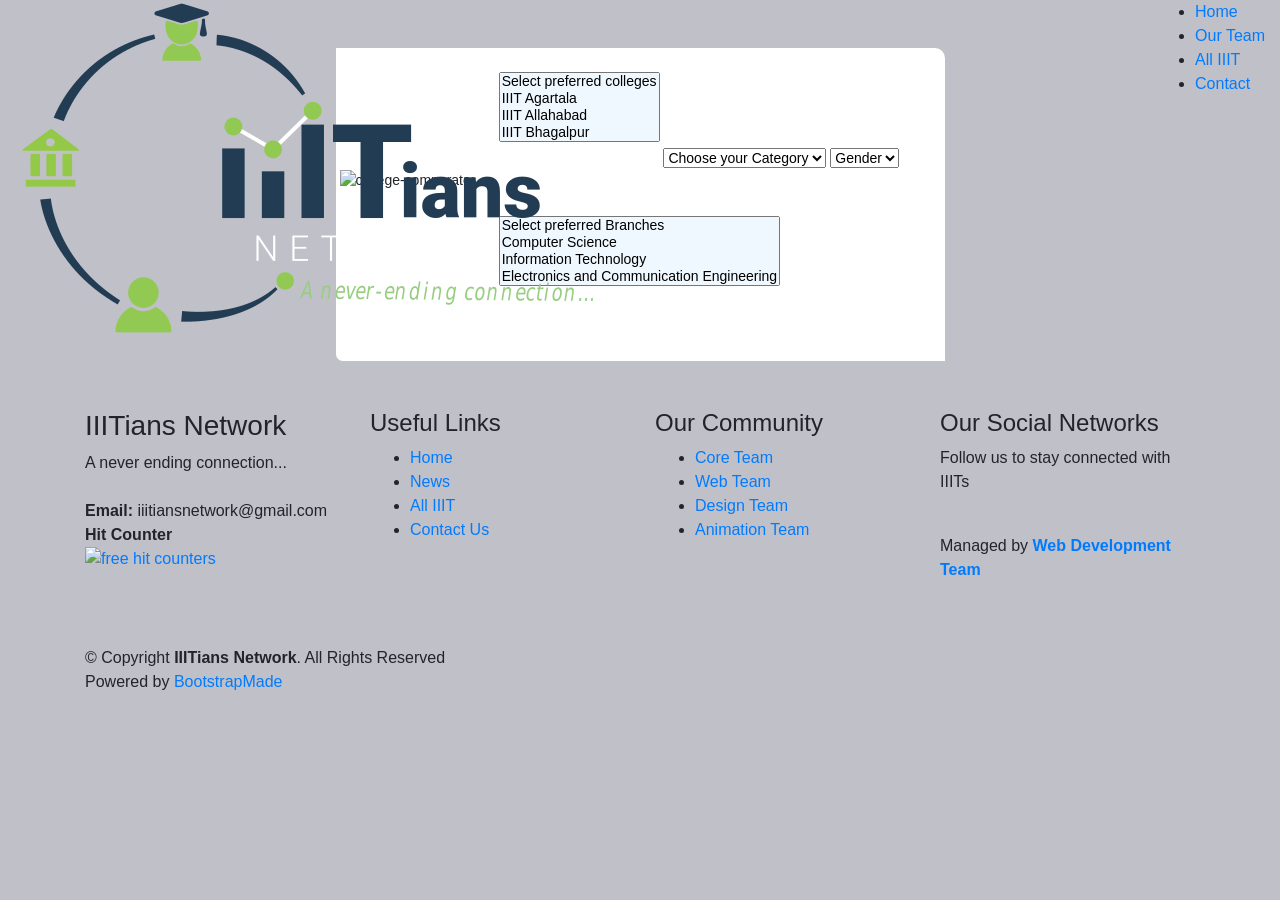
==== commit b4bd7ae4: "updated ChoiceFilling.html" ====
--- a/Choicefillingtool.html
+++ b/Choicefillingtool.html
@@ -1,299 +1,179 @@
 <!-- @prettier -->
 <!DOCTYPE html>
-<html lang="en">
+<html>
 	<head>
-		<title>Choice Filling Tool</title>
-		<meta charset="UTF-8" />
-		<meta name="viewport" content="width=device-width, initial-scale=1" />
-
-		<link rel="stylesheet" type="text/css" href="css/util.css" />
-		<link rel="stylesheet" type="text/css" href="assets/css/main.css" />
-		<!--===============================================================================================-->
-		<!-- Global site tag (gtag.js) - Google Analytics -->
+		<meta charset="utf-8" />
+		<meta http-equiv="X-UA-Compatible" content="IE=edge,chrome=1" />
+		<meta
+			name="viewport"
+			content="width=device-width, initial-scale=1.0, maximum-scale=1.0"
+		/>
+		<title>Theming - Semantic</title>
+
+		<!--- Site CSS -->
+		<link
+			rel="stylesheet"
+			href="https://cdn.jsdelivr.net/npm/semantic-ui@2.4.2/dist/components/reset.css"
+			integrity="sha256-Dn4qyUcCJCAU2nGxDmPA81dYH4+R6tpXXyhNFY7S0c4="
+			crossorigin="anonymous"
+		/>
+		<link
+			rel="stylesheet"
+			href="https://cdn.jsdelivr.net/npm/semantic-ui@2.4.2/dist/components/site.css"
+			integrity="sha256-mSIZIDP7/g4nGdIT7YaqpeBl7b2OTlbzdH2mV8qrJ1U="
+			crossorigin="anonymous"
+		/>
+		<!-- <link
+			rel="stylesheet"
+			href="https://cdn.jsdelivr.net/npm/semantic-ui@2.4.2/dist/components/grid.css"
+			integrity="sha256-zKKHEAC981KIEmgESwvqLQnyGAzKb303FaSHgyCKLUU="
+			crossorigin="anonymous"
+		/> -->
+
+		<!--- Component CSS -->
+		<!-- <link
+			rel="stylesheet"
+			href="https://cdn.jsdelivr.net/npm/semantic-ui@2.4.2/dist/components/menu.css"
+			integrity="sha256-QXVhP5B9h80o2da7dZ1P0o/iU6y/q26xiudmCtphp5k="
+			crossorigin="anonymous"
+		/> -->
+		<!-- <link
+			rel="stylesheet"
+			href="https://cdn.jsdelivr.net/npm/semantic-ui@2.4.2/dist/components/input.css"
+			integrity="sha256-OWK+kkbWUnlBMg8jw5nZf1fmepw5aJhZJ5bV/4B3KEI="
+			crossorigin="anonymous"
+		/> -->
+		<link
+			rel="stylesheet"
+			href="https://cdn.jsdelivr.net/npm/semantic-ui@2.4.2/dist/components/dropdown.css"
+			integrity="sha256-MjHcMdfJRZUDmUENRC1dJALkoetJGDPmjHvRIduukgE="
+			crossorigin="anonymous"
+		/>
+		<link
+			rel="stylesheet"
+			href="https://cdn.jsdelivr.net/npm/semantic-ui@2.4.2/dist/components/icon.css"
+			integrity="sha256-EyIocnfi8LE28Ogio6vh1jzAztY8lXFrHvAGviJ7cVQ="
+			crossorigin="anonymous"
+		/>
+		<!-- <link
+			rel="stylesheet"
+			href="https://cdn.jsdelivr.net/npm/semantic-ui@2.4.2/dist/components/button.css"
+			integrity="sha256-wpzJilWuuuCiST+1kQ6j3vLpVZT7CVZ2WsVtcdA5cKE="
+			crossorigin="anonymous"
+		/> -->
+		<link
+			rel="stylesheet"
+			href="https://cdn.jsdelivr.net/npm/semantic-ui@2.4.2/dist/components/transition.css"
+			integrity="sha256-nmwj5kH/gPjE56eRayGN/+A/HF92fsOdDfP5J2MSIw4="
+			crossorigin="anonymous"
+		/>
+
+		<!--- Example Libs -->
+		<!-- <link
+			rel="stylesheet"
+			href="https://cdn.jsdelivr.net/npm/semantic-ui@2.4.2/dist/components/popup.css"
+			integrity="sha256-q6jvnl1ucM2o2RW6NCq/JY3inVCET9peAjSsHbjdQVg="
+			crossorigin="anonymous"
+		/> -->
 		<script
-			async
-			src="https://www.googletagmanager.com/gtag/js?id=UA-166050406-1"
+			src="https://cdn.jsdelivr.net/npm/semantic-ui@2.4.2/examples/assets/library/jquery.min.js"
+			integrity="sha256-8WqyJLuWKRBVhxXIL1jBDD7SDxU936oZkCnxQbWwJVw="
+			crossorigin="anonymous"
 		></script>
-
-		<!-- Title of your page: add the name of your IIIT-->
-		<title>College Predictor | IIITians Network</title>
-		<meta
-			content="This is All IIIT page of the community IIITians Network"
-			name="descriptison"
-		/>
-		<!--You have to update the name of your IIIT in both these lines -->
-		<meta content="IIITians Network - All IIIT" name="keywords" />
-
-		<!-- Favicons -->
-		<link href="img/logo/iiitian.png" rel="icon" />
-		<link href="img/logo/iiitian.png" rel="apple-touch-icon" />
-
-		<!-- Google Fonts -->
+		<!-- <script
+			src="https://cdn.jsdelivr.net/npm/semantic-ui@2.4.2/examples/assets/library/iframe-content.js"
+			integrity="sha256-1wqVa/OpT9sZ3sxbAjOxGE9PVIkbGfbrg37bkIAejYM="
+			crossorigin="anonymous"
+		></script> -->
+		<!-- <script
+			src="https://cdn.jsdelivr.net/npm/semantic-ui@2.4.2/examples/assets/show-examples.js"
+			integrity="sha256-E0qDHoagxnP5sFUukNcvig5ljMF4mgCVmqnfitZY2V8="
+			crossorigin="anonymous"
+		></script> -->
+		<!-- <script
+			src="https://cdn.jsdelivr.net/npm/semantic-ui@2.4.2/dist/components/popup.js"
+			integrity="sha256-T3ABJnAETqNKRl3iYz6u3S1MgcliirxaEiR1lWAlmQk="
+			crossorigin="anonymous"
+		></script> -->
+
+		<!--- Component JS -->
+		<script
+			src="https://cdn.jsdelivr.net/npm/semantic-ui@2.4.2/dist/components/transition.js"
+			integrity="sha256-8zBGVHK2KVy4tvMvuozioOrzzkztEu/DBezXB9gXFzc="
+			crossorigin="anonymous"
+		></script>
+		<script
+			src="https://cdn.jsdelivr.net/npm/semantic-ui@2.4.2/dist/components/dropdown.js"
+			integrity="sha256-mgOW6jcFYHhWXi8p4MMNdM2tYaH1GqGCrEudj8PAXns="
+			crossorigin="anonymous"
+		></script>
+
+		<!--- Example CSS -->
+		<!-- <style>
+			body {
+				padding: 1em;
+			}
+			.ui.menu {
+				margin: 3em 0em;
+			}
+			.ui.menu:last-child {
+				margin-bottom: 110px;
+			}
+		</style> -->
+
+		<!--- Example Javascript -->
+		<!-- <script>
+			$(document).ready(function () {
+				$('.ui.menu .ui.dropdown').dropdown({
+					on: 'hover',
+				});
+				$('.ui.menu a.item').on('click', function () {
+					$(this).addClass('active').siblings().removeClass('active');
+				});
+			});
+        </script> -->
+		<!-- bootstrap---------------------------------------------------------------- -->
 		<link
-			href="https://fonts.googleapis.com/css2?family=Raleway:wght@300;400;500;600&family=Roboto&display=swap"
-			rel="stylesheet"
-		/>
-		<link
-			rel="stylesheet"
-			href="https://maxcdn.bootstrapcdn.com/font-awesome/4.7.0/css/font-awesome.min.css"
-		/>
-
-		<!-- Vendor CSS Files -->
-		<link
-			href="assets/vendor/bootstrap/css/bootstrap.min.css"
-			rel="stylesheet"
-		/>
-		<link href="assets/vendor/icofont/icofont.min.css" rel="stylesheet" />
-		<link
-			href="assets/vendor/boxicons/css/boxicons.min.css"
-			rel="stylesheet"
-		/>
-		<link href="assets/vendor/venobox/venobox.css" rel="stylesheet" />
-		<link
-			href="assets/vendor/owl.carousel/assets/owl.carousel.min.css"
-			rel="stylesheet"
-		/>
-		<link href="assets/vendor/aos/aos.css" rel="stylesheet" />
-		<link
-			rel="stylesheet"
-			type="text/css"
-			href="vendor/animate/animate.css"
-		/>
-		<!--===============================================================================================-->
-		<link
-			rel="stylesheet"
-			type="text/css"
-			href="vendor/css-hamburgers/hamburgers.min.css"
-		/>
-		<!--===============================================================================================-->
-		<link
-			rel="stylesheet"
-			type="text/css"
-			href="vendor/animsition/css/animsition.min.css"
-		/>
-		<!--===============================================================================================-->
-		<link
-			rel="stylesheet"
-			type="text/css"
-			href="vendor/select2/select2.min.css"
-		/>
-		<!--===============================================================================================-->
-		<link
-			rel="stylesheet"
-			type="text/css"
-			href="vendor/daterangepicker/daterangepicker.css"
-		/>
-		<!--===============================================================================================-->
-
-		<!-- Animation for text -->
-		<link
-			rel="stylesheet"
-			href="https://cdnjs.cloudflare.com/ajax/libs/normalize/5.0.0/normalize.min.css"
-		/>
-		<link
-			rel="stylesheet"
-			href="https://fonts.googleapis.com/css?family=Anton"
-		/>
-		<link rel="stylesheet" href="./style.css" />
-
-		<!-- Font awesome icons-->
-		<link
-			rel="stylesheet"
-			href="https://cdnjs.cloudflare.com/ajax/libs/font-awesome/4.7.0/css/font-awesome.min.css"
-		/>
-
-		<!-- Main CSS File -->
-		<link href="assets/css/rankpredictor.css" rel="stylesheet" />
-		<link href="assets/css/custom.css" rel="stylesheet" />
-		<link href="assets/css/footer.css" rel="stylesheet" />
-		<link rel="stylesheet" href="assets/css/heading.css" type="text/css" />
-		<link href="custom.css" rel="stylesheet" />
-
-		<!-- Carousel files -->
-		<link
-			rel="stylesheet"
-			href="https://maxcdn.bootstrapcdn.com/bootstrap/3.4.1/css/bootstrap.min.css"
-		/>
-		<script src="https://ajax.googleapis.com/ajax/libs/jquery/3.5.1/jquery.min.js"></script>
-		<script src="https://maxcdn.bootstrapcdn.com/bootstrap/3.4.1/js/bootstrap.min.js"></script>
-
-		<!--================================== STUDENT's LIFE CSS FILES =======================================================-->
-		<link
-			rel="stylesheet"
-			type="text/css"
-			href="assets/css/studentsLife.css"
-		/>
-		<!--================================== STUDENT's LIFE CSS FILE END =======================================================-->
-		<!--===============================================================================================-->
-		<link rel="icon" type="image/png" href="images/icons/favicon.ico" />
-		<!--===============================================================================================-->
-		<link
-			rel="stylesheet"
-			type="text/css"
-			href="vendor/bootstrap/css/bootstrap.min.css"
-		/>
-		<!--===============================================================================================-->
-		<link
-			rel="stylesheet"
-			type="text/css"
-			href="fonts/font-awesome-4.7.0/css/font-awesome.min.css"
-		/>
-		<!--===============================================================================================-->
-		<link
-			rel="stylesheet"
-			type="text/css"
-			href="fonts/Linearicons-Free-v1.0.0/icon-font.min.css"
-		/>
-		<!--===============================================================================================-->
-		<!--==================================Counter Up files ====================-->
-		<!-- <link rel="stylesheet" href="https://stackpath.bootstrapcdn.com/bootstrap/4.4.1/css/bootstrap.min.css"> -->
-		<!-- <link rel="stylesheet" href="https://stackpath.bootstrapcdn.com/font-awesome/4.7.0/css/font-awesome.min.css"> -->
-		<script
-			src="https://code.jquery.com/jquery-1.12.4.min.js"
-			integrity="sha256-ZosEbRLbNQzLpnKIkEdrPv7lOy9C27hHQ+Xp8a4MxAQ="
-			crossorigin="anonymous"
-		></script>
-		<script>
-			window.dataLayer = window.dataLayer || [];
-			function gtag() {
-				dataLayer.push(arguments);
-			}
-			gtag('js', new Date());
-
-			gtag('config', 'UA-166050406-1');
-		</script>
-		<!--==================================Counter Up files over ==============-->
-		<!--================= Loader Part start ===============-->
-		<script type="text/javascript">
-			$(window).load(function () {
-				$('.se-pre-con').fadeOut('slow');
-			});
-		</script>
-
+			rel="stylesheet"
+			href="https://stackpath.bootstrapcdn.com/bootstrap/4.5.2/css/bootstrap.min.css"
+			integrity="sha384-JcKb8q3iqJ61gNV9KGb8thSsNjpSL0n8PARn9HuZOnIxN0hoP+VmmDGMN5t9UJ0Z"
+			crossorigin="anonymous"
+		/>
+		<!-- /bootstrap--------------------------------------------------------------- -->
 		<style>
-			.no-js #loader {
-				display: none;
-			}
-
-			.js #loader {
-				display: block;
-				position: absolute;
-				left: 100px;
-				top: 0;
-			}
-
-			.se-pre-con {
-				position: fixed;
-				left: 0px;
-				top: 0px;
-				width: 100%;
-				height: 100%;
-				z-index: 9999;
-				background: url('./img/loader/loader.gif') center no-repeat #fff;
-			}
-			.typewriter h1 {
-				color: #fff;
-				font-family: 'Lucida Sans', 'Lucida Sans Regular',
-					'Lucida Grande', 'Lucida Sans Unicode', Geneva, Verdana,
-					sans-serif;
-				overflow: hidden; /* Ensures the content is not revealed until the animation */
-				border-right: 0.15em solid orange; /* The typwriter cursor */
-				white-space: nowrap; /* Keeps the content on a single line */
-				margin: 0 auto; /* Gives that scrolling effect as the typing happens */
-				animation: typing 4s steps(30, end),
-					blink-caret 0.5s step-end infinite;
-			}
-
-        .selectBox { 
-            position: relative; 
-        } 
-  
-        .selectBox select { 
-            width: 100%; 
-        } 
-  
-        .overSelect { 
-            position: absolute; 
-            left: 0; 
-            right: 0; 
-            top: 0; 
-            bottom: 0; 
-        } 
-  
-        #checkBoxes { 
-            display: none; 
-            /*border: 1px #000504 solid;*/ 
-        } 
-  
-        #checkBoxes label { 
-            display: block; 
-        } 
-  
-        #checkBoxes label:hover { 
-            background-color:rgb(12, 106, 214); 
-        } 
-		#checkBoxes1 { 
-            display: none; 
-            /*border: 1px #000504 solid;*/ 
-        } 
-  
-        #checkBoxes1 label { 
-            display: block; 
-        } 
-  
-        #checkBoxes1 label:hover { 
-            background-color:rgb(12, 106, 214); 
-        } 
-
+			body {
+				background-color: #c0c0c8;
+			}
+			.form-container {
+				/* position: absolute;
+				top: 50%;
+				left: 50%;
+				transform: translate(-50%, -50%); */
+				font-size: 14px;
+			}
+			.all-container {
+				background-color: white;
+				border-bottom-left-radius: 7px;
+				border-top-right-radius: 10px;
+			}
+			option {
+				background-color: aliceblue !important;
+			}
 		</style>
-		<script> 
-        var show = true; 
-  
-        function showCheckboxes() { 
-            var checkboxes =  
-                document.getElementById("checkBoxes"); 
-  
-            if (show) { 
-                checkboxes.style.display = "block"; 
-                show = false; 
-            } else { 
-                checkboxes.style.display = "none"; 
-                show = true; 
-            } 
-		} 
-		function showCheckboxes1() { 
-            var checkboxes =  
-                document.getElementById("checkBoxes1"); 
-  
-            if (show) { 
-                checkboxes.style.display = "block"; 
-                show = false; 
-            } else { 
-                checkboxes.style.display = "none"; 
-                show = true; 
-            } 
-        } 
-    </script> 
-
 	</head>
 	<body>
-		<div class="se-pre-con"></div>
-		<!-- ======= Header ======= -->
+		<!------------------Header-------------------->
 		<header id="header" class="fixed-top">
-			<div class="container-fluid d-flex">
-				<div class="logo mr-auto">
-					<a href="index.html"
-						><img
-							src="img/logo/iiitian.png"
-							alt=""
-							class="img-fluid"
-					/></a>
-				</div>
-
-				<nav class="nav-menu d-none d-lg-block">
-					<ul>
-						<li><a href="https://iiitiansnetwork.com/">Home</a></li>
-						<!--li><a href="">Counselling</a></li>
+        <div class="container-fluid d-flex">
+
+            <div class="logo mr-auto">
+                <a target="_blank" href="index.html"><img src="img/logo/iiitian.png" alt="" class="img-fluid"></a>
+            </div>
+
+            <nav class="nav-menu d-none d-lg-block">
+                <ul>
+                    <li><a target="_blank" href="https://iiitiansnetwork.com/">Home</a></li>
+                    <!--li><a href="">Counselling</a></li>
                     <li><a href="">News</a></li>
                     <li class="drop-down"><a href="">Login</a>
                         <ul>
@@ -308,16 +188,9 @@
                             </li>
                         </ul>
                     </li-->
-						<li>
-							<a href="http://team.iiitiansnetwork.com/"
-								>Our Team</a
-							>
-						</li>
-						<li class="active">
-							<a href="https://alliiit.iiitiansnetwork.com/"
-								>All IIIT</a
-							>
-							<!--           	<ul>
+                    <li><a target="_blank" href="http://team.iiitiansnetwork.com/">Our Team</a></li>
+                    <li target="_blank" class="active"><a href="https://alliiit.iiitiansnetwork.com/">All IIIT</a>
+                        <!--           	<ul>
                   <li><a href="#">IIITM Gwalior</a></li>
                   <li><a href="#">IIIT Allahabad</a></li>
                   <li><a href="#">IIITDM Kancheepuram</a></li>
@@ -344,251 +217,111 @@
                   <li><a href="#">IIIT Raichur</a></li>
 				</ul>
 -->
-						</li>
-						<li>
-							<a href="https://contact.iiitiansnetwork.com/"
-								>Contact</a
-							>
-						</li>
-					</ul>
-				</nav>
-				<!-- .nav-menu -->
-			</div>
-		</header>
-		<!-- End Header -->
-		<main id="main">
-			<div class="limiter">
-				<div class="container-login100">
-					<div class="wrap-login100">
-						<div
-							class="login100-form-title"
-							style="background-image: url('img/bg-01.jpg')"
-						>
-							<span class="login100-form-title-1">
-								<h1>
-									<br>
-									<b><span
-										class="txt-rotate"
-										data-period="2000"
-										
-										data-rotate='[ "CHOICE FILLING TOOL"]'></span></b>
-								</h1>
-							</span>
-							<br>
-						<!--	<span style="color:whitesmoke;font-family: Arial, Helvetica, sans-serif;font-size: 15px;"><p><b>ADD YOUR USER GUIDE HERE</b></p></span>-->
-						</div>
-						<form>
-							<div class="card container justify-content-center">
-								<br />
-								<br />
-								<div class="col-xs-8 center-block"> 
-									<div class="selectBox" 
-										onclick="showCheckboxes()"> 
-										<select required
-										class="form-control"
-										id="textTWO"> 
-											<option>Choose your preferred Collages</option> 
-										</select> 
-										<div class="overSelect"></div> 
-									</div> 
-									<div id="checkBoxes"> 
-										<label for="first"> 
-											<input type="checkbox" id="first" /> 
-											IIIT Agartala
-										</label> 
-										  
-										<label for="second"> 
-											<input type="checkbox" id="second" /> 
-											IIIT Allahabad
-										</label> 
-										<label for="third"> 
-											<input type="checkbox" id="third" /> 
-											IIIT Bhagalpur
-										</label> 
-										<label for="fourth"> 
-											<input type="checkbox" id="fourth" /> 
-											IIIT Bhopal
-										</label>
-										<label for="fifth"> 
-											<input type="checkbox" id="fidth" /> 
-											IIIT Dharwad
-										</label> 
-										<label for="fifth"> 
-											<input type="checkbox" id="fidth" /> 
-											IIIT Guwahati
-										</label> 
-										<label for="fifth"> 
-											<input type="checkbox" id="fidth" /> 
-											IIIT Gwalior
-										</label> 
-										<label for="fifth"> 
-											<input type="checkbox" id="fidth" /> 
-											IIIT Jabalpur
-										</label> 
-										<label for="fifth"> 
-											<input type="checkbox" id="fidth" /> 
-											IIIT Kalyani
-										</label> 
-										<label for="fifth"> 
-											<input type="checkbox" id="fidth" /> 
-											IIIT  Kanchipuram
-										</label>
-										<label for="fifth"> 
-											<input type="checkbox" id="fidth" /> 
-											IIIT  Kota
-										</label>
-										<label for="fifth"> 
-											<input type="checkbox" id="fidth" /> 
-											IIIT  Kurnool
-										</label>
-										<label for="fifth"> 
-											<input type="checkbox" id="fidth" /> 
-											IIIT  Lucknow
-										</label>
-										<label for="fifth"> 
-											<input type="checkbox" id="fidth" /> 
-											IIIT  Nagpur
-										</label>
-										<label for="fifth"> 
-											<input type="checkbox" id="fidth" /> 
-											IIIT  Pune
-										</label>
-										<label for="fifth"> 
-											<input type="checkbox" id="fidth" /> 
-											IIIT  Raichur
-										</label>
-										<label for="fifth"> 
-											<input type="checkbox" id="fidth" /> 
-											IIIT  Ranchi
-										</label>
-										<label for="fifth"> 
-											<input type="checkbox" id="fidth" /> 
-											IIIT  Sonepat
-										</label>
-										<label for="fifth"> 
-											<input type="checkbox" id="fidth" /> 
-											IIIT  Sricity
-										</label>
-										<label for="fifth"> 
-											<input type="checkbox" id="fidth" /> 
-											IIIT  Surat
-										</label>
-										<label for="fifth"> 
-											<input type="checkbox" id="fidth" /> 
-											IIIT  Tiruchirapalli
-										</label>
-										<label for="fifth"> 
-											<input type="checkbox" id="fidth" /> 
-											IIIT  Una
-										</label>
-										<label for="fifth"> 
-											<input type="checkbox" id="fidth" /> 
-											IIIT  Vadodara
-										</label>
-									</div> 
-					
-								</div> 
-								<BR>
-								<div class="col-xs-8 center-block">
-									<select
-										required
-										class="form-control"
-										id="textTWO"
-									>
-										<option
-											value=""
-											disabled
-											selected
-											hidden
-										>
-											Choose your Category
-										</option>
-										<option>General</option>
-										<option>General-EWS</option>
-										<option>OBC-NCL</option>
-										<option>SC</option>
-										<option>ST</option>
-									</select>
-									<br />
-								</div>
-								<div class="col-xs-8 center-block">
-									<select
-										required
-										class="form-control"
-										id="textTWO"
-									>
-										<option
-											value=""
-											disabled
-											selected
-											hidden
-										>
-											Choose your Seat-pool
-										</option>
-										<option>Genger-Neutral</option>
-										<option>Female Only</option>
-									</select>
-									<br />
-								</div>
-								<div class="col-xs-8 center-block"> 
-									<div class="selectBox" 
-										onclick="showCheckboxes1()"> 
-										<select required
-										class="form-control"
-										id="textTWO"> 
-											<option>Choose your preferred branch</option> 
-										</select> 
-										<div class="overSelect"></div> 
-									</div> 
-						  
-									<div id="checkBoxes1"> 
-										<label for="first"> 
-											<input type="checkbox" id="first" /> 
-											Computer science anf engineering
-										</label> 
-										  
-										<label for="second"> 
-											<input type="checkbox" id="second" /> 
-											Electronics and Communication
-											engineering
-										</label> 
-										<label for="third"> 
-											<input type="checkbox" id="third" /> 
-											Information Technology
-										</label> 
-										<label for="fourth"> 
-											<input type="checkbox" id="fourth" /> 
-											Mechanical Engineering 
-										</label> 
-									</div> 
-								</div> 
-								<br>
-								<div class="center-block">
-									<button
-										type="submit"
-										class="btn btn-primary"
-									>
-										Submit
-									</button>
-								</div>
-								<br />
-								<div class="center-block">
-									<span id="spanResult"> </span>
-									<br />
-									<br />
-								</div>
-							</div>
-
-						</form>
-					</div>
-				</div>
-			</div>
-		</main>
-		<!-- ======= Footer ======= -->
-
-		<!-- No need to change anything in footer area -->
-		<footer id="footer">
-			<!--div class="footer-newsletter" data-aos="fade-up">
+                    </li>
+                    <li><a target="_blank" href="https://contact.iiitiansnetwork.com/">Contact</a></li>
+                </ul>
+            </nav>
+		<!-- .nav-menu -->
+
+        </div>
+        
+        
+    </header>
+	<!-- End Header -->
+		<div
+			class="container d-flex flex-wrap justify-content-around align-items-center form-container p-1 p-sm-2 p-md-3 p-lg-4 p-xl-5"
+		>
+			<div
+				class="all-container col-11 col-md-9 col-lg-8 col-xl-7 d-flex flex-wrap justify-content-around align-items-center p-0 m-0"
+			>
+				<div
+					class="img-container d-flex flex-wrap justify-content-around align-items-center mb-5"
+				>
+					<img
+						src="./bg-01.jpg"
+						class="mw-100"
+						alt="college-comparator"
+						style="border-top-right-radius: 10px"
+					/>
+				</div>
+				<form action="" class="col-9 choice-form mb-5">
+					<select
+						name="colleges"
+						multiple
+						class="ui fluid dropdown my-4"
+						id="colleges"
+					>
+						<option value="">Select preferred colleges</option>
+						<option value="agartala">IIIT Agartala</option>
+						<option value="allahabad">IIIT Allahabad</option>
+						<option value="bhagalpur">IIIT Bhagalpur</option>
+						<option value="bhopal">IIIT Bhopal</option>
+						<option value="dharwad">IIIT Dharwad</option>
+						<option value="guwahati">IIIT Guwahati</option>
+						<option value="gwalior">IIIT Gwalior</option>
+						<option value="jabalpur">IIIT Jabalpur</option>
+						<option value="kalyani">IIIT Kalyani</option>
+						<option value="kanchipuram">IIIT Kanchipuram</option>
+						<option value="kota">IIIT Kota</option>
+						<option value="kurnool">IIIT Kurnool</option>
+						<option value="lucknow">IIIT Lucknow</option>
+						<option value="nagpur">IIIT Nagpur</option>
+						<option value="pune">IIIT Pune</option>
+						<option value="raichur">IIIT Raichur</option>
+						<option value="ranchi">IIIT Ranchi</option>
+						<option value="sonepat">IIIT Sonepat</option>
+						<option value="sricity">IIIT Sricity</option>
+						<option value="surat">IIIT Surat</option>
+						<option value="tiruchirapalli">
+							IIIT Tiruchirapalli
+						</option>
+						<option value="una">IIIT Una</option>
+						<option value="vadodara">IIIT Vadodara</option>
+					</select>
+					<select
+						name="colleges"
+						class="ui fluid dropdown my-4"
+						id="colleges"
+					>
+						<option value="">Choose your Category</option>
+						<option value="gen">General</option>
+						<option value="ews">General-EWS</option>
+						<option value="obcncl">OBC-NCL</option>
+						<option value="sc">SC</option>
+						<option value="st">ST</option>
+					</select>
+					<select
+						name="gender"
+						id="gender"
+						class="ui fluid dropdown my-4"
+					>
+						<option value="">Gender</option>
+						<option value="m">Male</option>
+						<option value="f">Female</option>
+					</select>
+					<select
+						name="branch"
+						multiple
+						class="ui fluid dropdown my-4"
+						id="branch"
+					>
+						<option value="">Select preferred Branches</option>
+						<option value="cs">Computer Science</option>
+						<option value="it">Information Technology</option>
+						<option value="ece">
+							Electronics and Communication Engineering
+						</option>
+						<option value="mech">Mechanical Engineering</option>
+					</select>
+				</form>
+			</div>
+		</div>
+		<!--- ======= Footer ======= -->
+    
+    <!-- No need to change anything in footer area -->
+    <footer id="footer">
+
+        <!--div class="footer-newsletter" data-aos="fade-up">
             <div class="container">
                 <div class="row justify-content-center">
                     <div class="col-lg-6">
@@ -601,217 +334,209 @@
                 </div>
             </div>
         </div-->
-
-			<div class="footer-top">
-				<div class="container">
-					<div class="row">
-						<div
-							class="col-lg-3 col-md-6 footer-contact"
-							data-aos="fade-up"
-							data-aos-delay="100"
-						>
-							<h3>IIITians Network</h3>
-							<p>
-								A never ending connection...<br /><br />
-								<strong>Email:</strong>
-								iiitiansnetwork@gmail.com<br />
-								<strong>Hit Counter</strong><br /><a
-									href="https://www.freecounterstat.com"
-									title="free hit counters"
-									><img
-										src="https://counter3.stat.ovh/private/freecounterstat.php?c=am3swfnxwq8cga496ku7nw7ebfcg8rfq"
-										border="0"
-										title="free hit counters"
-										alt="free hit counters" /></a
-								><br />
-							</p>
+		<div class="footer-top">
+            <div class="container">
+					 
+                <div class="row">
+
+                    <div class="col-lg-3 col-md-6 footer-contact" data-aos="fade-up" data-aos-delay="100">
+                        <h3>IIITians Network</h3>
+                        <p>
+                            A never ending connection...<br><br>
+                            <strong>Email:</strong> iiitiansnetwork@gmail.com<br>
+			    <strong>Hit Counter</strong><br><a href="https://www.freecounterstat.com" title="free hit counters"><img src="https://counter3.stat.ovh/private/freecounterstat.php?c=am3swfnxwq8cga496ku7nw7ebfcg8rfq" border="0" title="free hit counters" alt="free hit counters"></a><br>
+                        </p>
+                    </div>
+
+                    <div class="col-lg-3 col-md-6 footer-links" data-aos="fade-up" data-aos-delay="200">
+                        <h4>Useful Links</h4>
+                        <ul>
+                            <li><i class="bx bx-chevron-right"></i> <a href="https://iiitiansnetwork.com/" target="_blank">Home</a></li>
+                            <li><i class="bx bx-chevron-right"></i> <a href="https://iiitiansnetwork.com/" target="_blank">News</a></li>
+                            <li><i class="bx bx-chevron-right"></i> <a href="https://alliiit.iiitiansnetwork.com/" target="_blank">All IIIT</a></li>
+                            <li><i class="bx bx-chevron-right"></i> <a href="https://contact.iiitiansnetwork.com/" target="_blank">Contact Us</a></li>
+                        </ul>
+                    </div>
+
+                    <div class="col-lg-3 col-md-6 footer-links" data-aos="fade-up" data-aos-delay="300">
+                        <h4>Our Community</h4>
+                        <ul>
+                            <li><i class="bx bx-chevron-right"></i> <a href="http://team.iiitiansnetwork.com/" target="_blank">Core Team</a></li>
+                            <li><i class="bx bx-chevron-right"></i> <a href="http://team.iiitiansnetwork.com/#web" target="_blank">Web Team</a></li>
+                            <li><i class="bx bx-chevron-right"></i> <a href="http://team.iiitiansnetwork.com/#design" target="_blank">Design Team</a></li>
+                            <li><i class="bx bx-chevron-right"></i> <a href="http://team.iiitiansnetwork.com/#design" target="_blank">Animation Team</a></li>
+                        </ul>
+                    </div>
+
+                    <div class="col-lg-3 col-md-6 footer-links" data-aos="fade-up" data-aos-delay="400">
+                        <h4>Our Social Networks</h4>
+                        <p>Follow us to stay connected with IIITs</p>
+                        <div class="social-links mt-3">
+                            <a href="https://www.facebook.com/iiitians.network/?fref=tag" class="facebook" target="_blank"><i class="bx bxl-facebook"></i></a>
+                            <a href="https://www.instagram.com/iiitians.network/" class="instagram" target="_blank"><i class="bx bxl-instagram"></i></a> 
+                            <a href="https://www.linkedin.com/company/53184003" class="linkedin" target="_blank"><i class="bx bxl-linkedin"></i></a> 
+                            <a href="https://www.youtube.com/channel/UCFlPhj8XnKBWc1cNSC8IedA" target="_blank" class="linkedin"><i class="bx bxl-youtube"></i></a>
+                            <a href="https://twitter.com/iiitiansnetwork" class="linkedin" target="_blank"><i class="bx bxl-twitter"></i></a>  
+                        </div>
+                        <p><br>Managed by <a href="#" ><b>Web Development Team</b></a><br><br>
+						  <!-- Page Header and Footer by Vibhanshu Jain IIIT Raichur
+							Page Content and Styling by Vanshika Pandey IIIT Una ,Riya Rana IIIT Una and Tanmay Modi IIIT Pune -->
+						  <!--These students of IIIT Raichur have credits, authorities and the responsibilities to manage this page.-->
+						</p>
+                    </div>
+
+                </div>
+            </div>
+        </div>
+
+        <div class="container py-4">
+			<div class="copyright">
+                &copy; Copyright <strong><span>IIITians Network</span></strong>. All Rights Reserved
+            </div>
+            <div class="credits">
+                <!-- All the links in the footer should remain intact. -->
+                <!-- You can delete the links only if you purchased the pro version. -->
+                <!-- Licensing information: https://bootstrapmade.com/license/ -->
+                <!-- Purchase the pro version with working PHP/AJAX contact form: https://bootstrapmade.com/ninestars-free-bootstrap-3-theme-for-creative/ -->
+                Powered by <a href="https://bootstrapmade.com/">BootstrapMade</a>
+            </div>
+        </div>
+    </footer><!-- End Footer -->
+
+		<!-- <div class="ui menu">
+			<div class="header item">Brand</div>
+			<a class="active item">Link</a>
+			<a class="item">Link</a>
+			<div class="ui dropdown item">
+				Dropdown
+				<i class="dropdown icon"></i>
+				<div class="menu">
+					<div class="item">Action</div>
+					<div class="item">Another Action</div>
+					<div class="item">Something else here</div>
+					<div class="divider"></div>
+					<div class="item">Separated Link</div>
+					<div class="divider"></div>
+					<div class="item">One more separated link</div>
+				</div>
+			</div>
+			<div class="right menu">
+				<div class="item">
+					<div class="ui action left icon input">
+						<i class="search icon"></i>
+						<input type="text" placeholder="Search" />
+						<button class="ui button">Submit</button>
+					</div>
+				</div>
+				<a class="item">Link</a>
+			</div>
+		</div>
+		<div class="ui inverted menu">
+			<div class="header item">Brand</div>
+			<div class="active item">Link</div>
+			<a class="item">Link</a>
+			<div class="ui dropdown item">
+				Dropdown
+				<i class="dropdown icon"></i>
+				<div class="menu">
+					<div class="item">Action</div>
+					<div class="item">Another Action</div>
+					<div class="item">Something else here</div>
+					<div class="divider"></div>
+					<div class="item">Separated Link</div>
+					<div class="divider"></div>
+					<div class="item">One more separated link</div>
+				</div>
+			</div>
+			<div class="right menu">
+				<div class="item">
+					<div class="ui transparent inverted icon input">
+						<i class="search icon"></i>
+						<input type="text" placeholder="Search" />
+					</div>
+				</div>
+				<a class="item">Link</a>
+			</div>
+		</div>
+		<div class="ui secondary menu">
+			<div class="active item">Link</div>
+			<a class="item">Link</a>
+			<div class="ui dropdown item">
+				Dropdown
+				<i class="dropdown icon"></i>
+				<div class="menu">
+					<div class="item">Action</div>
+					<div class="item">Another Action</div>
+					<div class="item">Something else here</div>
+					<div class="divider"></div>
+					<div class="item">Separated Link</div>
+					<div class="divider"></div>
+					<div class="item">One more separated link</div>
+				</div>
+			</div>
+			<div class="right menu">
+				<div class="item">
+					<div class="ui action left icon input">
+						<i class="search icon"></i>
+						<input type="text" placeholder="Search" />
+						<button class="ui button">Submit</button>
+					</div>
+				</div>
+				<div class="ui dropdown item">
+					Dropdown Left<i class="dropdown icon"></i>
+					<div class="menu">
+						<a class="item">Link</a>
+						<a class="item">Link</a>
+						<div class="divider"></div>
+						<div class="header">Header</div>
+						<div class="item">
+							<i class="dropdown icon"></i>
+							Sub Menu
+							<div class="menu">
+								<a class="item">Link</a>
+								<div class="item">
+									<i class="dropdown icon"></i>
+									Sub Sub Menu
+									<div class="menu">
+										<a class="item">Link</a>
+										<a class="item">Link</a>
+									</div>
+								</div>
+								<a class="item">Link</a>
+							</div>
 						</div>
-
-						<div
-							class="col-lg-3 col-md-6 footer-links"
-							data-aos="fade-up"
-							data-aos-delay="200"
-						>
-							<h4>Useful Links</h4>
-							<ul>
-								<li>
-									<i class="bx bx-chevron-right"></i>
-									<a href="https://iiitiansnetwork.com/"
-										>Home</a
-									>
-								</li>
-								<li>
-									<i class="bx bx-chevron-right"></i>
-									<a href="https://iiitiansnetwork.com/"
-										>News</a
-									>
-								</li>
-								<li>
-									<i class="bx bx-chevron-right"></i>
-									<a
-										href="https://alliiit.iiitiansnetwork.com/"
-										>All IIIT</a
-									>
-								</li>
-								<li>
-									<i class="bx bx-chevron-right"></i>
-									<a
-										href="https://contact.iiitiansnetwork.com"
-										>Contact Us</a
-									>
-								</li>
-							</ul>
-						</div>
-
-						<div
-							class="col-lg-3 col-md-6 footer-links"
-							data-aos="fade-up"
-							data-aos-delay="300"
-						>
-							<h4>Our Community</h4>
-							<ul>
-								<li>
-									<i class="bx bx-chevron-right"></i>
-									<a href="http://team.iiitiansnetwork.com/"
-										>Core Team</a
-									>
-								</li>
-								<li>
-									<i class="bx bx-chevron-right"></i>
-									<a
-										href="http://team.iiitiansnetwork.com/#web"
-										>Web Team</a
-									>
-								</li>
-								<li>
-									<i class="bx bx-chevron-right"></i>
-									<a
-										href="http://team.iiitiansnetwork.com/#design"
-										>Design Team</a
-									>
-								</li>
-								<li>
-									<i class="bx bx-chevron-right"></i>
-									<a
-										href="http://team.iiitiansnetwork.com/#design"
-										>Animation Team</a
-									>
-								</li>
-							</ul>
-						</div>
-
-						<div
-							class="col-lg-3 col-md-6 footer-links"
-							data-aos="fade-up"
-							data-aos-delay="400"
-						>
-							<h4>Our Social Networks</h4>
-							<p>Follow us to stay connected with IIITs</p>
-							<div class="social-links mt-3">
-								<a
-									href="https://t.me/joinchat/PbhPfBW9YSqXvAS20Y09ng"
-									class="telegram"
-									target="_blank"
-									><i class="bx bxl-telegram"></i
-								></a>
-								<a
-									href="https://www.facebook.com/iiitians.network/?fref=tag"
-									class="facebook"
-									target="_blank"
-									><i class="bx bxl-facebook"></i
-								></a>
-								<a
-									href="https://www.instagram.com/iiitians.network/"
-									class="instagram"
-									target="_blank"
-									><i class="bx bxl-instagram"></i
-								></a>
-								<a
-									href="https://www.linkedin.com/company/53184003"
-									class="linkedin"
-									target="_blank"
-									><i class="bx bxl-linkedin"></i
-								></a>
-								<a
-									href="https://www.youtube.com/channel/UCFlPhj8XnKBWc1cNSC8IedA"
-									class="linkedin"
-									target="_blank"
-									><i class="bx bxl-youtube"></i
-								></a>
-							</div>
-							<p>
-								<br />Developed by <b><a href="#">Reha</a></b
-								><br />
-							</p>
-						</div>
+						<a class="item">Link</a>
 					</div>
 				</div>
-			</div>
-
-			<div class="container py-4">
-				<div class="copyright">
-					&copy; Copyright
-					<strong><span>IIITians Network</span></strong
-					>. All Rights Reserved
-				</div>
-				<div class="credits" style="color: #fef8f5">
-					<!-- All the links in the footer should remain intact. -->
-					<!-- You can delete the links only if you purchased the pro version. -->
-					<!-- Licensing information: https://bootstrapmade.com/license/ -->
-					<!-- Purchase the pro version with working PHP/AJAX contact form: https://bootstrapmade.com/ninestars-free-bootstrap-3-theme-for-creative/ -->
-					Powered by
-					<a href="https://bootstrapmade.com/" style="color: #fef8f5"
-						>BootstrapMade</a
-					>
-				</div>
-			</div>
-		</footer>
-		<!-- End Footer -->
-
-		<a href="#" class="back-to-top"><i class="icofont-simple-up"></i></a>
-
-		<!-- Vendor JS Files -->
-		<!-- <script src="assets/vendor/jquery/jquery.min.js"></script> -->
-		<script src="assets/vendor/bootstrap/js/bootstrap.bundle.min.js"></script>
-		<script src="assets/vendor/jquery.easing/jquery.easing.min.js"></script>
-		<script src="assets/vendor/php-email-form/validate.js"></script>
-		<script src="assets/vendor/isotope-layout/isotope.pkgd.min.js"></script>
-		<script src="assets/vendor/venobox/venobox.min.js"></script>
-		<script src="assets/vendor/owl.carousel/owl.carousel.min.js"></script>
-		<script src="assets/vendor/aos/aos.js"></script>
-		<script src="assets/js/jquery.counterup.min.js"></script>
-		<script src="http://cdnjs.cloudflare.com/ajax/libs/waypoints/2.0.3/waypoints.min.js"></script>
+				<a class="item">Link</a>
+			</div>
+		</div>
+		<div class="ui three column doubling grid">
+			<div class="column">
+				<div class="ui secondary pointing menu">
+					<div class="active item">Link</div>
+					<a class="item">Link</a>
+					<a class="item">Link</a>
+				</div>
+			</div>
+			<div class="column">
+				<div class="ui tabular menu">
+					<div class="active item">Link</div>
+					<a class="item">Link</a>
+					<a class="item">Link</a>
+				</div>
+			</div>
+			<div class="column">
+				<div class="ui pointing menu">
+					<div class="active item">Link</div>
+					<a class="item">Link</a>
+					<div class="right item">Right Text</div>
+				</div>
+			</div>
+        </div> -->
 
 		<script>
-			jQuery(document).ready(function ($) {
-				$('.counter').counterUp({
-					delay: 10,
-					time: 1000,
-				});
-			});
+			$('.ui.dropdown').dropdown();
 		</script>
-
-		<!-- Template Main JS File -->
-		<script src="assets/js/main.js"></script>
-
-		<!-- Custom JS files -->
-		<script src="assets/js/custom.js"></script>
-
-		<!--===============================================================================================-->
-		<script src="vendor/jquery/jquery-3.2.1.min.js"></script>
-		<!--===============================================================================================-->
-		<script src="vendor/animsition/js/animsition.min.js"></script>
-		<!--===============================================================================================-->
-		<script src="vendor/bootstrap/js/popper.js"></script>
-		<script src="vendor/bootstrap/js/bootstrap.min.js"></script>
-		<!--===============================================================================================-->
-		<script src="vendor/select2/select2.min.js"></script>
-		<!--===============================================================================================-->
-		<script src="vendor/daterangepicker/moment.min.js"></script>
-		<script src="vendor/daterangepicker/daterangepicker.js"></script>
-		<!--===============================================================================================-->
-		<script src="vendor/countdowntime/countdowntime.js"></script>
-		<!--===============================================================================================-->
-		<script src="js/main.js"></script>
 	</body>
 </html>
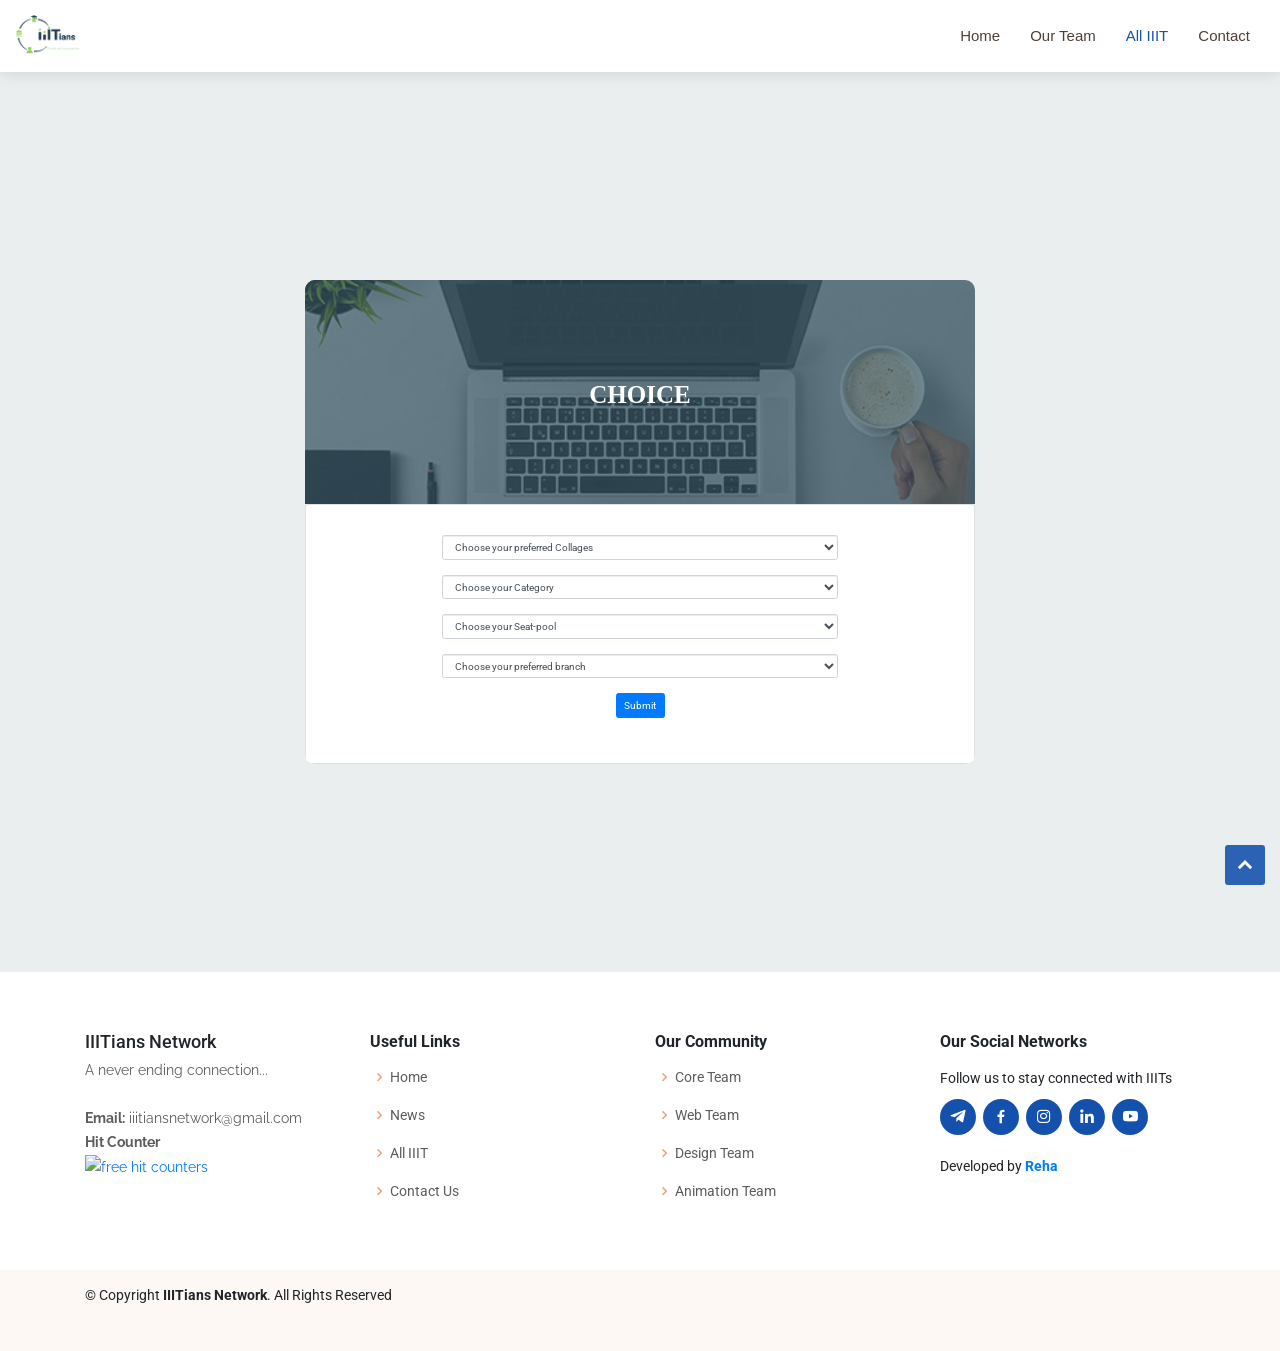
==== commit e113cf7a: "Add files via upload" ====
--- a/Choicefillingtool.html
+++ b/Choicefillingtool.html
@@ -1,542 +1,817 @@
-<!-- @prettier -->
-<!DOCTYPE html>
-<html>
-	<head>
-		<meta charset="utf-8" />
-		<meta http-equiv="X-UA-Compatible" content="IE=edge,chrome=1" />
-		<meta
-			name="viewport"
-			content="width=device-width, initial-scale=1.0, maximum-scale=1.0"
-		/>
-		<title>Theming - Semantic</title>
-
-		<!--- Site CSS -->
-		<link
-			rel="stylesheet"
-			href="https://cdn.jsdelivr.net/npm/semantic-ui@2.4.2/dist/components/reset.css"
-			integrity="sha256-Dn4qyUcCJCAU2nGxDmPA81dYH4+R6tpXXyhNFY7S0c4="
-			crossorigin="anonymous"
-		/>
-		<link
-			rel="stylesheet"
-			href="https://cdn.jsdelivr.net/npm/semantic-ui@2.4.2/dist/components/site.css"
-			integrity="sha256-mSIZIDP7/g4nGdIT7YaqpeBl7b2OTlbzdH2mV8qrJ1U="
-			crossorigin="anonymous"
-		/>
-		<!-- <link
-			rel="stylesheet"
-			href="https://cdn.jsdelivr.net/npm/semantic-ui@2.4.2/dist/components/grid.css"
-			integrity="sha256-zKKHEAC981KIEmgESwvqLQnyGAzKb303FaSHgyCKLUU="
-			crossorigin="anonymous"
-		/> -->
-
-		<!--- Component CSS -->
-		<!-- <link
-			rel="stylesheet"
-			href="https://cdn.jsdelivr.net/npm/semantic-ui@2.4.2/dist/components/menu.css"
-			integrity="sha256-QXVhP5B9h80o2da7dZ1P0o/iU6y/q26xiudmCtphp5k="
-			crossorigin="anonymous"
-		/> -->
-		<!-- <link
-			rel="stylesheet"
-			href="https://cdn.jsdelivr.net/npm/semantic-ui@2.4.2/dist/components/input.css"
-			integrity="sha256-OWK+kkbWUnlBMg8jw5nZf1fmepw5aJhZJ5bV/4B3KEI="
-			crossorigin="anonymous"
-		/> -->
-		<link
-			rel="stylesheet"
-			href="https://cdn.jsdelivr.net/npm/semantic-ui@2.4.2/dist/components/dropdown.css"
-			integrity="sha256-MjHcMdfJRZUDmUENRC1dJALkoetJGDPmjHvRIduukgE="
-			crossorigin="anonymous"
-		/>
-		<link
-			rel="stylesheet"
-			href="https://cdn.jsdelivr.net/npm/semantic-ui@2.4.2/dist/components/icon.css"
-			integrity="sha256-EyIocnfi8LE28Ogio6vh1jzAztY8lXFrHvAGviJ7cVQ="
-			crossorigin="anonymous"
-		/>
-		<!-- <link
-			rel="stylesheet"
-			href="https://cdn.jsdelivr.net/npm/semantic-ui@2.4.2/dist/components/button.css"
-			integrity="sha256-wpzJilWuuuCiST+1kQ6j3vLpVZT7CVZ2WsVtcdA5cKE="
-			crossorigin="anonymous"
-		/> -->
-		<link
-			rel="stylesheet"
-			href="https://cdn.jsdelivr.net/npm/semantic-ui@2.4.2/dist/components/transition.css"
-			integrity="sha256-nmwj5kH/gPjE56eRayGN/+A/HF92fsOdDfP5J2MSIw4="
-			crossorigin="anonymous"
-		/>
-
-		<!--- Example Libs -->
-		<!-- <link
-			rel="stylesheet"
-			href="https://cdn.jsdelivr.net/npm/semantic-ui@2.4.2/dist/components/popup.css"
-			integrity="sha256-q6jvnl1ucM2o2RW6NCq/JY3inVCET9peAjSsHbjdQVg="
-			crossorigin="anonymous"
-		/> -->
-		<script
-			src="https://cdn.jsdelivr.net/npm/semantic-ui@2.4.2/examples/assets/library/jquery.min.js"
-			integrity="sha256-8WqyJLuWKRBVhxXIL1jBDD7SDxU936oZkCnxQbWwJVw="
-			crossorigin="anonymous"
-		></script>
-		<!-- <script
-			src="https://cdn.jsdelivr.net/npm/semantic-ui@2.4.2/examples/assets/library/iframe-content.js"
-			integrity="sha256-1wqVa/OpT9sZ3sxbAjOxGE9PVIkbGfbrg37bkIAejYM="
-			crossorigin="anonymous"
-		></script> -->
-		<!-- <script
-			src="https://cdn.jsdelivr.net/npm/semantic-ui@2.4.2/examples/assets/show-examples.js"
-			integrity="sha256-E0qDHoagxnP5sFUukNcvig5ljMF4mgCVmqnfitZY2V8="
-			crossorigin="anonymous"
-		></script> -->
-		<!-- <script
-			src="https://cdn.jsdelivr.net/npm/semantic-ui@2.4.2/dist/components/popup.js"
-			integrity="sha256-T3ABJnAETqNKRl3iYz6u3S1MgcliirxaEiR1lWAlmQk="
-			crossorigin="anonymous"
-		></script> -->
-
-		<!--- Component JS -->
-		<script
-			src="https://cdn.jsdelivr.net/npm/semantic-ui@2.4.2/dist/components/transition.js"
-			integrity="sha256-8zBGVHK2KVy4tvMvuozioOrzzkztEu/DBezXB9gXFzc="
-			crossorigin="anonymous"
-		></script>
-		<script
-			src="https://cdn.jsdelivr.net/npm/semantic-ui@2.4.2/dist/components/dropdown.js"
-			integrity="sha256-mgOW6jcFYHhWXi8p4MMNdM2tYaH1GqGCrEudj8PAXns="
-			crossorigin="anonymous"
-		></script>
-
-		<!--- Example CSS -->
-		<!-- <style>
-			body {
-				padding: 1em;
-			}
-			.ui.menu {
-				margin: 3em 0em;
-			}
-			.ui.menu:last-child {
-				margin-bottom: 110px;
-			}
-		</style> -->
-
-		<!--- Example Javascript -->
-		<!-- <script>
-			$(document).ready(function () {
-				$('.ui.menu .ui.dropdown').dropdown({
-					on: 'hover',
-				});
-				$('.ui.menu a.item').on('click', function () {
-					$(this).addClass('active').siblings().removeClass('active');
-				});
-			});
-        </script> -->
-		<!-- bootstrap---------------------------------------------------------------- -->
-		<link
-			rel="stylesheet"
-			href="https://stackpath.bootstrapcdn.com/bootstrap/4.5.2/css/bootstrap.min.css"
-			integrity="sha384-JcKb8q3iqJ61gNV9KGb8thSsNjpSL0n8PARn9HuZOnIxN0hoP+VmmDGMN5t9UJ0Z"
-			crossorigin="anonymous"
-		/>
-		<!-- /bootstrap--------------------------------------------------------------- -->
-		<style>
-			body {
-				background-color: #c0c0c8;
-			}
-			.form-container {
-				/* position: absolute;
-				top: 50%;
-				left: 50%;
-				transform: translate(-50%, -50%); */
-				font-size: 14px;
-			}
-			.all-container {
-				background-color: white;
-				border-bottom-left-radius: 7px;
-				border-top-right-radius: 10px;
-			}
-			option {
-				background-color: aliceblue !important;
-			}
-		</style>
-	</head>
-	<body>
-		<!------------------Header-------------------->
-		<header id="header" class="fixed-top">
-        <div class="container-fluid d-flex">
-
-            <div class="logo mr-auto">
-                <a target="_blank" href="index.html"><img src="img/logo/iiitian.png" alt="" class="img-fluid"></a>
-            </div>
-
-            <nav class="nav-menu d-none d-lg-block">
-                <ul>
-                    <li><a target="_blank" href="https://iiitiansnetwork.com/">Home</a></li>
-                    <!--li><a href="">Counselling</a></li>
-                    <li><a href="">News</a></li>
-                    <li class="drop-down"><a href="">Login</a>
-                        <ul>
-                            <li><a href="#">Student</a></li>
-                            <li><a href="#">Clubs</a></li>
-                            <li class="drop-down"><a href="#">Register</a>
-                                <ul>
-                                    <li><a href="">Individual</a></li>
-                                    <li><a href="">Club</a></li>
-                                    <li><a href="">Non-IIIT Students</a></li>
-                                </ul>
-                            </li>
-                        </ul>
-                    </li-->
-                    <li><a target="_blank" href="http://team.iiitiansnetwork.com/">Our Team</a></li>
-                    <li target="_blank" class="active"><a href="https://alliiit.iiitiansnetwork.com/">All IIIT</a>
-                        <!--           	<ul>
-                  <li><a href="#">IIITM Gwalior</a></li>
-                  <li><a href="#">IIIT Allahabad</a></li>
-                  <li><a href="#">IIITDM Kancheepuram</a></li>
-                  <li><a href="#">IIITDM Jabalpur</a></li>
-                  <li><a href="#">IIITDM Kurnool</a></li>
-                  <li><a href="#">IIIT Chittoor</a></li>
-                  <li><a href="#">IIIT Guwahati</a></li>
-                  <li><a href="#">IIIT Kalyani</a></li>
-                  <li><a href="#">IIIT Una</a></li>
-                  <li><a href="#">IIIT Vadodara</a></li>
-                  <li><a href="#">IIIT Kota</a></li>
-                  <li><a href="#">IIIT Tiruchirappalli</a></li>
-                  <li><a href="#">IIIT Sonepat</a></li>
-                  <li><a href="#">IIIT Manipur</a></li>
-                  <li><a href="#">IIIT Lucknow</a></li>
-                  <li><a href="#">IIIT Dharward</a></li>
-                  <li><a href="#">IIIT Pune</a></li>
-                  <li><a href="#">IIIT Bhopal</a></li>
-                  <li><a href="#">IIIT Agartala</a></li>
-                  <li><a href="#">IIIT Nagpur</a></li>
-                  <li><a href="#">IIIT Ranchi</a></li>
-                  <li><a href="#">IIIT Surat</a></li>
-                  <li><a href="#">IIIT Bhagalpur</a></li>
-                  <li><a href="#">IIIT Raichur</a></li>
-				</ul>
--->
-                    </li>
-                    <li><a target="_blank" href="https://contact.iiitiansnetwork.com/">Contact</a></li>
-                </ul>
-            </nav>
-		<!-- .nav-menu -->
-
-        </div>
-        
-        
-    </header>
-	<!-- End Header -->
-		<div
-			class="container d-flex flex-wrap justify-content-around align-items-center form-container p-1 p-sm-2 p-md-3 p-lg-4 p-xl-5"
-		>
-			<div
-				class="all-container col-11 col-md-9 col-lg-8 col-xl-7 d-flex flex-wrap justify-content-around align-items-center p-0 m-0"
-			>
-				<div
-					class="img-container d-flex flex-wrap justify-content-around align-items-center mb-5"
-				>
-					<img
-						src="./bg-01.jpg"
-						class="mw-100"
-						alt="college-comparator"
-						style="border-top-right-radius: 10px"
-					/>
-				</div>
-				<form action="" class="col-9 choice-form mb-5">
-					<select
-						name="colleges"
-						multiple
-						class="ui fluid dropdown my-4"
-						id="colleges"
-					>
-						<option value="">Select preferred colleges</option>
-						<option value="agartala">IIIT Agartala</option>
-						<option value="allahabad">IIIT Allahabad</option>
-						<option value="bhagalpur">IIIT Bhagalpur</option>
-						<option value="bhopal">IIIT Bhopal</option>
-						<option value="dharwad">IIIT Dharwad</option>
-						<option value="guwahati">IIIT Guwahati</option>
-						<option value="gwalior">IIIT Gwalior</option>
-						<option value="jabalpur">IIIT Jabalpur</option>
-						<option value="kalyani">IIIT Kalyani</option>
-						<option value="kanchipuram">IIIT Kanchipuram</option>
-						<option value="kota">IIIT Kota</option>
-						<option value="kurnool">IIIT Kurnool</option>
-						<option value="lucknow">IIIT Lucknow</option>
-						<option value="nagpur">IIIT Nagpur</option>
-						<option value="pune">IIIT Pune</option>
-						<option value="raichur">IIIT Raichur</option>
-						<option value="ranchi">IIIT Ranchi</option>
-						<option value="sonepat">IIIT Sonepat</option>
-						<option value="sricity">IIIT Sricity</option>
-						<option value="surat">IIIT Surat</option>
-						<option value="tiruchirapalli">
-							IIIT Tiruchirapalli
-						</option>
-						<option value="una">IIIT Una</option>
-						<option value="vadodara">IIIT Vadodara</option>
-					</select>
-					<select
-						name="colleges"
-						class="ui fluid dropdown my-4"
-						id="colleges"
-					>
-						<option value="">Choose your Category</option>
-						<option value="gen">General</option>
-						<option value="ews">General-EWS</option>
-						<option value="obcncl">OBC-NCL</option>
-						<option value="sc">SC</option>
-						<option value="st">ST</option>
-					</select>
-					<select
-						name="gender"
-						id="gender"
-						class="ui fluid dropdown my-4"
-					>
-						<option value="">Gender</option>
-						<option value="m">Male</option>
-						<option value="f">Female</option>
-					</select>
-					<select
-						name="branch"
-						multiple
-						class="ui fluid dropdown my-4"
-						id="branch"
-					>
-						<option value="">Select preferred Branches</option>
-						<option value="cs">Computer Science</option>
-						<option value="it">Information Technology</option>
-						<option value="ece">
-							Electronics and Communication Engineering
-						</option>
-						<option value="mech">Mechanical Engineering</option>
-					</select>
-				</form>
-			</div>
-		</div>
-		<!--- ======= Footer ======= -->
-    
-    <!-- No need to change anything in footer area -->
-    <footer id="footer">
-
-        <!--div class="footer-newsletter" data-aos="fade-up">
-            <div class="container">
-                <div class="row justify-content-center">
-                    <div class="col-lg-6">
-                        <h4>Join Our Community</h4>
-                        <p>Help us in this idea for uniting all IIITs</p>
-                        <form action="https://formspree.io/xeqrqzrv" method="post">
-                            <input type="email" name="email"><input type="submit" value="Subscribe">
-                        </form>
-                    </div>
-                </div>
-            </div>
-        </div-->
-		<div class="footer-top">
-            <div class="container">
-					 
-                <div class="row">
-
-                    <div class="col-lg-3 col-md-6 footer-contact" data-aos="fade-up" data-aos-delay="100">
-                        <h3>IIITians Network</h3>
-                        <p>
-                            A never ending connection...<br><br>
-                            <strong>Email:</strong> iiitiansnetwork@gmail.com<br>
-			    <strong>Hit Counter</strong><br><a href="https://www.freecounterstat.com" title="free hit counters"><img src="https://counter3.stat.ovh/private/freecounterstat.php?c=am3swfnxwq8cga496ku7nw7ebfcg8rfq" border="0" title="free hit counters" alt="free hit counters"></a><br>
-                        </p>
-                    </div>
-
-                    <div class="col-lg-3 col-md-6 footer-links" data-aos="fade-up" data-aos-delay="200">
-                        <h4>Useful Links</h4>
-                        <ul>
-                            <li><i class="bx bx-chevron-right"></i> <a href="https://iiitiansnetwork.com/" target="_blank">Home</a></li>
-                            <li><i class="bx bx-chevron-right"></i> <a href="https://iiitiansnetwork.com/" target="_blank">News</a></li>
-                            <li><i class="bx bx-chevron-right"></i> <a href="https://alliiit.iiitiansnetwork.com/" target="_blank">All IIIT</a></li>
-                            <li><i class="bx bx-chevron-right"></i> <a href="https://contact.iiitiansnetwork.com/" target="_blank">Contact Us</a></li>
-                        </ul>
-                    </div>
-
-                    <div class="col-lg-3 col-md-6 footer-links" data-aos="fade-up" data-aos-delay="300">
-                        <h4>Our Community</h4>
-                        <ul>
-                            <li><i class="bx bx-chevron-right"></i> <a href="http://team.iiitiansnetwork.com/" target="_blank">Core Team</a></li>
-                            <li><i class="bx bx-chevron-right"></i> <a href="http://team.iiitiansnetwork.com/#web" target="_blank">Web Team</a></li>
-                            <li><i class="bx bx-chevron-right"></i> <a href="http://team.iiitiansnetwork.com/#design" target="_blank">Design Team</a></li>
-                            <li><i class="bx bx-chevron-right"></i> <a href="http://team.iiitiansnetwork.com/#design" target="_blank">Animation Team</a></li>
-                        </ul>
-                    </div>
-
-                    <div class="col-lg-3 col-md-6 footer-links" data-aos="fade-up" data-aos-delay="400">
-                        <h4>Our Social Networks</h4>
-                        <p>Follow us to stay connected with IIITs</p>
-                        <div class="social-links mt-3">
-                            <a href="https://www.facebook.com/iiitians.network/?fref=tag" class="facebook" target="_blank"><i class="bx bxl-facebook"></i></a>
-                            <a href="https://www.instagram.com/iiitians.network/" class="instagram" target="_blank"><i class="bx bxl-instagram"></i></a> 
-                            <a href="https://www.linkedin.com/company/53184003" class="linkedin" target="_blank"><i class="bx bxl-linkedin"></i></a> 
-                            <a href="https://www.youtube.com/channel/UCFlPhj8XnKBWc1cNSC8IedA" target="_blank" class="linkedin"><i class="bx bxl-youtube"></i></a>
-                            <a href="https://twitter.com/iiitiansnetwork" class="linkedin" target="_blank"><i class="bx bxl-twitter"></i></a>  
-                        </div>
-                        <p><br>Managed by <a href="#" ><b>Web Development Team</b></a><br><br>
-						  <!-- Page Header and Footer by Vibhanshu Jain IIIT Raichur
-							Page Content and Styling by Vanshika Pandey IIIT Una ,Riya Rana IIIT Una and Tanmay Modi IIIT Pune -->
-						  <!--These students of IIIT Raichur have credits, authorities and the responsibilities to manage this page.-->
-						</p>
-                    </div>
-
-                </div>
-            </div>
-        </div>
-
-        <div class="container py-4">
-			<div class="copyright">
-                &copy; Copyright <strong><span>IIITians Network</span></strong>. All Rights Reserved
-            </div>
-            <div class="credits">
-                <!-- All the links in the footer should remain intact. -->
-                <!-- You can delete the links only if you purchased the pro version. -->
-                <!-- Licensing information: https://bootstrapmade.com/license/ -->
-                <!-- Purchase the pro version with working PHP/AJAX contact form: https://bootstrapmade.com/ninestars-free-bootstrap-3-theme-for-creative/ -->
-                Powered by <a href="https://bootstrapmade.com/">BootstrapMade</a>
-            </div>
-        </div>
-    </footer><!-- End Footer -->
-
-		<!-- <div class="ui menu">
-			<div class="header item">Brand</div>
-			<a class="active item">Link</a>
-			<a class="item">Link</a>
-			<div class="ui dropdown item">
-				Dropdown
-				<i class="dropdown icon"></i>
-				<div class="menu">
-					<div class="item">Action</div>
-					<div class="item">Another Action</div>
-					<div class="item">Something else here</div>
-					<div class="divider"></div>
-					<div class="item">Separated Link</div>
-					<div class="divider"></div>
-					<div class="item">One more separated link</div>
-				</div>
-			</div>
-			<div class="right menu">
-				<div class="item">
-					<div class="ui action left icon input">
-						<i class="search icon"></i>
-						<input type="text" placeholder="Search" />
-						<button class="ui button">Submit</button>
-					</div>
-				</div>
-				<a class="item">Link</a>
-			</div>
-		</div>
-		<div class="ui inverted menu">
-			<div class="header item">Brand</div>
-			<div class="active item">Link</div>
-			<a class="item">Link</a>
-			<div class="ui dropdown item">
-				Dropdown
-				<i class="dropdown icon"></i>
-				<div class="menu">
-					<div class="item">Action</div>
-					<div class="item">Another Action</div>
-					<div class="item">Something else here</div>
-					<div class="divider"></div>
-					<div class="item">Separated Link</div>
-					<div class="divider"></div>
-					<div class="item">One more separated link</div>
-				</div>
-			</div>
-			<div class="right menu">
-				<div class="item">
-					<div class="ui transparent inverted icon input">
-						<i class="search icon"></i>
-						<input type="text" placeholder="Search" />
-					</div>
-				</div>
-				<a class="item">Link</a>
-			</div>
-		</div>
-		<div class="ui secondary menu">
-			<div class="active item">Link</div>
-			<a class="item">Link</a>
-			<div class="ui dropdown item">
-				Dropdown
-				<i class="dropdown icon"></i>
-				<div class="menu">
-					<div class="item">Action</div>
-					<div class="item">Another Action</div>
-					<div class="item">Something else here</div>
-					<div class="divider"></div>
-					<div class="item">Separated Link</div>
-					<div class="divider"></div>
-					<div class="item">One more separated link</div>
-				</div>
-			</div>
-			<div class="right menu">
-				<div class="item">
-					<div class="ui action left icon input">
-						<i class="search icon"></i>
-						<input type="text" placeholder="Search" />
-						<button class="ui button">Submit</button>
-					</div>
-				</div>
-				<div class="ui dropdown item">
-					Dropdown Left<i class="dropdown icon"></i>
-					<div class="menu">
-						<a class="item">Link</a>
-						<a class="item">Link</a>
-						<div class="divider"></div>
-						<div class="header">Header</div>
-						<div class="item">
-							<i class="dropdown icon"></i>
-							Sub Menu
-							<div class="menu">
-								<a class="item">Link</a>
-								<div class="item">
-									<i class="dropdown icon"></i>
-									Sub Sub Menu
-									<div class="menu">
-										<a class="item">Link</a>
-										<a class="item">Link</a>
-									</div>
-								</div>
-								<a class="item">Link</a>
-							</div>
-						</div>
-						<a class="item">Link</a>
-					</div>
-				</div>
-				<a class="item">Link</a>
-			</div>
-		</div>
-		<div class="ui three column doubling grid">
-			<div class="column">
-				<div class="ui secondary pointing menu">
-					<div class="active item">Link</div>
-					<a class="item">Link</a>
-					<a class="item">Link</a>
-				</div>
-			</div>
-			<div class="column">
-				<div class="ui tabular menu">
-					<div class="active item">Link</div>
-					<a class="item">Link</a>
-					<a class="item">Link</a>
-				</div>
-			</div>
-			<div class="column">
-				<div class="ui pointing menu">
-					<div class="active item">Link</div>
-					<a class="item">Link</a>
-					<div class="right item">Right Text</div>
-				</div>
-			</div>
-        </div> -->
-
-		<script>
-			$('.ui.dropdown').dropdown();
-		</script>
-	</body>
-</html>
+<!-- @prettier -->
+<!DOCTYPE html>
+<html lang="en">
+	<head>
+		<title>Choice Filling Tool</title>
+		<meta charset="UTF-8" />
+		<meta name="viewport" content="width=device-width, initial-scale=1" />
+
+		<link rel="stylesheet" type="text/css" href="css/util.css" />
+		<link rel="stylesheet" type="text/css" href="assets/css/main.css" />
+		<!--===============================================================================================-->
+		<!-- Global site tag (gtag.js) - Google Analytics -->
+		<script
+			async
+			src="https://www.googletagmanager.com/gtag/js?id=UA-166050406-1"
+		></script>
+
+		<!-- Title of your page: add the name of your IIIT-->
+		<title>College Predictor | IIITians Network</title>
+		<meta
+			content="This is All IIIT page of the community IIITians Network"
+			name="descriptison"
+		/>
+		<!--You have to update the name of your IIIT in both these lines -->
+		<meta content="IIITians Network - All IIIT" name="keywords" />
+
+		<!-- Favicons -->
+		<link href="img/logo/iiitian.png" rel="icon" />
+		<link href="img/logo/iiitian.png" rel="apple-touch-icon" />
+
+		<!-- Google Fonts -->
+		<link
+			href="https://fonts.googleapis.com/css2?family=Raleway:wght@300;400;500;600&family=Roboto&display=swap"
+			rel="stylesheet"
+		/>
+		<link
+			rel="stylesheet"
+			href="https://maxcdn.bootstrapcdn.com/font-awesome/4.7.0/css/font-awesome.min.css"
+		/>
+
+		<!-- Vendor CSS Files -->
+		<link
+			href="assets/vendor/bootstrap/css/bootstrap.min.css"
+			rel="stylesheet"
+		/>
+		<link href="assets/vendor/icofont/icofont.min.css" rel="stylesheet" />
+		<link
+			href="assets/vendor/boxicons/css/boxicons.min.css"
+			rel="stylesheet"
+		/>
+		<link href="assets/vendor/venobox/venobox.css" rel="stylesheet" />
+		<link
+			href="assets/vendor/owl.carousel/assets/owl.carousel.min.css"
+			rel="stylesheet"
+		/>
+		<link href="assets/vendor/aos/aos.css" rel="stylesheet" />
+		<link
+			rel="stylesheet"
+			type="text/css"
+			href="vendor/animate/animate.css"
+		/>
+		<!--===============================================================================================-->
+		<link
+			rel="stylesheet"
+			type="text/css"
+			href="vendor/css-hamburgers/hamburgers.min.css"
+		/>
+		<!--===============================================================================================-->
+		<link
+			rel="stylesheet"
+			type="text/css"
+			href="vendor/animsition/css/animsition.min.css"
+		/>
+		<!--===============================================================================================-->
+		<link
+			rel="stylesheet"
+			type="text/css"
+			href="vendor/select2/select2.min.css"
+		/>
+		<!--===============================================================================================-->
+		<link
+			rel="stylesheet"
+			type="text/css"
+			href="vendor/daterangepicker/daterangepicker.css"
+		/>
+		<!--===============================================================================================-->
+
+		<!-- Animation for text -->
+		<link
+			rel="stylesheet"
+			href="https://cdnjs.cloudflare.com/ajax/libs/normalize/5.0.0/normalize.min.css"
+		/>
+		<link
+			rel="stylesheet"
+			href="https://fonts.googleapis.com/css?family=Anton"
+		/>
+		<link rel="stylesheet" href="./style.css" />
+
+		<!-- Font awesome icons-->
+		<link
+			rel="stylesheet"
+			href="https://cdnjs.cloudflare.com/ajax/libs/font-awesome/4.7.0/css/font-awesome.min.css"
+		/>
+
+		<!-- Main CSS File -->
+		<link href="assets/css/rankpredictor.css" rel="stylesheet" />
+		<link href="assets/css/custom.css" rel="stylesheet" />
+		<link href="assets/css/footer.css" rel="stylesheet" />
+		<link rel="stylesheet" href="assets/css/heading.css" type="text/css" />
+		<link href="custom.css" rel="stylesheet" />
+
+		<!-- Carousel files -->
+		<link
+			rel="stylesheet"
+			href="https://maxcdn.bootstrapcdn.com/bootstrap/3.4.1/css/bootstrap.min.css"
+		/>
+		<script src="https://ajax.googleapis.com/ajax/libs/jquery/3.5.1/jquery.min.js"></script>
+		<script src="https://maxcdn.bootstrapcdn.com/bootstrap/3.4.1/js/bootstrap.min.js"></script>
+
+		<!--================================== STUDENT's LIFE CSS FILES =======================================================-->
+		<link
+			rel="stylesheet"
+			type="text/css"
+			href="assets/css/studentsLife.css"
+		/>
+		<!--================================== STUDENT's LIFE CSS FILE END =======================================================-->
+		<!--===============================================================================================-->
+		<link rel="icon" type="image/png" href="images/icons/favicon.ico" />
+		<!--===============================================================================================-->
+		<link
+			rel="stylesheet"
+			type="text/css"
+			href="vendor/bootstrap/css/bootstrap.min.css"
+		/>
+		<!--===============================================================================================-->
+		<link
+			rel="stylesheet"
+			type="text/css"
+			href="fonts/font-awesome-4.7.0/css/font-awesome.min.css"
+		/>
+		<!--===============================================================================================-->
+		<link
+			rel="stylesheet"
+			type="text/css"
+			href="fonts/Linearicons-Free-v1.0.0/icon-font.min.css"
+		/>
+		<!--===============================================================================================-->
+		<!--==================================Counter Up files ====================-->
+		<!-- <link rel="stylesheet" href="https://stackpath.bootstrapcdn.com/bootstrap/4.4.1/css/bootstrap.min.css"> -->
+		<!-- <link rel="stylesheet" href="https://stackpath.bootstrapcdn.com/font-awesome/4.7.0/css/font-awesome.min.css"> -->
+		<script
+			src="https://code.jquery.com/jquery-1.12.4.min.js"
+			integrity="sha256-ZosEbRLbNQzLpnKIkEdrPv7lOy9C27hHQ+Xp8a4MxAQ="
+			crossorigin="anonymous"
+		></script>
+		<script>
+			window.dataLayer = window.dataLayer || [];
+			function gtag() {
+				dataLayer.push(arguments);
+			}
+			gtag('js', new Date());
+
+			gtag('config', 'UA-166050406-1');
+		</script>
+		<!--==================================Counter Up files over ==============-->
+		<!--================= Loader Part start ===============-->
+		<script type="text/javascript">
+			$(window).load(function () {
+				$('.se-pre-con').fadeOut('slow');
+			});
+		</script>
+
+		<style>
+			.no-js #loader {
+				display: none;
+			}
+
+			.js #loader {
+				display: block;
+				position: absolute;
+				left: 100px;
+				top: 0;
+			}
+
+			.se-pre-con {
+				position: fixed;
+				left: 0px;
+				top: 0px;
+				width: 100%;
+				height: 100%;
+				z-index: 9999;
+				background: url('./img/loader/loader.gif') center no-repeat #fff;
+			}
+			.typewriter h1 {
+				color: #fff;
+				font-family: 'Lucida Sans', 'Lucida Sans Regular',
+					'Lucida Grande', 'Lucida Sans Unicode', Geneva, Verdana,
+					sans-serif;
+				overflow: hidden; /* Ensures the content is not revealed until the animation */
+				border-right: 0.15em solid orange; /* The typwriter cursor */
+				white-space: nowrap; /* Keeps the content on a single line */
+				margin: 0 auto; /* Gives that scrolling effect as the typing happens */
+				animation: typing 4s steps(30, end),
+					blink-caret 0.5s step-end infinite;
+			}
+
+        .selectBox { 
+            position: relative; 
+        } 
+  
+        .selectBox select { 
+            width: 100%; 
+        } 
+  
+        .overSelect { 
+            position: absolute; 
+            left: 0; 
+            right: 0; 
+            top: 0; 
+            bottom: 0; 
+        } 
+  
+        #checkBoxes { 
+            display: none; 
+            /*border: 1px #000504 solid;*/ 
+        } 
+  
+        #checkBoxes label { 
+            display: block; 
+        } 
+  
+        #checkBoxes label:hover { 
+            background-color:rgb(12, 106, 214); 
+        } 
+		#checkBoxes1 { 
+            display: none; 
+            /*border: 1px #000504 solid;*/ 
+        } 
+  
+        #checkBoxes1 label { 
+            display: block; 
+        } 
+  
+        #checkBoxes1 label:hover { 
+            background-color:rgb(12, 106, 214); 
+        } 
+
+		</style>
+		<script> 
+        var show = true; 
+  
+        function showCheckboxes() { 
+            var checkboxes =  
+                document.getElementById("checkBoxes"); 
+  
+            if (show) { 
+                checkboxes.style.display = "block"; 
+                show = false; 
+            } else { 
+                checkboxes.style.display = "none"; 
+                show = true; 
+            } 
+		} 
+		function showCheckboxes1() { 
+            var checkboxes =  
+                document.getElementById("checkBoxes1"); 
+  
+            if (show) { 
+                checkboxes.style.display = "block"; 
+                show = false; 
+            } else { 
+                checkboxes.style.display = "none"; 
+                show = true; 
+            } 
+        } 
+    </script> 
+
+	</head>
+	<body>
+		<div class="se-pre-con"></div>
+		<!-- ======= Header ======= -->
+		<header id="header" class="fixed-top">
+			<div class="container-fluid d-flex">
+				<div class="logo mr-auto">
+					<a href="index.html"
+						><img
+							src="img/logo/iiitian.png"
+							alt=""
+							class="img-fluid"
+					/></a>
+				</div>
+
+				<nav class="nav-menu d-none d-lg-block">
+					<ul>
+						<li><a href="https://iiitiansnetwork.com/">Home</a></li>
+						<!--li><a href="">Counselling</a></li>
+                    <li><a href="">News</a></li>
+                    <li class="drop-down"><a href="">Login</a>
+                        <ul>
+                            <li><a href="#">Student</a></li>
+                            <li><a href="#">Clubs</a></li>
+                            <li class="drop-down"><a href="#">Register</a>
+                                <ul>
+                                    <li><a href="">Individual</a></li>
+                                    <li><a href="">Club</a></li>
+                                    <li><a href="">Non-IIIT Students</a></li>
+                                </ul>
+                            </li>
+                        </ul>
+                    </li-->
+						<li>
+							<a href="http://team.iiitiansnetwork.com/"
+								>Our Team</a
+							>
+						</li>
+						<li class="active">
+							<a href="https://alliiit.iiitiansnetwork.com/"
+								>All IIIT</a
+							>
+							<!--           	<ul>
+                  <li><a href="#">IIITM Gwalior</a></li>
+                  <li><a href="#">IIIT Allahabad</a></li>
+                  <li><a href="#">IIITDM Kancheepuram</a></li>
+                  <li><a href="#">IIITDM Jabalpur</a></li>
+                  <li><a href="#">IIITDM Kurnool</a></li>
+                  <li><a href="#">IIIT Chittoor</a></li>
+                  <li><a href="#">IIIT Guwahati</a></li>
+                  <li><a href="#">IIIT Kalyani</a></li>
+                  <li><a href="#">IIIT Una</a></li>
+                  <li><a href="#">IIIT Vadodara</a></li>
+                  <li><a href="#">IIIT Kota</a></li>
+                  <li><a href="#">IIIT Tiruchirappalli</a></li>
+                  <li><a href="#">IIIT Sonepat</a></li>
+                  <li><a href="#">IIIT Manipur</a></li>
+                  <li><a href="#">IIIT Lucknow</a></li>
+                  <li><a href="#">IIIT Dharward</a></li>
+                  <li><a href="#">IIIT Pune</a></li>
+                  <li><a href="#">IIIT Bhopal</a></li>
+                  <li><a href="#">IIIT Agartala</a></li>
+                  <li><a href="#">IIIT Nagpur</a></li>
+                  <li><a href="#">IIIT Ranchi</a></li>
+                  <li><a href="#">IIIT Surat</a></li>
+                  <li><a href="#">IIIT Bhagalpur</a></li>
+                  <li><a href="#">IIIT Raichur</a></li>
+				</ul>
+-->
+						</li>
+						<li>
+							<a href="https://contact.iiitiansnetwork.com/"
+								>Contact</a
+							>
+						</li>
+					</ul>
+				</nav>
+				<!-- .nav-menu -->
+			</div>
+		</header>
+		<!-- End Header -->
+		<main id="main">
+			<div class="limiter">
+				<div class="container-login100">
+					<div class="wrap-login100">
+						<div
+							class="login100-form-title"
+							style="background-image: url('img/bg-01.jpg')"
+						>
+							<span class="login100-form-title-1">
+								<h1>
+									<br>
+									<b><span
+										class="txt-rotate"
+										data-period="2000"
+										
+										data-rotate='[ "CHOICE FILLING TOOL"]'></span></b>
+								</h1>
+							</span>
+							<br>
+						<!--	<span style="color:whitesmoke;font-family: Arial, Helvetica, sans-serif;font-size: 15px;"><p><b>ADD YOUR USER GUIDE HERE</b></p></span>-->
+						</div>
+						<form>
+							<div class="card container justify-content-center">
+								<br />
+								<br />
+								<div class="col-xs-8 center-block"> 
+									<div class="selectBox" 
+										onclick="showCheckboxes()"> 
+										<select required
+										class="form-control"
+										id="textTWO"> 
+											<option>Choose your preferred Collages</option> 
+										</select> 
+										<div class="overSelect"></div> 
+									</div> 
+									<div id="checkBoxes"> 
+										<label for="first"> 
+											<input type="checkbox" id="first" /> 
+											IIIT Agartala
+										</label> 
+										  
+										<label for="second"> 
+											<input type="checkbox" id="second" /> 
+											IIIT Allahabad
+										</label> 
+										<label for="third"> 
+											<input type="checkbox" id="third" /> 
+											IIIT Bhagalpur
+										</label> 
+										<label for="fourth"> 
+											<input type="checkbox" id="fourth" /> 
+											IIIT Bhopal
+										</label>
+										<label for="fifth"> 
+											<input type="checkbox" id="fidth" /> 
+											IIIT Dharwad
+										</label> 
+										<label for="fifth"> 
+											<input type="checkbox" id="fidth" /> 
+											IIIT Guwahati
+										</label> 
+										<label for="fifth"> 
+											<input type="checkbox" id="fidth" /> 
+											IIIT Gwalior
+										</label> 
+										<label for="fifth"> 
+											<input type="checkbox" id="fidth" /> 
+											IIIT Jabalpur
+										</label> 
+										<label for="fifth"> 
+											<input type="checkbox" id="fidth" /> 
+											IIIT Kalyani
+										</label> 
+										<label for="fifth"> 
+											<input type="checkbox" id="fidth" /> 
+											IIIT  Kanchipuram
+										</label>
+										<label for="fifth"> 
+											<input type="checkbox" id="fidth" /> 
+											IIIT  Kota
+										</label>
+										<label for="fifth"> 
+											<input type="checkbox" id="fidth" /> 
+											IIIT  Kurnool
+										</label>
+										<label for="fifth"> 
+											<input type="checkbox" id="fidth" /> 
+											IIIT  Lucknow
+										</label>
+										<label for="fifth"> 
+											<input type="checkbox" id="fidth" /> 
+											IIIT  Nagpur
+										</label>
+										<label for="fifth"> 
+											<input type="checkbox" id="fidth" /> 
+											IIIT  Pune
+										</label>
+										<label for="fifth"> 
+											<input type="checkbox" id="fidth" /> 
+											IIIT  Raichur
+										</label>
+										<label for="fifth"> 
+											<input type="checkbox" id="fidth" /> 
+											IIIT  Ranchi
+										</label>
+										<label for="fifth"> 
+											<input type="checkbox" id="fidth" /> 
+											IIIT  Sonepat
+										</label>
+										<label for="fifth"> 
+											<input type="checkbox" id="fidth" /> 
+											IIIT  Sricity
+										</label>
+										<label for="fifth"> 
+											<input type="checkbox" id="fidth" /> 
+											IIIT  Surat
+										</label>
+										<label for="fifth"> 
+											<input type="checkbox" id="fidth" /> 
+											IIIT  Tiruchirapalli
+										</label>
+										<label for="fifth"> 
+											<input type="checkbox" id="fidth" /> 
+											IIIT  Una
+										</label>
+										<label for="fifth"> 
+											<input type="checkbox" id="fidth" /> 
+											IIIT  Vadodara
+										</label>
+									</div> 
+					
+								</div> 
+								<BR>
+								<div class="col-xs-8 center-block">
+									<select
+										required
+										class="form-control"
+										id="textTWO"
+									>
+										<option
+											value=""
+											disabled
+											selected
+											hidden
+										>
+											Choose your Category
+										</option>
+										<option>General</option>
+										<option>General-EWS</option>
+										<option>OBC-NCL</option>
+										<option>SC</option>
+										<option>ST</option>
+									</select>
+									<br />
+								</div>
+								<div class="col-xs-8 center-block">
+									<select
+										required
+										class="form-control"
+										id="textTWO"
+									>
+										<option
+											value=""
+											disabled
+											selected
+											hidden
+										>
+											Choose your Seat-pool
+										</option>
+										<option>Genger-Neutral</option>
+										<option>Female Only</option>
+									</select>
+									<br />
+								</div>
+								<div class="col-xs-8 center-block"> 
+									<div class="selectBox" 
+										onclick="showCheckboxes1()"> 
+										<select required
+										class="form-control"
+										id="textTWO"> 
+											<option>Choose your preferred branch</option> 
+										</select> 
+										<div class="overSelect"></div> 
+									</div> 
+						  
+									<div id="checkBoxes1"> 
+										<label for="first"> 
+											<input type="checkbox" id="first" /> 
+											Computer science anf engineering
+										</label> 
+										  
+										<label for="second"> 
+											<input type="checkbox" id="second" /> 
+											Electronics and Communication
+											engineering
+										</label> 
+										<label for="third"> 
+											<input type="checkbox" id="third" /> 
+											Information Technology
+										</label> 
+										<label for="fourth"> 
+											<input type="checkbox" id="fourth" /> 
+											Mechanical Engineering 
+										</label> 
+									</div> 
+								</div> 
+								<br>
+								<div class="center-block">
+									<button
+										type="submit"
+										class="btn btn-primary"
+									>
+										Submit
+									</button>
+								</div>
+								<br />
+								<div class="center-block">
+									<span id="spanResult"> </span>
+									<br />
+									<br />
+								</div>
+							</div>
+
+						</form>
+					</div>
+				</div>
+			</div>
+		</main>
+		<!-- ======= Footer ======= -->
+
+		<!-- No need to change anything in footer area -->
+		<footer id="footer">
+			<!--div class="footer-newsletter" data-aos="fade-up">
+            <div class="container">
+                <div class="row justify-content-center">
+                    <div class="col-lg-6">
+                        <h4>Join Our Community</h4>
+                        <p>Help us in this idea for uniting all IIITs</p>
+                        <form action="https://formspree.io/xeqrqzrv" method="post">
+                            <input type="email" name="email"><input type="submit" value="Subscribe">
+                        </form>
+                    </div>
+                </div>
+            </div>
+        </div-->
+
+			<div class="footer-top">
+				<div class="container">
+					<div class="row">
+						<div
+							class="col-lg-3 col-md-6 footer-contact"
+							data-aos="fade-up"
+							data-aos-delay="100"
+						>
+							<h3>IIITians Network</h3>
+							<p>
+								A never ending connection...<br /><br />
+								<strong>Email:</strong>
+								iiitiansnetwork@gmail.com<br />
+								<strong>Hit Counter</strong><br /><a
+									href="https://www.freecounterstat.com"
+									title="free hit counters"
+									><img
+										src="https://counter3.stat.ovh/private/freecounterstat.php?c=am3swfnxwq8cga496ku7nw7ebfcg8rfq"
+										border="0"
+										title="free hit counters"
+										alt="free hit counters" /></a
+								><br />
+							</p>
+						</div>
+
+						<div
+							class="col-lg-3 col-md-6 footer-links"
+							data-aos="fade-up"
+							data-aos-delay="200"
+						>
+							<h4>Useful Links</h4>
+							<ul>
+								<li>
+									<i class="bx bx-chevron-right"></i>
+									<a href="https://iiitiansnetwork.com/"
+										>Home</a
+									>
+								</li>
+								<li>
+									<i class="bx bx-chevron-right"></i>
+									<a href="https://iiitiansnetwork.com/"
+										>News</a
+									>
+								</li>
+								<li>
+									<i class="bx bx-chevron-right"></i>
+									<a
+										href="https://alliiit.iiitiansnetwork.com/"
+										>All IIIT</a
+									>
+								</li>
+								<li>
+									<i class="bx bx-chevron-right"></i>
+									<a
+										href="https://contact.iiitiansnetwork.com"
+										>Contact Us</a
+									>
+								</li>
+							</ul>
+						</div>
+
+						<div
+							class="col-lg-3 col-md-6 footer-links"
+							data-aos="fade-up"
+							data-aos-delay="300"
+						>
+							<h4>Our Community</h4>
+							<ul>
+								<li>
+									<i class="bx bx-chevron-right"></i>
+									<a href="http://team.iiitiansnetwork.com/"
+										>Core Team</a
+									>
+								</li>
+								<li>
+									<i class="bx bx-chevron-right"></i>
+									<a
+										href="http://team.iiitiansnetwork.com/#web"
+										>Web Team</a
+									>
+								</li>
+								<li>
+									<i class="bx bx-chevron-right"></i>
+									<a
+										href="http://team.iiitiansnetwork.com/#design"
+										>Design Team</a
+									>
+								</li>
+								<li>
+									<i class="bx bx-chevron-right"></i>
+									<a
+										href="http://team.iiitiansnetwork.com/#design"
+										>Animation Team</a
+									>
+								</li>
+							</ul>
+						</div>
+
+						<div
+							class="col-lg-3 col-md-6 footer-links"
+							data-aos="fade-up"
+							data-aos-delay="400"
+						>
+							<h4>Our Social Networks</h4>
+							<p>Follow us to stay connected with IIITs</p>
+							<div class="social-links mt-3">
+								<a
+									href="https://t.me/joinchat/PbhPfBW9YSqXvAS20Y09ng"
+									class="telegram"
+									target="_blank"
+									><i class="bx bxl-telegram"></i
+								></a>
+								<a
+									href="https://www.facebook.com/iiitians.network/?fref=tag"
+									class="facebook"
+									target="_blank"
+									><i class="bx bxl-facebook"></i
+								></a>
+								<a
+									href="https://www.instagram.com/iiitians.network/"
+									class="instagram"
+									target="_blank"
+									><i class="bx bxl-instagram"></i
+								></a>
+								<a
+									href="https://www.linkedin.com/company/53184003"
+									class="linkedin"
+									target="_blank"
+									><i class="bx bxl-linkedin"></i
+								></a>
+								<a
+									href="https://www.youtube.com/channel/UCFlPhj8XnKBWc1cNSC8IedA"
+									class="linkedin"
+									target="_blank"
+									><i class="bx bxl-youtube"></i
+								></a>
+							</div>
+							<p>
+								<br />Developed by <b><a href="#">Reha</a></b
+								><br />
+							</p>
+						</div>
+					</div>
+				</div>
+			</div>
+
+			<div class="container py-4">
+				<div class="copyright">
+					&copy; Copyright
+					<strong><span>IIITians Network</span></strong
+					>. All Rights Reserved
+				</div>
+				<div class="credits" style="color: #fef8f5">
+					<!-- All the links in the footer should remain intact. -->
+					<!-- You can delete the links only if you purchased the pro version. -->
+					<!-- Licensing information: https://bootstrapmade.com/license/ -->
+					<!-- Purchase the pro version with working PHP/AJAX contact form: https://bootstrapmade.com/ninestars-free-bootstrap-3-theme-for-creative/ -->
+					Powered by
+					<a href="https://bootstrapmade.com/" style="color: #fef8f5"
+						>BootstrapMade</a
+					>
+				</div>
+			</div>
+		</footer>
+		<!-- End Footer -->
+
+		<a href="#" class="back-to-top"><i class="icofont-simple-up"></i></a>
+
+		<!-- Vendor JS Files -->
+		<!-- <script src="assets/vendor/jquery/jquery.min.js"></script> -->
+		<script src="assets/vendor/bootstrap/js/bootstrap.bundle.min.js"></script>
+		<script src="assets/vendor/jquery.easing/jquery.easing.min.js"></script>
+		<script src="assets/vendor/php-email-form/validate.js"></script>
+		<script src="assets/vendor/isotope-layout/isotope.pkgd.min.js"></script>
+		<script src="assets/vendor/venobox/venobox.min.js"></script>
+		<script src="assets/vendor/owl.carousel/owl.carousel.min.js"></script>
+		<script src="assets/vendor/aos/aos.js"></script>
+		<script src="assets/js/jquery.counterup.min.js"></script>
+		<script src="http://cdnjs.cloudflare.com/ajax/libs/waypoints/2.0.3/waypoints.min.js"></script>
+
+		<script>
+			jQuery(document).ready(function ($) {
+				$('.counter').counterUp({
+					delay: 10,
+					time: 1000,
+				});
+			});
+		</script>
+
+		<!-- Template Main JS File -->
+		<script src="assets/js/main.js"></script>
+
+		<!-- Custom JS files -->
+		<script src="assets/js/custom.js"></script>
+
+		<!--===============================================================================================-->
+		<script src="vendor/jquery/jquery-3.2.1.min.js"></script>
+		<!--===============================================================================================-->
+		<script src="vendor/animsition/js/animsition.min.js"></script>
+		<!--===============================================================================================-->
+		<script src="vendor/bootstrap/js/popper.js"></script>
+		<script src="vendor/bootstrap/js/bootstrap.min.js"></script>
+		<!--===============================================================================================-->
+		<script src="vendor/select2/select2.min.js"></script>
+		<!--===============================================================================================-->
+		<script src="vendor/daterangepicker/moment.min.js"></script>
+		<script src="vendor/daterangepicker/daterangepicker.js"></script>
+		<!--===============================================================================================-->
+		<script src="vendor/countdowntime/countdowntime.js"></script>
+		<!--===============================================================================================-->
+		<script src="js/main.js"></script>
+	</body>
+</html>
--- a/assets/css/main.css
+++ b/assets/css/main.css
@@ -0,0 +1,160 @@
+/* input[type="password"] {
+  color: transparent;
+} */
+/*//////////////////////////////////////////////////////////////////
+[ FONT ]*/
+
+@font-face {
+  font-family: Poppins-Regular;
+  src: url('../fonts/poppins/Poppins-Regular.ttf'); 
+}
+
+@font-face {
+  font-family: Poppins-Medium;
+  src: url('../fonts/poppins/Poppins-Medium.ttf'); 
+}
+
+@font-face {
+  font-family: Poppins-Bold;
+  src: url('../fonts/poppins/Poppins-Bold.ttf'); 
+}
+
+@font-face {
+  font-family: Poppins-SemiBold;
+  src: url('../fonts/poppins/Poppins-SemiBold.ttf'); 
+}
+
+/*//////////////////////////////////////////////////////////////////
+[ RESTYLE TAG ]*/
+
+* {
+	margin: 0px; 
+	padding: 0px; 
+	box-sizing: border-box;
+}
+
+body, html {
+	height: 100%;
+  font-family: Poppins-Regular, sans-serif;
+  background-color:#333343
+}
+
+/*---------------------------------------------*/
+
+
+
+
+
+.limiter {
+  width: 100%;
+  margin: 0 auto;
+}
+
+.container-login100 {
+  width: 100%;  
+  min-height: 100vh;
+  display: -webkit-box;
+  display: -webkit-flex;
+  display: -moz-box;
+  display: -ms-flexbox;
+  display: flex;
+  flex-wrap: wrap;
+  justify-content: center;
+  align-items: center;
+  padding: 15px;
+  background: #ebeeef;
+}
+
+
+.wrap-login100 {
+  width: 670px;
+  background: #fff;
+  border-radius: 10px;
+  overflow: hidden;
+  position: relative;
+}
+
+/*==================================================================
+[ Title form ]*/
+.login100-form-title {
+  width: 100%;
+  position: relative;
+  z-index: 1;
+  display: -webkit-box;
+  display: -webkit-flex;
+  display: -moz-box;
+  display: -ms-flexbox;
+  display: flex;
+  flex-wrap: wrap;
+  flex-direction: column;
+  align-items: center;
+
+  background-repeat: no-repeat;
+  background-size: cover;
+  background-position: center;
+
+  padding: 70px 15px 74px 15px;
+}
+
+.login100-form-title-1 {
+  font-family: Poppins-Bold;
+  font-size: 30px;
+  color: #fff;
+  text-transform: uppercase;
+  line-height: 1.2;
+  text-align: center;
+}
+
+.login100-form-title::before {
+  content: "";
+  display: block;
+  position: absolute;
+  z-index: -1;
+  width: 100%;
+  height: 100%;
+  top: 0;
+  left: 0;
+  background-color: rgba(54,84,99,0.7);
+}
+
+
+/*==================================================================
+[ Form ]*/
+
+.login100-form {
+  width: 100%;
+  display: -webkit-box;
+  display: -webkit-flex;
+  display: -moz-box;
+  display: -ms-flexbox;
+  display: flex;
+  flex-wrap: wrap;
+  justify-content: space-between;
+  padding: 43px 88px 93px 190px;
+}
+
+
+
+/*------------------------------------------------------------------
+[ Responsive ]*/
+
+@media (max-width: 576px) {
+  .login100-form {
+    padding: 43px 15px 57px 117px;
+  }
+}
+
+@media (max-width: 480px) {
+  .login100-form {
+    padding: 43px 15px 57px 15px;
+  }
+
+  .label-input100 {
+    text-align: left;
+    position: unset;
+    top: unset;
+    left: unset;
+    width: 100%;
+    padding: 0 5px;
+  }
+}
--- a/vendor/css-hamburgers/hamburgers.min.css
+++ b/vendor/css-hamburgers/hamburgers.min.css
@@ -0,0 +1,7 @@
+/*!
+ * Hamburgers
+ * @description Tasty CSS-animated hamburgers
+ * @author Jonathan Suh @jonsuh
+ * @site https://jonsuh.com/hamburgers
+ * @link https://github.com/jonsuh/hamburgers
+ */.hamburger{font:inherit;display:inline-block;overflow:visible;margin:0;padding:15px;cursor:pointer;transition-timing-function:linear;transition-duration:.15s;transition-property:opacity,filter;text-transform:none;color:inherit;border:0;background-color:transparent}.hamburger:hover{opacity:.7}.hamburger-box{position:relative;display:inline-block;width:40px;height:24px}.hamburger-inner{top:50%;display:block;margin-top:-2px}.hamburger-inner,.hamburger-inner:after,.hamburger-inner:before{position:absolute;width:40px;height:4px;transition-timing-function:ease;transition-duration:.15s;transition-property:transform;border-radius:4px;background-color:#000}.hamburger-inner:after,.hamburger-inner:before{display:block;content:''}.hamburger-inner:before{top:-10px}.hamburger-inner:after{bottom:-10px}.hamburger--3dx .hamburger-box{perspective:80px}.hamburger--3dx .hamburger-inner{transition:transform .2s cubic-bezier(.645,.045,.355,1),background-color 0s cubic-bezier(.645,.045,.355,1) .1s}.hamburger--3dx .hamburger-inner:after,.hamburger--3dx .hamburger-inner:before{transition:transform 0s cubic-bezier(.645,.045,.355,1) .1s}.hamburger--3dx.is-active .hamburger-inner{transform:rotateY(180deg);background-color:transparent}.hamburger--3dx.is-active .hamburger-inner:before{transform:translate3d(0,10px,0) rotate(45deg)}.hamburger--3dx.is-active .hamburger-inner:after{transform:translate3d(0,-10px,0) rotate(-45deg)}.hamburger--3dx-r .hamburger-box{perspective:80px}.hamburger--3dx-r .hamburger-inner{transition:transform .2s cubic-bezier(.645,.045,.355,1),background-color 0s cubic-bezier(.645,.045,.355,1) .1s}.hamburger--3dx-r .hamburger-inner:after,.hamburger--3dx-r .hamburger-inner:before{transition:transform 0s cubic-bezier(.645,.045,.355,1) .1s}.hamburger--3dx-r.is-active .hamburger-inner{transform:rotateY(-180deg);background-color:transparent}.hamburger--3dx-r.is-active .hamburger-inner:before{transform:translate3d(0,10px,0) rotate(45deg)}.hamburger--3dx-r.is-active .hamburger-inner:after{transform:translate3d(0,-10px,0) rotate(-45deg)}.hamburger--3dy .hamburger-box{perspective:80px}.hamburger--3dy .hamburger-inner{transition:transform .2s cubic-bezier(.645,.045,.355,1),background-color 0s cubic-bezier(.645,.045,.355,1) .1s}.hamburger--3dy .hamburger-inner:after,.hamburger--3dy .hamburger-inner:before{transition:transform 0s cubic-bezier(.645,.045,.355,1) .1s}.hamburger--3dy.is-active .hamburger-inner{transform:rotateX(-180deg);background-color:transparent}.hamburger--3dy.is-active .hamburger-inner:before{transform:translate3d(0,10px,0) rotate(45deg)}.hamburger--3dy.is-active .hamburger-inner:after{transform:translate3d(0,-10px,0) rotate(-45deg)}.hamburger--3dy-r .hamburger-box{perspective:80px}.hamburger--3dy-r .hamburger-inner{transition:transform .2s cubic-bezier(.645,.045,.355,1),background-color 0s cubic-bezier(.645,.045,.355,1) .1s}.hamburger--3dy-r .hamburger-inner:after,.hamburger--3dy-r .hamburger-inner:before{transition:transform 0s cubic-bezier(.645,.045,.355,1) .1s}.hamburger--3dy-r.is-active .hamburger-inner{transform:rotateX(180deg);background-color:transparent}.hamburger--3dy-r.is-active .hamburger-inner:before{transform:translate3d(0,10px,0) rotate(45deg)}.hamburger--3dy-r.is-active .hamburger-inner:after{transform:translate3d(0,-10px,0) rotate(-45deg)}.hamburger--arrow.is-active .hamburger-inner:before{transform:translate3d(-8px,0,0) rotate(-45deg) scaleX(.7)}.hamburger--arrow.is-active .hamburger-inner:after{transform:translate3d(-8px,0,0) rotate(45deg) scaleX(.7)}.hamburger--arrow-r.is-active .hamburger-inner:before{transform:translate3d(8px,0,0) rotate(45deg) scaleX(.7)}.hamburger--arrow-r.is-active .hamburger-inner:after{transform:translate3d(8px,0,0) rotate(-45deg) scaleX(.7)}.hamburger--arrowalt .hamburger-inner:before{transition:top .1s ease .15s,transform .15s cubic-bezier(.165,.84,.44,1)}.hamburger--arrowalt .hamburger-inner:after{transition:bottom .1s ease .15s,transform .15s cubic-bezier(.165,.84,.44,1)}.hamburger--arrowalt.is-active .hamburger-inner:before{top:0;transition:top .1s ease,transform .15s cubic-bezier(.895,.03,.685,.22) .1s;transform:translate3d(-8px,-10px,0) rotate(-45deg) scaleX(.7)}.hamburger--arrowalt.is-active .hamburger-inner:after{bottom:0;transition:bottom .1s ease,transform .15s cubic-bezier(.895,.03,.685,.22) .1s;transform:translate3d(-8px,10px,0) rotate(45deg) scaleX(.7)}.hamburger--arrowalt-r .hamburger-inner:before{transition:top .1s ease .15s,transform .15s cubic-bezier(.165,.84,.44,1)}.hamburger--arrowalt-r .hamburger-inner:after{transition:bottom .1s ease .15s,transform .15s cubic-bezier(.165,.84,.44,1)}.hamburger--arrowalt-r.is-active .hamburger-inner:before{top:0;transition:top .1s ease,transform .15s cubic-bezier(.895,.03,.685,.22) .1s;transform:translate3d(8px,-10px,0) rotate(45deg) scaleX(.7)}.hamburger--arrowalt-r.is-active .hamburger-inner:after{bottom:0;transition:bottom .1s ease,transform .15s cubic-bezier(.895,.03,.685,.22) .1s;transform:translate3d(8px,10px,0) rotate(-45deg) scaleX(.7)}.hamburger--boring .hamburger-inner,.hamburger--boring .hamburger-inner:after,.hamburger--boring .hamburger-inner:before{transition-property:none}.hamburger--boring.is-active .hamburger-inner{transform:rotate(45deg)}.hamburger--boring.is-active .hamburger-inner:before{top:0;opacity:0}.hamburger--boring.is-active .hamburger-inner:after{bottom:0;transform:rotate(-90deg)}.hamburger--collapse .hamburger-inner{top:auto;bottom:0;transition-delay:.15s;transition-timing-function:cubic-bezier(.55,.055,.675,.19);transition-duration:.15s}.hamburger--collapse .hamburger-inner:after{top:-20px;transition:top .3s cubic-bezier(.33333,.66667,.66667,1) .3s,opacity .1s linear}.hamburger--collapse .hamburger-inner:before{transition:top .12s cubic-bezier(.33333,.66667,.66667,1) .3s,transform .15s cubic-bezier(.55,.055,.675,.19)}.hamburger--collapse.is-active .hamburger-inner{transition-delay:.32s;transition-timing-function:cubic-bezier(.215,.61,.355,1);transform:translate3d(0,-10px,0) rotate(-45deg)}.hamburger--collapse.is-active .hamburger-inner:after{top:0;transition:top .3s cubic-bezier(.33333,0,.66667,.33333),opacity .1s linear .27s;opacity:0}.hamburger--collapse.is-active .hamburger-inner:before{top:0;transition:top .12s cubic-bezier(.33333,0,.66667,.33333) .18s,transform .15s cubic-bezier(.215,.61,.355,1) .42s;transform:rotate(-90deg)}.hamburger--collapse-r .hamburger-inner{top:auto;bottom:0;transition-delay:.15s;transition-timing-function:cubic-bezier(.55,.055,.675,.19);transition-duration:.15s}.hamburger--collapse-r .hamburger-inner:after{top:-20px;transition:top .3s cubic-bezier(.33333,.66667,.66667,1) .3s,opacity .1s linear}.hamburger--collapse-r .hamburger-inner:before{transition:top .12s cubic-bezier(.33333,.66667,.66667,1) .3s,transform .15s cubic-bezier(.55,.055,.675,.19)}.hamburger--collapse-r.is-active .hamburger-inner{transition-delay:.32s;transition-timing-function:cubic-bezier(.215,.61,.355,1);transform:translate3d(0,-10px,0) rotate(45deg)}.hamburger--collapse-r.is-active .hamburger-inner:after{top:0;transition:top .3s cubic-bezier(.33333,0,.66667,.33333),opacity .1s linear .27s;opacity:0}.hamburger--collapse-r.is-active .hamburger-inner:before{top:0;transition:top .12s cubic-bezier(.33333,0,.66667,.33333) .18s,transform .15s cubic-bezier(.215,.61,.355,1) .42s;transform:rotate(90deg)}.hamburger--elastic .hamburger-inner{top:2px;transition-timing-function:cubic-bezier(.68,-.55,.265,1.55);transition-duration:.4s}.hamburger--elastic .hamburger-inner:before{top:10px;transition:opacity .15s ease .4s}.hamburger--elastic .hamburger-inner:after{top:20px;transition:transform .4s cubic-bezier(.68,-.55,.265,1.55)}.hamburger--elastic.is-active .hamburger-inner{transition-delay:.1s;transform:translate3d(0,10px,0) rotate(135deg)}.hamburger--elastic.is-active .hamburger-inner:before{transition-delay:0s;opacity:0}.hamburger--elastic.is-active .hamburger-inner:after{transition-delay:.1s;transform:translate3d(0,-20px,0) rotate(-270deg)}.hamburger--elastic-r .hamburger-inner{top:2px;transition-timing-function:cubic-bezier(.68,-.55,.265,1.55);transition-duration:.4s}.hamburger--elastic-r .hamburger-inner:before{top:10px;transition:opacity .15s ease .4s}.hamburger--elastic-r .hamburger-inner:after{top:20px;transition:transform .4s cubic-bezier(.68,-.55,.265,1.55)}.hamburger--elastic-r.is-active .hamburger-inner{transition-delay:.1s;transform:translate3d(0,10px,0) rotate(-135deg)}.hamburger--elastic-r.is-active .hamburger-inner:before{transition-delay:0s;opacity:0}.hamburger--elastic-r.is-active .hamburger-inner:after{transition-delay:.1s;transform:translate3d(0,-20px,0) rotate(270deg)}.hamburger--emphatic{overflow:hidden}.hamburger--emphatic .hamburger-inner{transition:background-color .2s ease-in .25s}.hamburger--emphatic .hamburger-inner:before{left:0;transition:transform .2s cubic-bezier(.6,.04,.98,.335),top .05s linear .2s,left .2s ease-in .25s}.hamburger--emphatic .hamburger-inner:after{top:10px;right:0;transition:transform .2s cubic-bezier(.6,.04,.98,.335),top .05s linear .2s,right .2s ease-in .25s}.hamburger--emphatic.is-active .hamburger-inner{transition-delay:0s;transition-timing-function:ease-out;background-color:transparent}.hamburger--emphatic.is-active .hamburger-inner:before{top:-80px;left:-80px;transition:left .2s ease-out,top .05s linear .2s,transform .2s cubic-bezier(.075,.82,.165,1) .25s;transform:translate3d(80px,80px,0) rotate(45deg)}.hamburger--emphatic.is-active .hamburger-inner:after{top:-80px;right:-80px;transition:right .2s ease-out,top .05s linear .2s,transform .2s cubic-bezier(.075,.82,.165,1) .25s;transform:translate3d(-80px,80px,0) rotate(-45deg)}.hamburger--emphatic-r{overflow:hidden}.hamburger--emphatic-r .hamburger-inner{transition:background-color .2s ease-in .25s}.hamburger--emphatic-r .hamburger-inner:before{left:0;transition:transform .2s cubic-bezier(.6,.04,.98,.335),top .05s linear .2s,left .2s ease-in .25s}.hamburger--emphatic-r .hamburger-inner:after{top:10px;right:0;transition:transform .2s cubic-bezier(.6,.04,.98,.335),top .05s linear .2s,right .2s ease-in .25s}.hamburger--emphatic-r.is-active .hamburger-inner{transition-delay:0s;transition-timing-function:ease-out;background-color:transparent}.hamburger--emphatic-r.is-active .hamburger-inner:before{top:80px;left:-80px;transition:left .2s ease-out,top .05s linear .2s,transform .2s cubic-bezier(.075,.82,.165,1) .25s;transform:translate3d(80px,-80px,0) rotate(-45deg)}.hamburger--emphatic-r.is-active .hamburger-inner:after{top:80px;right:-80px;transition:right .2s ease-out,top .05s linear .2s,transform .2s cubic-bezier(.075,.82,.165,1) .25s;transform:translate3d(-80px,-80px,0) rotate(45deg)}.hamburger--slider .hamburger-inner{top:2px}.hamburger--slider .hamburger-inner:before{top:10px;transition-timing-function:ease;transition-duration:.2s;transition-property:transform,opacity}.hamburger--slider .hamburger-inner:after{top:20px}.hamburger--slider.is-active .hamburger-inner{transform:translate3d(0,10px,0) rotate(45deg)}.hamburger--slider.is-active .hamburger-inner:before{transform:rotate(-45deg) translate3d(-5.71429px,-6px,0);opacity:0}.hamburger--slider.is-active .hamburger-inner:after{transform:translate3d(0,-20px,0) rotate(-90deg)}.hamburger--slider-r .hamburger-inner{top:2px}.hamburger--slider-r .hamburger-inner:before{top:10px;transition-timing-function:ease;transition-duration:.2s;transition-property:transform,opacity}.hamburger--slider-r .hamburger-inner:after{top:20px}.hamburger--slider-r.is-active .hamburger-inner{transform:translate3d(0,10px,0) rotate(-45deg)}.hamburger--slider-r.is-active .hamburger-inner:before{transform:rotate(45deg) translate3d(5.71429px,-6px,0);opacity:0}.hamburger--slider-r.is-active .hamburger-inner:after{transform:translate3d(0,-20px,0) rotate(90deg)}.hamburger--spring .hamburger-inner{top:2px;transition:background-color 0s linear .15s}.hamburger--spring .hamburger-inner:before{top:10px;transition:top .12s cubic-bezier(.33333,.66667,.66667,1) .3s,transform .15s cubic-bezier(.55,.055,.675,.19)}.hamburger--spring .hamburger-inner:after{top:20px;transition:top .3s cubic-bezier(.33333,.66667,.66667,1) .3s,transform .15s cubic-bezier(.55,.055,.675,.19)}.hamburger--spring.is-active .hamburger-inner{transition-delay:.32s;background-color:transparent}.hamburger--spring.is-active .hamburger-inner:before{top:0;transition:top .12s cubic-bezier(.33333,0,.66667,.33333) .18s,transform .15s cubic-bezier(.215,.61,.355,1) .32s;transform:translate3d(0,10px,0) rotate(45deg)}.hamburger--spring.is-active .hamburger-inner:after{top:0;transition:top .3s cubic-bezier(.33333,0,.66667,.33333),transform .15s cubic-bezier(.215,.61,.355,1) .32s;transform:translate3d(0,10px,0) rotate(-45deg)}.hamburger--spring-r .hamburger-inner{top:auto;bottom:0;transition-delay:0s;transition-timing-function:cubic-bezier(.55,.055,.675,.19);transition-duration:.15s}.hamburger--spring-r .hamburger-inner:after{top:-20px;transition:top .3s cubic-bezier(.33333,.66667,.66667,1) .3s,opacity 0s linear}.hamburger--spring-r .hamburger-inner:before{transition:top .12s cubic-bezier(.33333,.66667,.66667,1) .3s,transform .15s cubic-bezier(.55,.055,.675,.19)}.hamburger--spring-r.is-active .hamburger-inner{transition-delay:.32s;transition-timing-function:cubic-bezier(.215,.61,.355,1);transform:translate3d(0,-10px,0) rotate(-45deg)}.hamburger--spring-r.is-active .hamburger-inner:after{top:0;transition:top .3s cubic-bezier(.33333,0,.66667,.33333),opacity 0s linear .32s;opacity:0}.hamburger--spring-r.is-active .hamburger-inner:before{top:0;transition:top .12s cubic-bezier(.33333,0,.66667,.33333) .18s,transform .15s cubic-bezier(.215,.61,.355,1) .32s;transform:rotate(90deg)}.hamburger--stand .hamburger-inner{transition:transform .1s cubic-bezier(.55,.055,.675,.19) .22s,background-color 0s linear .1s}.hamburger--stand .hamburger-inner:before{transition:top .1s ease-in .1s,transform .1s cubic-bezier(.55,.055,.675,.19) 0s}.hamburger--stand .hamburger-inner:after{transition:bottom .1s ease-in .1s,transform .1s cubic-bezier(.55,.055,.675,.19) 0s}.hamburger--stand.is-active .hamburger-inner{transition:transform .1s cubic-bezier(.215,.61,.355,1) 0s,background-color 0s linear .22s;transform:rotate(90deg);background-color:transparent}.hamburger--stand.is-active .hamburger-inner:before{top:0;transition:top .1s ease-out .12s,transform .1s cubic-bezier(.215,.61,.355,1) .22s;transform:rotate(-45deg)}.hamburger--stand.is-active .hamburger-inner:after{bottom:0;transition:bottom .1s ease-out .12s,transform .1s cubic-bezier(.215,.61,.355,1) .22s;transform:rotate(45deg)}.hamburger--stand-r .hamburger-inner{transition:transform .1s cubic-bezier(.55,.055,.675,.19) .22s,background-color 0s linear .1s}.hamburger--stand-r .hamburger-inner:before{transition:top .1s ease-in .1s,transform .1s cubic-bezier(.55,.055,.675,.19) 0s}.hamburger--stand-r .hamburger-inner:after{transition:bottom .1s ease-in .1s,transform .1s cubic-bezier(.55,.055,.675,.19) 0s}.hamburger--stand-r.is-active .hamburger-inner{transition:transform .1s cubic-bezier(.215,.61,.355,1) 0s,background-color 0s linear .22s;transform:rotate(-90deg);background-color:transparent}.hamburger--stand-r.is-active .hamburger-inner:before{top:0;transition:top .1s ease-out .12s,transform .1s cubic-bezier(.215,.61,.355,1) .22s;transform:rotate(-45deg)}.hamburger--stand-r.is-active .hamburger-inner:after{bottom:0;transition:bottom .1s ease-out .12s,transform .1s cubic-bezier(.215,.61,.355,1) .22s;transform:rotate(45deg)}.hamburger--spin .hamburger-inner{transition-timing-function:cubic-bezier(.55,.055,.675,.19);transition-duration:.3s}.hamburger--spin .hamburger-inner:before{transition:top .1s ease-in .34s,opacity .1s ease-in}.hamburger--spin .hamburger-inner:after{transition:bottom .1s ease-in .34s,transform .3s cubic-bezier(.55,.055,.675,.19)}.hamburger--spin.is-active .hamburger-inner{transition-delay:.14s;transition-timing-function:cubic-bezier(.215,.61,.355,1);transform:rotate(225deg)}.hamburger--spin.is-active .hamburger-inner:before{top:0;transition:top .1s ease-out,opacity .1s ease-out .14s;opacity:0}.hamburger--spin.is-active .hamburger-inner:after{bottom:0;transition:bottom .1s ease-out,transform .3s cubic-bezier(.215,.61,.355,1) .14s;transform:rotate(-90deg)}.hamburger--spin-r .hamburger-inner{transition-timing-function:cubic-bezier(.55,.055,.675,.19);transition-duration:.3s}.hamburger--spin-r .hamburger-inner:before{transition:top .1s ease-in .34s,opacity .1s ease-in}.hamburger--spin-r .hamburger-inner:after{transition:bottom .1s ease-in .34s,transform .3s cubic-bezier(.55,.055,.675,.19)}.hamburger--spin-r.is-active .hamburger-inner{transition-delay:.14s;transition-timing-function:cubic-bezier(.215,.61,.355,1);transform:rotate(-225deg)}.hamburger--spin-r.is-active .hamburger-inner:before{top:0;transition:top .1s ease-out,opacity .1s ease-out .14s;opacity:0}.hamburger--spin-r.is-active .hamburger-inner:after{bottom:0;transition:bottom .1s ease-out,transform .3s cubic-bezier(.215,.61,.355,1) .14s;transform:rotate(90deg)}.hamburger--squeeze .hamburger-inner{transition-timing-function:cubic-bezier(.55,.055,.675,.19);transition-duration:.1s}.hamburger--squeeze .hamburger-inner:before{transition:top .1s ease .14s,opacity .1s ease}.hamburger--squeeze .hamburger-inner:after{transition:bottom .1s ease .14s,transform .1s cubic-bezier(.55,.055,.675,.19)}.hamburger--squeeze.is-active .hamburger-inner{transition-delay:.14s;transition-timing-function:cubic-bezier(.215,.61,.355,1);transform:rotate(45deg)}.hamburger--squeeze.is-active .hamburger-inner:before{top:0;transition:top .1s ease,opacity .1s ease .14s;opacity:0}.hamburger--squeeze.is-active .hamburger-inner:after{bottom:0;transition:bottom .1s ease,transform .1s cubic-bezier(.215,.61,.355,1) .14s;transform:rotate(-90deg)}.hamburger--vortex .hamburger-inner{transition-timing-function:cubic-bezier(.19,1,.22,1);transition-duration:.3s}.hamburger--vortex .hamburger-inner:after,.hamburger--vortex .hamburger-inner:before{transition-delay:.1s;transition-timing-function:linear;transition-duration:0s}.hamburger--vortex .hamburger-inner:before{transition-property:top,opacity}.hamburger--vortex .hamburger-inner:after{transition-property:bottom,transform}.hamburger--vortex.is-active .hamburger-inner{transition-timing-function:cubic-bezier(.19,1,.22,1);transform:rotate(765deg)}.hamburger--vortex.is-active .hamburger-inner:after,.hamburger--vortex.is-active .hamburger-inner:before{transition-delay:0s}.hamburger--vortex.is-active .hamburger-inner:before{top:0;opacity:0}.hamburger--vortex.is-active .hamburger-inner:after{bottom:0;transform:rotate(90deg)}.hamburger--vortex-r .hamburger-inner{transition-timing-function:cubic-bezier(.19,1,.22,1);transition-duration:.3s}.hamburger--vortex-r .hamburger-inner:after,.hamburger--vortex-r .hamburger-inner:before{transition-delay:.1s;transition-timing-function:linear;transition-duration:0s}.hamburger--vortex-r .hamburger-inner:before{transition-property:top,opacity}.hamburger--vortex-r .hamburger-inner:after{transition-property:bottom,transform}.hamburger--vortex-r.is-active .hamburger-inner{transition-timing-function:cubic-bezier(.19,1,.22,1);transform:rotate(-765deg)}.hamburger--vortex-r.is-active .hamburger-inner:after,.hamburger--vortex-r.is-active .hamburger-inner:before{transition-delay:0s}.hamburger--vortex-r.is-active .hamburger-inner:before{top:0;opacity:0}.hamburger--vortex-r.is-active .hamburger-inner:after{bottom:0;transform:rotate(-90deg)}
--- a/vendor/daterangepicker/daterangepicker.css
+++ b/vendor/daterangepicker/daterangepicker.css
@@ -0,0 +1,269 @@
+.daterangepicker {
+  position: absolute;
+  color: inherit;
+  background-color: #fff;
+  border-radius: 4px;
+  width: 278px;
+  padding: 4px;
+  margin-top: 1px;
+  top: 100px;
+  left: 20px;
+  /* Calendars */ }
+  .daterangepicker:before, .daterangepicker:after {
+    position: absolute;
+    display: inline-block;
+    border-bottom-color: rgba(0, 0, 0, 0.2);
+    content: ''; }
+  .daterangepicker:before {
+    top: -7px;
+    border-right: 7px solid transparent;
+    border-left: 7px solid transparent;
+    border-bottom: 7px solid #ccc; }
+  .daterangepicker:after {
+    top: -6px;
+    border-right: 6px solid transparent;
+    border-bottom: 6px solid #fff;
+    border-left: 6px solid transparent; }
+  .daterangepicker.opensleft:before {
+    right: 9px; }
+  .daterangepicker.opensleft:after {
+    right: 10px; }
+  .daterangepicker.openscenter:before {
+    left: 0;
+    right: 0;
+    width: 0;
+    margin-left: auto;
+    margin-right: auto; }
+  .daterangepicker.openscenter:after {
+    left: 0;
+    right: 0;
+    width: 0;
+    margin-left: auto;
+    margin-right: auto; }
+  .daterangepicker.opensright:before {
+    left: 9px; }
+  .daterangepicker.opensright:after {
+    left: 10px; }
+  .daterangepicker.dropup {
+    margin-top: -5px; }
+    .daterangepicker.dropup:before {
+      top: initial;
+      bottom: -7px;
+      border-bottom: initial;
+      border-top: 7px solid #ccc; }
+    .daterangepicker.dropup:after {
+      top: initial;
+      bottom: -6px;
+      border-bottom: initial;
+      border-top: 6px solid #fff; }
+  .daterangepicker.dropdown-menu {
+    max-width: none;
+    z-index: 3001; }
+  .daterangepicker.single .ranges, .daterangepicker.single .calendar {
+    float: none; }
+  .daterangepicker.show-calendar .calendar {
+    display: block; }
+  .daterangepicker .calendar {
+    display: none;
+    max-width: 270px;
+    margin: 4px; }
+    .daterangepicker .calendar.single .calendar-table {
+      border: none; }
+    .daterangepicker .calendar th, .daterangepicker .calendar td {
+      white-space: nowrap;
+      text-align: center;
+      min-width: 32px; }
+  .daterangepicker .calendar-table {
+    border: 1px solid #fff;
+    padding: 4px;
+    border-radius: 4px;
+    background-color: #fff; }
+  .daterangepicker table {
+    width: 100%;
+    margin: 0; }
+  .daterangepicker td, .daterangepicker th {
+    text-align: center;
+    width: 20px;
+    height: 20px;
+    border-radius: 4px;
+    border: 1px solid transparent;
+    white-space: nowrap;
+    cursor: pointer; }
+    .daterangepicker td.available:hover, .daterangepicker th.available:hover {
+      background-color: #eee;
+      border-color: transparent;
+      color: inherit; }
+    .daterangepicker td.week, .daterangepicker th.week {
+      font-size: 80%;
+      color: #ccc; }
+  .daterangepicker td.off, .daterangepicker td.off.in-range, .daterangepicker td.off.start-date, .daterangepicker td.off.end-date {
+    background-color: #fff;
+    border-color: transparent;
+    color: #999; }
+  .daterangepicker td.in-range {
+    background-color: #ebf4f8;
+    border-color: transparent;
+    color: #000;
+    border-radius: 0; }
+  .daterangepicker td.start-date {
+    border-radius: 4px 0 0 4px; }
+  .daterangepicker td.end-date {
+    border-radius: 0 4px 4px 0; }
+  .daterangepicker td.start-date.end-date {
+    border-radius: 4px; }
+  .daterangepicker td.active, .daterangepicker td.active:hover {
+    background-color: #357ebd;
+    border-color: transparent;
+    color: #fff; }
+  .daterangepicker th.month {
+    width: auto; }
+  .daterangepicker td.disabled, .daterangepicker option.disabled {
+    color: #999;
+    cursor: not-allowed;
+    text-decoration: line-through; }
+  .daterangepicker select.monthselect, .daterangepicker select.yearselect {
+    font-size: 12px;
+    padding: 1px;
+    height: auto;
+    margin: 0;
+    cursor: default; }
+  .daterangepicker select.monthselect {
+    margin-right: 2%;
+    width: 56%; }
+  .daterangepicker select.yearselect {
+    width: 40%; }
+  .daterangepicker select.hourselect, .daterangepicker select.minuteselect, .daterangepicker select.secondselect, .daterangepicker select.ampmselect {
+    width: 50px;
+    margin-bottom: 0; }
+  .daterangepicker .input-mini {
+    border: 1px solid #ccc;
+    border-radius: 4px;
+    color: #555;
+    height: 30px;
+    line-height: 30px;
+    display: block;
+    vertical-align: middle;
+    margin: 0 0 5px 0;
+    padding: 0 6px 0 28px;
+    width: 100%; }
+    .daterangepicker .input-mini.active {
+      border: 1px solid #08c;
+      border-radius: 4px; }
+  .daterangepicker .daterangepicker_input {
+    position: relative; }
+    .daterangepicker .daterangepicker_input i {
+      position: absolute;
+      left: 8px;
+      top: 8px; }
+  .daterangepicker.rtl .input-mini {
+    padding-right: 28px;
+    padding-left: 6px; }
+  .daterangepicker.rtl .daterangepicker_input i {
+    left: auto;
+    right: 8px; }
+  .daterangepicker .calendar-time {
+    text-align: center;
+    margin: 5px auto;
+    line-height: 30px;
+    position: relative;
+    padding-left: 28px; }
+    .daterangepicker .calendar-time select.disabled {
+      color: #ccc;
+      cursor: not-allowed; }
+
+.ranges {
+  font-size: 11px;
+  float: none;
+  margin: 4px;
+  text-align: left; }
+  .ranges ul {
+    list-style: none;
+    margin: 0 auto;
+    padding: 0;
+    width: 100%; }
+  .ranges li {
+    font-size: 13px;
+    background-color: #f5f5f5;
+    border: 1px solid #f5f5f5;
+    border-radius: 4px;
+    color: #08c;
+    padding: 3px 12px;
+    margin-bottom: 8px;
+    cursor: pointer; }
+    .ranges li:hover {
+      background-color: #08c;
+      border: 1px solid #08c;
+      color: #fff; }
+    .ranges li.active {
+      background-color: #08c;
+      border: 1px solid #08c;
+      color: #fff; }
+
+/*  Larger Screen Styling */
+@media (min-width: 564px) {
+  .daterangepicker {
+    width: auto; }
+    .daterangepicker .ranges ul {
+      width: 160px; }
+    .daterangepicker.single .ranges ul {
+      width: 100%; }
+    .daterangepicker.single .calendar.left {
+      clear: none; }
+    .daterangepicker.single.ltr .ranges, .daterangepicker.single.ltr .calendar {
+      float: left; }
+    .daterangepicker.single.rtl .ranges, .daterangepicker.single.rtl .calendar {
+      float: right; }
+    .daterangepicker.ltr {
+      direction: ltr;
+      text-align: left; }
+      .daterangepicker.ltr .calendar.left {
+        clear: left;
+        margin-right: 0; }
+        .daterangepicker.ltr .calendar.left .calendar-table {
+          border-right: none;
+          border-top-right-radius: 0;
+          border-bottom-right-radius: 0; }
+      .daterangepicker.ltr .calendar.right {
+        margin-left: 0; }
+        .daterangepicker.ltr .calendar.right .calendar-table {
+          border-left: none;
+          border-top-left-radius: 0;
+          border-bottom-left-radius: 0; }
+      .daterangepicker.ltr .left .daterangepicker_input {
+        padding-right: 12px; }
+      .daterangepicker.ltr .calendar.left .calendar-table {
+        padding-right: 12px; }
+      .daterangepicker.ltr .ranges, .daterangepicker.ltr .calendar {
+        float: left; }
+    .daterangepicker.rtl {
+      direction: rtl;
+      text-align: right; }
+      .daterangepicker.rtl .calendar.left {
+        clear: right;
+        margin-left: 0; }
+        .daterangepicker.rtl .calendar.left .calendar-table {
+          border-left: none;
+          border-top-left-radius: 0;
+          border-bottom-left-radius: 0; }
+      .daterangepicker.rtl .calendar.right {
+        margin-right: 0; }
+        .daterangepicker.rtl .calendar.right .calendar-table {
+          border-right: none;
+          border-top-right-radius: 0;
+          border-bottom-right-radius: 0; }
+      .daterangepicker.rtl .left .daterangepicker_input {
+        padding-left: 12px; }
+      .daterangepicker.rtl .calendar.left .calendar-table {
+        padding-left: 12px; }
+      .daterangepicker.rtl .ranges, .daterangepicker.rtl .calendar {
+        text-align: right;
+        float: right; } }
+@media (min-width: 730px) {
+  .daterangepicker .ranges {
+    width: auto; }
+  .daterangepicker.ltr .ranges {
+    float: left; }
+  .daterangepicker.rtl .ranges {
+    float: right; }
+  .daterangepicker .calendar.left {
+    clear: none !important; } }
--- a/assets/css/rankpredictor.css
+++ b/assets/css/rankpredictor.css
@@ -0,0 +1,1452 @@
+﻿/*--------------------------------------------------------------
+# General
+--------------------------------------------------------------*/
+body {
+  font-family: "Open Sans", sans-serif;
+  color: #212529;
+}
+
+a {
+  color: #007bff;
+}
+
+a:hover {
+  color: #0b6bd3;
+  text-decoration: none;
+}
+
+h1, h2, h3, h4, h5, h6, .font-primary {
+  font-family: Lato;
+}
+
+/*--------------------------------------------------------------
+# Back to top button
+--------------------------------------------------------------*/
+.back-to-top {
+  position: fixed;
+  display: none;
+  width: 40px;
+  height: 40px;
+  border-radius: 3px;
+  right: 15px;
+  bottom: 15px;
+  background: #1451AC;
+  color: #fff;
+  transition: display 0.5s ease-in-out;
+  z-index: 99999;
+}
+
+.back-to-top i {
+  font-size: 24px;
+  position: absolute;
+  top: 8px;
+  left: 8px;
+}
+
+.back-to-top:hover {
+  color: #fff;
+  background: #ee7843;
+  transition: background 0.2s ease-in-out;
+}
+
+/*--------------------------------------------------------------
+# Disable aos animation delay on mobile devices
+--------------------------------------------------------------*/
+@media screen and (max-width: 768px) {
+  [data-aos-delay] {
+    transition-delay: 0 !important;
+  }
+}
+
+/*--------------------------------------------------------------
+# Header
+--------------------------------------------------------------*/
+#header {
+  height: 72px;
+  transition: all 0.5s;
+  z-index: 997;
+  transition: all 0.5s;
+  padding: 15px 0;
+  background: #fff;
+  box-shadow: 0px 2px 15px rgba(0, 0, 0, 0.1);
+}
+
+#header .logo h1 {
+  font-size: 30px;
+  margin: 0;
+  padding: 6px 0;
+  line-height: 1;
+  font-weight: 400;
+  letter-spacing: 2px;
+}
+
+#header .logo h1 a, #header .logo h1 a:hover {
+  color: #7a6960;
+  text-decoration: none;
+}
+
+#header .logo img {
+  padding: 0;
+  margin: 0;
+  max-height: 40px;
+}
+
+#main {
+  margin-top: 72px;
+}
+
+/*--------------------------------------------------------------
+# Navigation Menu
+--------------------------------------------------------------*/
+/* Desktop Navigation */
+.nav-menu, .nav-menu * {
+  margin: 0;
+  padding: 0;
+  list-style: none;
+}
+
+.nav-menu > ul > li {
+  position: relative;
+  white-space: nowrap;
+  float: left;
+}
+
+.nav-menu a {
+  display: block;
+  position: relative;
+  color: #4e4039;
+  padding: 10px 15px;
+  transition: 0.3s;
+  font-size: 15px;
+  font-family: "Open Sans", sans-serif;
+}
+
+.nav-menu a:hover, .nav-menu .active > a, .nav-menu li:hover > a {
+  color: #1451AC;
+  text-decoration: none;
+}
+
+.nav-menu .get-started a {
+  background: #1451AC;
+  color: #fff;
+  border-radius: 50px;
+  margin: 0 15px;
+  padding: 10px 25px;
+}
+
+.nav-menu .get-started a:hover {
+  background: #ee7843;
+  color: #fff;
+}
+
+.nav-menu .drop-down ul {
+  display: block;
+  position: absolute;
+  left: 0;
+  top: calc(100% - 30px);
+  z-index: 99;
+  opacity: 0;
+  visibility: hidden;
+  padding: 10px 0;
+  background: #fff;
+  box-shadow: 0px 0px 30px rgba(127, 137, 161, 0.25);
+  transition: ease all 0.3s;
+}
+
+.nav-menu .drop-down:hover > ul {
+  opacity: 1;
+  top: 100%;
+  visibility: visible;
+}
+
+.nav-menu .drop-down li {
+  min-width: 180px;
+  position: relative;
+}
+
+.nav-menu .drop-down ul a {
+  padding: 10px 20px;
+  font-size: 14px;
+  font-weight: 500;
+  text-transform: none;
+  color: #3c1300;
+}
+
+.nav-menu .drop-down ul a:hover, .nav-menu .drop-down ul .active > a, .nav-menu .drop-down ul li:hover > a {
+  color: #1451AC;
+}
+
+.nav-menu .drop-down > a:after {
+  content: "\ea99";
+  font-family: IcoFont;
+  padding-left: 5px;
+}
+
+.nav-menu .drop-down .drop-down ul {
+  top: 0;
+  left: calc(100% - 30px);
+}
+
+.nav-menu .drop-down .drop-down:hover > ul {
+  opacity: 1;
+  top: 0;
+  left: 100%;
+}
+
+.nav-menu .drop-down .drop-down > a {
+  padding-right: 35px;
+}
+
+.nav-menu .drop-down .drop-down > a:after {
+  content: "\eaa0";
+  font-family: IcoFont;
+  position: absolute;
+  right: 15px;
+}
+
+@media (max-width: 1366px) {
+  .nav-menu .drop-down .drop-down ul {
+    left: -90%;
+  }
+  .nav-menu .drop-down .drop-down:hover > ul {
+    left: -100%;
+  }
+  .nav-menu .drop-down .drop-down > a:after {
+    content: "\ea9d";
+  }
+}
+
+/* Mobile Navigation */
+.mobile-nav {
+  position: fixed;
+  top: 0;
+  bottom: 0;
+  z-index: 9999;
+  overflow-y: auto;
+  left: -260px;
+  width: 260px;
+  padding-top: 18px;
+  background: #4e4039;
+  transition: 0.4s;
+}
+
+.mobile-nav * {
+  margin: 0;
+  padding: 0;
+  list-style: none;
+}
+
+.mobile-nav a {
+  display: block;
+  position: relative;
+  color: #f9d1c0;
+  padding: 10px 20px;
+  font-weight: 500;
+  transition: 0.3s;
+}
+
+.mobile-nav a:hover, .mobile-nav .active > a, .mobile-nav li:hover > a {
+  color: #f39e7a;
+  text-decoration: none;
+}
+
+.mobile-nav .get-started a {
+  background: #1451AC;
+  color: #fff;
+  border-radius: 50px;
+  margin: 15px;
+  padding: 10px 25px;
+}
+
+.mobile-nav .get-started a:hover {
+  background: #ee7843;
+  color: #fff;
+}
+
+.mobile-nav .drop-down > a:after {
+  content: "\ea99";
+  font-family: IcoFont;
+  padding-left: 10px;
+  position: absolute;
+  right: 15px;
+}
+
+.mobile-nav .active.drop-down > a:after {
+  content: "\eaa0";
+}
+
+.mobile-nav .drop-down > a {
+  padding-right: 35px;
+}
+
+.mobile-nav .drop-down ul {
+  display: none;
+  overflow: hidden;
+}
+
+.mobile-nav .drop-down li {
+  padding-left: 20px;
+}
+
+.mobile-nav-toggle {
+  position: fixed;
+  right: 15px;
+  top: 22px;
+  z-index: 9998;
+  border: 0;
+  background: none;
+  font-size: 24px;
+  transition: all 0.4s;
+  outline: none !important;
+  line-height: 1;
+  cursor: pointer;
+  text-align: right;
+}
+
+.mobile-nav-toggle i {
+  color: #7a6960;
+}
+
+.mobile-nav-overly {
+  width: 100%;
+  height: 100%;
+  z-index: 9997;
+  top: 0;
+  left: 0;
+  position: fixed;
+  background: rgba(78, 64, 57, 0.9);
+  overflow: hidden;
+  display: none;
+}
+
+.mobile-nav-active {
+  overflow: hidden;
+}
+
+.mobile-nav-active .mobile-nav {
+  left: 0;
+}
+
+.mobile-nav-active .mobile-nav-toggle i {
+  color: #fff;
+}
+
+/*--------------------------------------------------------------
+# Hero Section
+--------------------------------------------------------------*/
+#hero {
+  width: 100%;
+  height: 100vh;
+  background-color: rgba(21, 27, 26, 0.7);
+  overflow: hidden;
+  padding: 0;
+}
+
+#hero .carousel-item {
+  width: 100%;
+  height: 100vh;
+  background-size: cover;
+  background-position: center;
+  background-repeat: no-repeat;
+}
+
+#hero .carousel-item::before {
+  content: '';
+  background-color: rgba(21, 27, 26, 0.7);
+  position: absolute;
+  height: 100vh;
+  width: 100%;
+  top: 0;
+  right: 0;
+  left: 0;
+  bottom: 0;
+}
+
+#hero .carousel-container {
+  display: flex;
+  justify-content: center;
+  align-items: center;
+  position: absolute;
+  bottom: 0;
+  top: 0;
+  left: 0;
+  right: 0;
+}
+
+#hero .carousel-content {
+  text-align: center;
+}
+
+#hero h2 {
+  color: #fff;
+  margin-bottom: 30px;
+  font-size: 48px;
+  font-weight: 700;
+}
+
+#hero p {
+  width: 80%;
+  -webkit-animation-delay: 0.4s;
+  animation-delay: 0.4s;
+  margin: 0 auto 30px auto;
+  color: #fff;
+}
+
+#hero .carousel-inner .carousel-item {
+  transition-property: opacity;
+  background-position: center top;
+}
+
+#hero .carousel-inner .carousel-item,
+#hero .carousel-inner .active.carousel-item-left,
+#hero .carousel-inner .active.carousel-item-right {
+  opacity: 0;
+}
+
+#hero .carousel-inner .active,
+#hero .carousel-inner .carousel-item-next.carousel-item-left,
+#hero .carousel-inner .carousel-item-prev.carousel-item-right {
+  opacity: 1;
+  transition: 0.5s;
+}
+
+#hero .carousel-inner .carousel-item-next,
+#hero .carousel-inner .carousel-item-prev,
+#hero .carousel-inner .active.carousel-item-left,
+#hero .carousel-inner .active.carousel-item-right {
+  left: 0;
+  transform: translate3d(0, 0, 0);
+}
+
+#hero .carousel-control-prev, #hero .carousel-control-next {
+  width: 10%;
+}
+
+#hero .carousel-control-next-icon, #hero .carousel-control-prev-icon {
+  background: none;
+  font-size: 48px;
+  line-height: 1;
+  width: auto;
+  height: auto;
+}
+
+#hero .carousel-indicators li {
+  cursor: pointer;
+  opacity: 1;
+}
+
+#hero .carousel-indicators .active {
+  background-color: #1bbca3;
+}
+
+.btn-get-started {
+  font-family: "Roboto", sans-serif;
+  font-weight: 500;
+  font-size: 14px;
+  letter-spacing: 1px;
+  display: inline-block;
+  padding: 12px 32px;
+  border-radius: 50px;
+  transition: 0.5s;
+  line-height: 1;
+  margin: 10px;
+  color: #255197  ;
+  -webkit-animation-delay: 0.8s;
+  animation-delay: 0.8s;
+  border: 2px solid #1bbca3;
+}
+
+#hero .btn-get-started:hover {
+  background: #1bbca3;
+  color: #fff;
+  text-decoration: none;
+}
+
+@media (max-width: 768px) {
+  #hero h2 {
+    font-size: 28px;
+  }
+}
+
+@media (min-width: 1024px) {
+  #hero p {
+    width: 60%;
+  }
+  #hero .carousel-control-prev, #hero .carousel-control-next {
+    width: 5%;
+  }
+}
+
+@media only screen and (min-width: 768px) {
+  #hero .img {
+     width: 100%;
+     height: 100vh;
+     }  
+  }
+
+/*--------------------------------------------------------------
+# Sections General
+--------------------------------------------------------------*/
+section {
+  padding: 80px 0;
+}
+
+.section-bg {
+  background-color: #fef8f5;
+}
+
+.section-title {
+  text-align: center;
+  padding-bottom: 30px;
+}
+
+.section-title h2 {
+  font-size: 24px;
+  font-weight: 700;
+  padding-bottom: 0;
+  line-height: 1px;
+  margin-bottom: 15px;
+  color: #c2b7b1;
+}
+
+.section-title p {
+  padding-bottom: 15px;
+  margin-bottom: 15px;
+  position: relative;
+  font-size: 32px;
+  font-weight: 700;
+  color: #4e4039;
+}
+
+.section-title p::after {
+  content: '';
+  position: absolute;
+  display: block;
+  width: 60px;
+  height: 2px;
+  background: #1451AC;
+  bottom: 0;
+  left: calc(50% - 30px);
+}
+
+/*--------------------------------------------------------------
+# About
+--------------------------------------------------------------*/
+.about h3 {
+  font-weight: 700;
+  font-size: 34px;
+  color: #4e4039;
+}
+
+.about h4 {
+  font-size: 20px;
+  font-weight: 700;
+  margin-top: 5px;
+  color: #7a6960;
+}
+
+.about i {
+  font-size: 48px;
+  margin-top: 15px;
+  color: #f39e7a;
+}
+
+.about p {
+  font-size: 15px;
+  color: #5a6570;
+}
+
+@media (max-width: 991px) {
+  .about .about-img img {
+    max-width: 70%;
+  }
+}
+
+@media (max-width: 767px) {
+  .about .about-img img {
+    max-width: 90%;
+  }
+}
+
+/*--------------------------------------------------------------
+# Services
+--------------------------------------------------------------*/
+.services .icon-box {
+  padding: 30px;
+  position: relative;
+  overflow: hidden;
+  margin: 0  0 40px 0;
+  background: #fff;
+  box-shadow: 0 10px 29px 0 rgba(68, 88, 144, 0.1);
+  transition: all 0.3s ease-in-out;
+  border-radius: 15px;
+  text-align: center;
+  border-bottom: 3px solid #fff;
+}
+
+.services .icon-box:hover {
+  transform: translateY(-5px);
+  border-color: #1451AC;
+}
+
+.services .icon i {
+  font-size: 48px;
+  line-height: 1;
+  margin-bottom: 15px;
+  color: #1451AC;
+}
+
+.services .title {
+  font-weight: 700;
+  margin-bottom: 15px;
+  font-size: 18px;
+}
+
+.services .title a {
+  color: #111;
+}
+
+.services .description {
+  font-size: 15px;
+  line-height: 28px;
+  margin-bottom: 0;
+}
+
+/*--------------------------------------------------------------
+# Portfolio
+--------------------------------------------------------------*/
+.portfolio .portfolio-item {
+  margin-bottom: 30px;
+}
+
+.portfolio #portfolio-flters {
+  padding: 0;
+  margin: 0 0 35px 0;
+  list-style: none;
+  text-align: center;
+}
+
+.portfolio #portfolio-flters li {
+  cursor: pointer;
+  margin: 0 15px 15px 0;
+  display: inline-block;
+  padding: 5px;
+  font-size: 16px;
+  font-weight: 600;
+  line-height: 20px;
+  color: #212529;
+  margin-bottom: 5px;
+  transition: all 0.3s ease-in-out;
+}
+
+.portfolio #portfolio-flters li:hover, .portfolio #portfolio-flters li.filter-active {
+  color: #1451AC;
+}
+
+.portfolio #portfolio-flters li:last-child {
+  margin-right: 0;
+}
+
+.portfolio .portfolio-wrap {
+  transition: 0.3s;
+  position: relative;
+  overflow: hidden;
+  border-radius: 8px;
+  z-index: 1;
+}
+
+.portfolio .portfolio-wrap::before {
+  content: "";
+  background: rgba(122, 105, 96, 0.6);
+  position: absolute;
+  left: 100%;
+  right: 0;
+  top: 0;
+  bottom: 0;
+  transition: all ease-in-out 0.3s;
+  z-index: 2;
+}
+
+.portfolio .portfolio-wrap img {
+  transition: 0.3s;
+  position: relative;
+  z-index: 1;
+}
+
+.portfolio .portfolio-wrap .portfolio-links {
+  opacity: 0;
+  left: 0;
+  right: 0;
+  top: calc(50% - 32px);
+  text-align: center;
+  z-index: 3;
+  position: absolute;
+  transition: all ease-in-out 0.3s;
+}
+
+.portfolio .portfolio-wrap .portfolio-links a {
+  color: #1451AC;
+  margin: 0 4px;
+  font-size: 18px;
+  line-height: 1;
+  background-color: #fff;
+  padding-top: 6px;
+  padding-right: 1px;
+  border-radius: 50px;
+  text-align: center;
+  width: 32px;
+  height: 32px;
+  display: inline-block;
+  transition: 0.3s;
+}
+
+.portfolio .portfolio-wrap .portfolio-links a i {
+  line-height: 1;
+}
+
+.portfolio .portfolio-wrap .portfolio-links a:hover {
+  background: #1451AC;
+  color: #fff;
+}
+
+.portfolio .portfolio-wrap .portfolio-info {
+  opacity: 0;
+  position: absolute;
+  bottom: -20px;
+  left: 0;
+  right: 0;
+  text-align: center;
+  z-index: 3;
+  transition: all ease-in-out 0.3s;
+}
+
+.portfolio .portfolio-wrap .portfolio-info h4 {
+  font-size: 20px;
+  color: #fff;
+  font-weight: 600;
+}
+
+.portfolio .portfolio-wrap .portfolio-info p {
+  color: #ffffff;
+  font-size: 14px;
+  text-transform: uppercase;
+}
+
+.portfolio .portfolio-wrap:hover::before {
+  left: 0;
+}
+
+.portfolio .portfolio-wrap:hover .portfolio-links {
+  opacity: 1;
+  top: calc(50% - 16px);
+}
+
+.portfolio .portfolio-wrap:hover .portfolio-info {
+  opacity: 1;
+  bottom: 0;
+}
+
+/*--------------------------------------------------------------
+# F.A.Q
+--------------------------------------------------------------*/
+.faq {
+  padding: 60px 0;
+}
+
+.faq .faq-list {
+  padding: 0;
+  list-style: none;
+}
+
+.faq .faq-list li {
+  padding: 0 0 20px 25px;
+}
+
+.faq .faq-list a {
+  display: block;
+  position: relative;
+  font-family: #1451AC;
+  font-size: 18px;
+  font-weight: 600;
+  color: #1451AC;
+}
+
+.faq .faq-list i {
+  font-size: 18px;
+  position: absolute;
+  left: -25px;
+  top: 6px;
+}
+
+.faq .faq-list p {
+  padding-top: 5px;
+  margin-bottom: 20px;
+  font-size: 15px;
+}
+
+.faq .faq-list a.collapse {
+  color: #1451AC;
+}
+
+.faq .faq-list a.collapsed {
+  color: #343a40;
+}
+
+.faq .faq-list a.collapsed:hover {
+  color: #1451AC;
+}
+
+.faq .faq-list a.collapsed i::before {
+  content: "\eab2" !important;
+}
+
+/*--------------------------------------------------------------
+# Team
+--------------------------------------------------------------*/
+.team {
+  background: #fff;
+  padding: 60px 0;
+}
+
+.team .member {
+  text-align: center;
+  margin-bottom: 20px;
+  background: #343a40;
+  position: relative;
+  overflow: hidden;
+}
+
+.team .member .member-info {
+  opacity: 0;
+  position: absolute;
+  bottom: 0;
+  top: 0;
+  left: 0;
+  right: 0;
+  transition: 0.2s;
+}
+
+.team .member .member-info-content {
+  position: absolute;
+  left: 50px;
+  right: 0;
+  bottom: 0;
+  transition: bottom 0.4s;
+}
+
+.team .member .member-info-content h4 {
+  font-weight: 700;
+  margin-bottom: 2px;
+  font-size: 18px;
+  color: #fff;
+}
+
+.team .member .member-info-content span {
+  font-style: italic;
+  display: block;
+  font-size: 13px;
+  color: #fff;
+}
+
+.team .member .social {
+  position: absolute;
+  left: -50px;
+  top: 0;
+  bottom: 0;
+  width: 50px;
+  transition: left ease-in-out 0.3s;
+  background: rgba(78, 64, 57, 0.6);
+  text-align: center;
+}
+
+.team .member .social a {
+  transition: color 0.3s;
+  display: block;
+  color: #fff;
+  margin-top: 15px;
+}
+
+.team .member .social a:hover {
+  color: #1451AC;
+}
+
+.team .member .social i {
+  font-size: 18px;
+  margin: 0 2px;
+}
+
+.team .member:hover .member-info {
+  background: linear-gradient(0deg, rgba(78, 64, 57, 0.95) 0%, rgba(78, 64, 57, 0.95) 15%, rgba(255, 255, 255, 0) 100%);
+  opacity: 1;
+  transition: 0.4s;
+}
+
+.team .member:hover .member-info-content {
+  bottom: 30px;
+  transition: bottom 0.4s;
+}
+
+.team .member:hover .social {
+  left: 0;
+  transition: left ease-in-out 0.3s;
+}
+
+/*--------------------------------------------------------------
+# Clients
+--------------------------------------------------------------*/
+.all_iiit .owl-item {
+  display: flex;
+  justify-content: center;
+  align-items: center;
+  padding: 0 20px;
+}
+
+.all_iiit .owl-item img {
+  height: 80%;
+  opacity: "";
+  transition: 0.1s;
+}
+
+.all_iiit .owl-item img:hover {
+  opacity: 1;
+}
+
+.all_iiit .owl-nav, .clients .owl-dots {
+  margin-top: 5px;
+  text-align: center;
+}
+
+.all_iiit .owl-dot {
+  display: inline-block;
+  margin: 0 5px;
+  width: 12px;
+  height: 12px;
+  border-radius: 50%;
+  background-color: #fbe2d8 !important;
+}
+
+.all_iiit .owl-dot.active {
+  background-color: #1451AC !important;
+}
+
+/*--------------------------------------------------------------
+# Contact Us
+--------------------------------------------------------------*/
+.contact .info {
+  border-top: 3px solid #1451AC;
+  border-bottom: 3px solid #1451AC;
+  padding: 30px;
+  background: #fff;
+  width: 100%;
+  box-shadow: 0 0 24px 0 rgba(0, 0, 0, 0.12);
+}
+
+.contact .info i {
+  font-size: 20px;
+  color: #1451AC;
+  float: left;
+  width: 44px;
+  height: 44px;
+  background: #fdf1ec;
+  display: flex;
+  justify-content: center;
+  align-items: center;
+  border-radius: 50px;
+  transition: all 0.3s ease-in-out;
+}
+
+.contact .info h4 {
+  padding: 0 0 0 60px;
+  font-size: 22px;
+  font-weight: 600;
+  margin-bottom: 5px;
+  color: #7a6960;
+}
+
+.contact .info p {
+  padding: 0 0 10px 60px;
+  margin-bottom: 20px;
+  font-size: 14px;
+  color: #ab9d95;
+}
+
+.contact .info .email p {
+  padding-top: 5px;
+}
+
+.contact .info .social-links {
+  padding-left: 60px;
+}
+
+.contact .info .social-links a {
+  font-size: 18px;
+  display: inline-block;
+  background: #333;
+  color: #fff;
+  line-height: 1;
+  padding: 8px 0;
+  border-radius: 50%;
+  text-align: center;
+  width: 36px;
+  height: 36px;
+  transition: 0.3s;
+  margin-right: 10px;
+}
+
+.contact .info .social-links a:hover {
+  background: #1451AC;
+  color: #fff;
+}
+
+.contact .info .email:hover i, .contact .info .address:hover i, .contact .info .phone:hover i {
+  background: #1451AC;
+  color: #fff;
+}
+
+.contact .php-email-form {
+  width: 100%;
+  border-top: 3px solid #1451AC;
+  border-bottom: 3px solid #1451AC;
+  padding: 30px;
+  background: #fff;
+  box-shadow: 0 0 24px 0 rgba(0, 0, 0, 0.12);
+}
+
+.contact .php-email-form .form-group {
+  padding-bottom: 8px;
+}
+
+.contact .php-email-form .validate {
+  display: none;
+  color: red;
+  margin: 0;
+  font-weight: 400;
+  font-size: 13px;
+}
+
+.contact .php-email-form .error-message {
+  display: none;
+  color: #fff;
+  background: #ed3c0d;
+  text-align: center;
+  padding: 15px;
+  font-weight: 600;
+}
+
+.contact .php-email-form .sent-message {
+  display: none;
+  color: #fff;
+  background: #18d26e;
+  text-align: center;
+  padding: 15px;
+  font-weight: 600;
+}
+
+.contact .php-email-form .loading {
+  display: none;
+  background: #fff;
+  text-align: center;
+  padding: 15px;
+}
+
+.contact .php-email-form .loading:before {
+  content: "";
+  display: inline-block;
+  border-radius: 50%;
+  width: 24px;
+  height: 24px;
+  margin: 0 10px -6px 0;
+  border: 3px solid #18d26e;
+  border-top-color: #eee;
+  -webkit-animation: animate-loading 1s linear infinite;
+  animation: animate-loading 1s linear infinite;
+}
+
+.contact .php-email-form input, .contact .php-email-form textarea {
+  border-radius: 0;
+  box-shadow: none;
+  font-size: 14px;
+}
+
+.contact .php-email-form input {
+  height: 44px;
+}
+
+.contact .php-email-form textarea {
+  padding: 10px 12px;
+}
+
+.contact .php-email-form button[type=submit] {
+  background: #1451AC;
+  border: 0;
+  padding: 10px 24px;
+  color: #fff;
+  transition: 0.4s;
+  border-radius: 4px;
+}
+
+.contact .php-email-form button[type=submit]:hover {
+  background: #1451AC;
+}
+
+@-webkit-keyframes animate-loading {
+  0% {
+    transform: rotate(0deg);
+  }
+  100% {
+    transform: rotate(360deg);
+  }
+}
+
+@keyframes animate-loading {
+  0% {
+    transform: rotate(0deg);
+  }
+  100% {
+    transform: rotate(360deg);
+  }
+}
+
+/*--------------------------------------------------------------
+# Footer
+--------------------------------------------------------------*/
+#footer {
+  background: #fff;
+  padding: 0 0 30px 0;
+  color: #212529;
+  font-size: 14px;
+  background: #fef8f5;
+}
+
+#footer .footer-newsletter {
+  padding: 50px 0;
+  background: #fef8f5;
+  text-align: center;
+  font-size: 15px;
+}
+
+#footer .footer-newsletter h4 {
+  font-size: 24px;
+  margin: 0 0 20px 0;
+  padding: 0;
+  line-height: 1;
+  font-weight: 600;
+  color: #4e4039;
+}
+
+#footer .footer-newsletter form {
+  margin-top: 30px;
+  background: #fff;
+  padding: 6px 10px;
+  position: relative;
+  border-radius: 4px;
+  box-shadow: 0px 2px 15px rgba(0, 0, 0, 0.1);
+  text-align: left;
+}
+
+#footer .footer-newsletter form input[type=email] {
+  border: 0;
+  padding: 4px 4px;
+  width: calc(100% - 100px);
+}
+
+#footer .footer-newsletter form input[type=submit] {
+  position: absolute;
+  top: 0;
+  right: 0;
+  bottom: 0;
+  border: 0;
+  background: none;
+  font-size: 16px;
+  padding: 0 20px;
+  background: #1451AC;
+  color: #fff;
+  transition: 0.3s;
+  border-radius: 4px;
+  box-shadow: 0px 2px 15px rgba(0, 0, 0, 0.1);
+}
+
+#footer .footer-newsletter form input[type=submit]:hover {
+  background: #c54811;
+}
+
+#footer .footer-top {
+  padding: 60px 0 30px 0;
+  background: #fff;
+}
+
+#footer .footer-top .footer-contact {
+  margin-bottom: 30px;
+}
+
+#footer .footer-top .footer-contact h4 {
+  font-size: 22px;
+  margin: 0 0 30px 0;
+  padding: 2px 0 2px 0;
+  line-height: 1;
+  font-weight: 700;
+}
+
+#footer .footer-top .footer-contact p {
+  font-size: 14px;
+  line-height: 24px;
+  margin-bottom: 0;
+  font-family: "Raleway", sans-serif;
+  color: #5c5c5c;
+}
+
+#footer .footer-top h4 {
+  font-size: 16px;
+  font-weight: bold;
+  color: #212529;
+  position: relative;
+  padding-bottom: 12px;
+}
+
+#footer .footer-top .footer-links {
+  margin-bottom: 30px;
+}
+
+#footer .footer-top .footer-links ul {
+  list-style: none;
+  padding: 0;
+  margin: 0;
+}
+
+#footer .footer-top .footer-links ul i {
+  padding-right: 2px;
+  color: #f39e7a;
+  font-size: 18px;
+  line-height: 1;
+}
+
+#footer .footer-top .footer-links ul li {
+  padding: 10px 0;
+  display: flex;
+  align-items: center;
+}
+
+#footer .footer-top .footer-links ul li:first-child {
+  padding-top: 0;
+}
+
+#footer .footer-top .footer-links ul a {
+  color: #5c5c5c;
+  transition: 0.3s;
+  display: inline-block;
+  line-height: 1;
+}
+
+#footer .footer-top .footer-links ul a:hover {
+  text-decoration: none;
+  color: #1451AC;
+}
+
+#footer .footer-top .social-links a {
+  font-size: 18px;
+  display: inline-block;
+  background: #1451AC;
+  color: #fff;
+  line-height: 1;
+  padding: 8px 0;
+  margin-right: 4px;
+  border-radius: 50%;
+  text-align: center;
+  width: 36px;
+  height: 36px;
+  transition: 0.3s;
+}
+
+#footer .footer-top .social-links a:hover {
+  background: #1451AC;
+  color: #fff;
+  text-decoration: none;
+}
+
+#footer .copyright {
+  text-align: center;
+  float: left;
+}
+
+#footer .credits {
+  float: right;
+  text-align: center;
+  font-size: 13px;
+  color: #212529;
+}
+
+#footer .credits a {
+  color: #1451AC;
+}
+
+@media (max-width: 575px) {
+  #footer .copyright, #footer .credits {
+    float: none;
+    -moz-text-align-last: center;
+    text-align-last: center;
+    padding: 3px 0;
+  }
+}
+ /* scrolling menu */
+  
+ .icon-bar {
+	position: fixed;
+	top: 50%;
+	-webkit-transform: translateY(-50%);
+	-ms-transform: translateY(-50%);
+	transform: translateY(-50%);
+  }
+  
+  .icon-bar a {
+	display: block;
+	text-align: center;
+	padding: 16px;
+	transition: all 0.3s ease;
+	color: white;
+	font-size: 20px;
+  }
+  
+  .icon-bar a:hover {
+	background-color: #000;
+  }
+  
+  .facebook {
+	background: #3B5998;
+	color: white;
+  }
+  
+  .twitter {
+	background: #55ACEE;
+	color: white;
+  }
+  
+  .google {
+	background: #dd4b39;
+	color: white;
+  }
+  
+  .linkedin {
+	background: #007bb5;
+	color: white;
+  }
+  
+  .youtube {
+	background: #bb0000;
+	color: white;
+  }
+  
+@media only screen and (max-width: 600px) {
+     .icon-bar {
+	position: absolute;
+  }
+}
+.section-title h1{
+  /*color:#b7b9a4*/
+  color:grey;
+  font-weight: bolder;
+  
+}
+/*--------------------------------------------------------------
+# Hero Section --Header--
+--------------------------------------------------------------*/
+#hero {
+  width: 100%;
+  height:80vh;
+  background-size: cover;
+  position: relative;
+ background-color:black;
+ background-image:url('../../img/counselling/bg.gif');
+
+}
+
+#hero:before {
+  content: "";
+  background: rgba(0, 0, 0, 0.6);
+  position: absolute;
+  bottom: 0;
+  top: 0;
+  left: 0;
+  right: 0;
+}
+
+#hero .container {
+  position: relative;
+  padding-top: 74px;
+  text-align: center;
+}
+
+#hero h1 {
+  margin: 0;
+  font-size: 56px;
+  font-weight: 700;
+  line-height: 64px;
+  color: #fff;
+  font-family: lato;
+}
+
+#hero h1 span {
+  color: #ffc451;
+  text-shadow: 2px 2px 5px black;
+}
+
+#hero h2 {
+  color: rgba(255, 255, 255, 0.9);
+  margin: 10px 0 0 0;
+  font-size: 24px;
+}
+
+#hero .icon-box {
+  padding: 30px 20px;
+  transition: ease-in-out 0.3s;
+  border: 1px solid rgba(255, 255, 255, 0.3);
+  height: 100%;
+  text-align: center;
+}
+
+#hero .icon-box i {
+  font-size: 32px;
+  line-height: 1;
+  color: #ffc451;
+}
+
+#hero .icon-box h3 {
+  font-weight: 700;
+  margin: 10px 0 0 0;
+  padding: 0;
+  line-height: 1;
+  font-size: 20px;
+  line-height: 26px;
+}
+
+#hero .icon-box h3 a {
+  color: #fff;
+  transition: ease-in-out 0.3s;
+}
+
+#hero .icon-box h3 a:hover {
+  color: #ffc451;
+}
+
+#hero .icon-box:hover {
+  border-color: #ffc451;
+}
+
+@media (min-width: 1024px) {
+  #hero {
+    background-attachment: fixed;
+  }
+}
+
+@media (max-width: 768px) {
+  #hero {
+    height: auto;
+  }
+  #hero h1 {
+    font-size: 28px;
+    line-height: 36px;
+  }
+  #hero h2 {
+    font-size: 20px;
+    line-height: 24px;
+  }
+}
--- a/assets/css/custom.css
+++ b/assets/css/custom.css
@@ -0,0 +1,263 @@
+  /*===========Aninmation */
+.container_cover {
+  width: 100%;
+  height:100% ;
+}
+
+.animation-area {
+  position: absolute;
+  top: 0;
+  left: 0;
+  width: 100%;
+  height: 100%;
+  overflow: hidden;
+}
+
+.animation-area li {
+  position: absolute;
+  display: block;
+  list-style: none;
+  width: 25px;
+  height: 25px;
+  animation: animate 20s linear infinite;
+  bottom: -150px;
+}
+
+.animation-area li:nth-child(1) {
+  left: 5%;
+  width: 80px;
+  height: 80px;
+  animation-delay: 0s;
+}
+
+.animation-area li:nth-child(2) {
+  left: 95%;
+  width: 50px;
+  height: 50px;
+  animation-delay: 1s;
+  animation-duration: 10s;
+}
+
+.animation-area li:nth-child(3) {
+  left: 45%;
+  width: 100px;
+  height: 100px;
+  animation-delay: 2s;
+}
+
+.animation-area li:nth-child(4) {
+  left: 75%;
+  width: 50px;
+  height: 50px;
+  animation-delay: 3s;
+  /* animtion-duration: 15s; */
+}
+
+.animation-area li:nth-child(5) {
+  left: 15%;
+  width: 80px;
+  height: 80px;
+  animation-delay: 4s;
+}
+
+.animation-area li:nth-child(6) {
+  left: 85%;
+  width: 120px;
+  height: 120px;
+  animation-delay: 5s;
+}
+.animation-area li:nth-child(7) {
+  left: 30%;
+  width: 120px;
+  height: 120px;
+  animation-delay: 6s;
+}
+.animation-area li:nth-child(8) {
+  left: 60%;
+  width: 120px;
+  height: 120px;
+  animation-delay: 7s;
+}
+.animation-area li:nth-child(9) {
+  left: 20%;
+  width: 120px;
+  height: 120px;
+  animation-delay: 8s;
+}
+
+.animation-area li:nth-child(10) {
+  left: 50%;
+  width: 120px;
+  height: 120px;
+  animation-delay: 9s;
+}
+.animation-area li:nth-child(11) {
+  left: 90%;
+  width: 120px;
+  height: 120px;
+  animation-delay: 10s;
+}
+.animation-area li:nth-child(12) {
+  left: 10%;
+  width: 120px;
+  height: 120px;
+  animation-delay: 11s;
+}
+.animation-area li:nth-child(13) {
+  left: 80%;
+  width: 120px;
+  height: 120px;
+  animation-delay: 12s;
+}
+.animation-area li:nth-child(14) {
+  left: 40%;
+  width: 120px;
+  height: 120px;
+  animation-delay: 13s;
+}
+.animation-area li:nth-child(15) {
+  left: 75%;
+  width: 120px;
+  height: 120px;
+  animation-delay: 14s;
+}
+.animation-area li:nth-child(16) {
+  left: 30%;
+  width: 120px;
+  height: 120px;
+  animation-delay: 15s;
+}
+.animation-area li:nth-child(17) {
+  left: 95%;
+  width: 120px;
+  height: 120px;
+  animation-delay: 16s;
+}
+.animation-area li:nth-child(18) {
+  left: 45%;
+  width: 120px;
+  height: 120px;
+  animation-delay: 17s;
+}
+.animation-area li:nth-child(19) {
+  left: 75%;
+  width: 120px;
+  height: 120px;
+  animation-delay: 18s;
+}
+.animation-area li:nth-child(20) {
+  left: 15%;
+  width: 120px;
+  height: 120px;
+  animation-delay: 19s;
+}
+.animation-area li:nth-child(21) {
+  left: 85%;
+  width: 120px;
+  height: 120px;
+  animation-delay: 20s;
+}
+.animation-area li:nth-child(22) {
+  left: 30%;
+  width: 120px;
+  height: 120px;
+  animation-delay: 21s;
+}
+.animation-area li:nth-child(23) {
+  left: 60%;
+  width: 120px;
+  height: 120px;
+  animation-delay: 22s;
+}
+.animation-area li:nth-child(24) {
+  left: 20%;
+  width: 120px;
+  height: 120px;
+  animation-delay: 23s;
+}
+.animation-area li:nth-child(25) {
+  left: 80%;
+  width: 120px;
+  height: 120px;
+  animation-delay: 24s;
+}
+
+@keyframes animate {
+  0% {
+    transform: translateY(0) rotate(0deg);
+  }
+  
+  100% {
+    transform: translateY(-800px) rotate(180deg);
+    opacity: 0
+  }
+}
+/*================================================================*/
+ /* Counter Up files  */
+.counter-section
+{
+    /* margin: 10% auto; */
+    color: black;
+}
+.icon-box1
+{
+    border: 1px solid black;
+    width: 100px;
+    height: 100px;
+    margin: 20px auto;
+    transform: rotate(45deg);
+}
+.icon-box1 .fa
+{
+    font-size: 40px;
+    margin: 25px auto;
+    color: #ef7f4d;
+    transform: rotate(-45deg);
+
+}
+.counter-box p
+{
+font-size: 20px;
+}
+.counter-box .counter
+{
+font-size: 80px;
+}
+
+/*==================== Full page background Image =====================*/
+
+.bg {
+  /* The image used */
+  background-image: url("img/raichur/1.jpg");
+
+  /* Full height */
+  height: 100%; 
+
+  /* Center and scale the image nicely */
+  background-position: center;
+  background-repeat: no-repeat;
+  background-size: cover;
+}
+
+/*=================== Image grid ====================================*/
+
+#grid .row {
+  display: -ms-flexbox; /* IE 10 */
+  display: flex;
+  -ms-flex-wrap: wrap; /* IE 10 */
+  flex-wrap: wrap;
+  padding: 0 4px;
+}
+
+/* Create two equal columns that sits next to each other */
+#grid .column {
+  -ms-flex: 50%; /* IE 10 */
+  flex: 50%;
+  padding: 0 4px;
+}
+
+#grid .column img {
+  margin-top: 8px;
+  vertical-align: middle;
+}
+
--- a/assets/css/footer.css
+++ b/assets/css/footer.css
@@ -0,0 +1,206 @@
+body {
+    background: #fbfbfd;
+}
+
+.new_footer_area {
+    background: #fbfbfd;
+}
+
+
+.new_footer_top {
+    padding: 120px 0px 270px;
+    position: relative;
+      overflow-x: hidden;
+}
+.new_footer_area .footer_bottom {
+    padding-top: 5px;
+    padding-bottom: 50px;
+}
+.footer_bottom {
+    font-size: 14px;
+    font-weight: 300;
+    line-height: 20px;
+    color: #7f88a6;
+    padding: 27px 0px;
+}
+.new_footer_top .company_widget p {
+    font-size: 16px;
+    font-weight: 300;
+    line-height: 28px;
+    color: #6a7695;
+    margin-bottom: 20px;
+}
+.new_footer_top .company_widget .f_subscribe_two .btn_get {
+    border-width: 1px;
+    margin-top: 20px;
+}
+.btn_get_two:hover {
+    background: transparent;
+    color: #5e2ced;
+}
+.btn_get:hover {
+    color: #fff;
+    background: #6754e2;
+    border-color: #6754e2;
+    -webkit-box-shadow: none;
+    box-shadow: none;
+}
+a:hover, a:focus, .btn:hover, .btn:focus, button:hover, button:focus {
+    text-decoration: none;
+    outline: none;
+}
+
+
+
+.new_footer_top .f_widget.about-widget .f_list li a:hover {
+    color: #5e2ced;
+}
+.new_footer_top .f_widget.about-widget .f_list li {
+    margin-bottom: 11px;
+}
+.f_widget.about-widget .f_list li:last-child {
+    margin-bottom: 0px;
+}
+.f_widget.about-widget .f_list li {
+    margin-bottom: 15px;
+}
+.f_widget.about-widget .f_list {
+    margin-bottom: 0px;
+}
+.new_footer_top .f_social_icon a {
+    width: 44px;
+    height: 44px;
+    line-height: 43px;
+    background: transparent;
+    border: 1px solid #e2e2eb;
+    font-size: 24px;
+}
+.f_social_icon a {
+    width: 46px;
+    height: 46px;
+    border-radius: 50%;
+    font-size: 14px;
+    line-height: 45px;
+    color: #858da8;
+    display: inline-block;
+    background: #ebeef5;
+    text-align: center;
+    -webkit-transition: all 0.2s linear;
+    -o-transition: all 0.2s linear;
+    transition: all 0.2s linear;
+}
+.ti-facebook:before {
+    content: "\e741";
+}
+.ti-twitter-alt:before {
+    content: "\e74b";
+}
+.ti-vimeo-alt:before {
+    content: "\e74a";
+}
+.ti-pinterest:before {
+    content: "\e731";
+}
+
+.btn_get_two {
+    -webkit-box-shadow: none;
+    box-shadow: none;
+    background: #5e2ced;
+    border-color: #5e2ced;
+    color: #fff;
+}
+
+.btn_get_two:hover {
+    background: transparent;
+    color: #5e2ced;
+}
+
+.new_footer_top .f_social_icon a:hover {
+    background: #5e2ced;
+    border-color: #5e2ced;
+  color:white;
+}
+.new_footer_top .f_social_icon a + a {
+    margin-left: 4px;
+}
+.new_footer_top .f-title {
+    margin-bottom: 30px;
+    color: #263b5e;
+}
+.f_600 {
+    font-weight: 600;
+}
+.f_size_18 {
+    font-size: 18px;
+}
+h1, h2, h3, h4, h5, h6 {
+    color: #4b505e;
+}
+.new_footer_top .f_widget.about-widget .f_list li a {
+    color: #6a7695;
+}
+
+
+.new_footer_top .footer_bg {
+    position: absolute;
+    bottom: 0;
+    background: url("http://droitthemes.com/html/saasland/img/seo/footer_bg.png") no-repeat scroll center 0;
+    width: 100%;
+    height: 266px;
+}
+
+.new_footer_top .footer_bg .footer_bg_one {
+    background: url("https://1.bp.blogspot.com/-mvKUJFGEc-k/XclCOUSvCnI/AAAAAAAAUAE/jnBSf6Fe5_8tjjlKrunLBXwceSNvPcp3wCLcBGAsYHQ/s1600/volks.gif") no-repeat center center;
+    width: 330px;
+    height: 105px;
+  background-size:100%;
+    position: absolute;
+    bottom: 0;
+    left: 30%;
+    -webkit-animation: myfirst 22s linear infinite;
+    animation: myfirst 22s linear infinite;
+}
+
+.new_footer_top .footer_bg .footer_bg_two {
+    background: url("https://1.bp.blogspot.com/-hjgfxUW1o1g/Xck--XOdlxI/AAAAAAAAT_4/JWYFJl83usgRFMvRfoKkSDGd--_Sv04UQCLcBGAsYHQ/s1600/cyclist.gif") no-repeat center center;
+    width: 88px;
+    height: 100px;
+  background-size:100%;
+    bottom: 0;
+    left: 38%;
+    position: absolute;
+    -webkit-animation: myfirst 30s linear infinite;
+    animation: myfirst 30s linear infinite;
+}
+
+
+
+@-moz-keyframes myfirst {
+  0% {
+    left: -25%;
+  }
+  100% {
+    left: 100%;
+  }
+}
+
+@-webkit-keyframes myfirst {
+  0% {
+    left: -25%;
+  }
+  100% {
+    left: 100%;
+  }
+}
+
+@keyframes myfirst {
+  0% {
+    left: -25%;
+  }
+  100% {
+    left: 100%;
+  }
+}
+
+/*************footer End*****************/
+
--- a/assets/css/heading.css
+++ b/assets/css/heading.css
@@ -0,0 +1,47 @@
+svg {
+  display: block;
+  font: 10.5em "Montserrat";
+  width: 960px;
+  height: 300px;
+  margin: 0 auto;
+}
+
+.text-copy {
+  fill: none;
+  stroke: white;
+  stroke-dasharray: 6% 29%;
+  stroke-width: 5px;
+  stroke-dashoffset: 0%;
+  animation: stroke-offset 5.5s infinite linear;
+}
+
+.text-copy:nth-child(1) {
+  stroke: #4d163d;
+  animation-delay: -1;
+}
+
+.text-copy:nth-child(2) {
+  stroke: #840037;
+  animation-delay: -2s;
+}
+
+.text-copy:nth-child(3) {
+  stroke: #bd0034;
+  animation-delay: -3s;
+}
+
+.text-copy:nth-child(4) {
+  stroke: #bd0034;
+  animation-delay: -4s;
+}
+
+.text-copy:nth-child(5) {
+  stroke: #fdb731;
+  animation-delay: -5s;
+}
+
+@keyframes stroke-offset {
+  100% {
+    stroke-dashoffset: -35%;
+  }
+}
--- a/assets/css/studentsLife.css
+++ b/assets/css/studentsLife.css
@@ -0,0 +1,136 @@
+body{
+    margin: 0px;
+    padding: 0px;
+}
+
+.studentLife .slidershow {
+    width: 100%;
+    height: 800px;
+    overflow: hidden;
+    position: relative;
+}
+
+.studentLife .navigation {
+    position: absolute;
+    bottom: 150px;
+    left: 50%;
+    transform: translateX(-50%);
+    display: flex;
+}
+
+.studentLife .bar {
+    width: 90px;
+    height: 30px;
+    border: 2px solid #fff;
+    margin: 6px;
+    cursor: pointer;
+    transition: 0.4s;
+}
+
+.studentLife .bar:hover {
+    background: #fff;
+}
+
+.studentLife input[name="slide-button"] {
+    position: absolute;
+    visibility: hidden;
+}
+
+.studentLife .slides {
+    width: 500%;
+    height: 100%;
+    display: flex;
+}
+
+.studentLife .slide {
+    width: 20%;
+    transition: 0.6s;
+}
+
+.studentLife .slide img {
+    width: 100%;
+    height: 100%;
+}
+
+.studentLife .slide .content{
+    position: absolute;
+    background-color: rgba(255,255,255,0.6);
+    z-index: 1;
+    top: 40%;
+    width: 500px;
+    height: 400px;
+    left: 50%;
+    transform: translate(-50%,-50%);
+    box-sizing: border-box;
+    padding: 20px;
+    text-align: center;
+}
+
+.studentLife #slide1:checked ~ .slide1 {
+    margin-left: 0;
+}
+
+.studentLife #slide1:checked ~ .slide1 img{
+    animation-name: scale-up;
+    animation-direction: alternate;
+    animation-duration: 10s;
+    animation-iteration-count: infinite;
+    animation-timing-function: linear;
+}
+
+.studentLife #slide2:checked ~ .slide1 {
+    margin-left: -20%;
+}
+
+.studentLife #slide2:checked ~ .slide2 img{
+    animation-name: scale-up;
+    animation-direction: alternate;
+    animation-duration: 10s;
+    animation-iteration-count: infinite;
+    animation-timing-function: linear;
+}
+
+.studentLife #slide3:checked ~ .slide1{
+    margin-left: -40%;
+}
+
+.studentLife #slide3:checked ~ .slide3 img{
+    animation-name: scale-up;
+    animation-direction: alternate;
+    animation-duration: 10s;
+    animation-iteration-count: infinite;
+    animation-timing-function: linear;
+}
+
+.studentLife #slide4:checked ~ .slide1 {
+    margin-left: -60%;
+}
+
+.studentLife #slide4:checked ~ .slide4 img{
+    animation-name: scale-up;
+    animation-direction: alternate;
+    animation-duration: 10s;
+    animation-iteration-count: infinite;
+    animation-timing-function: linear;
+}
+
+.studentLife #slide5:checked ~ .slide1 {
+    margin-left: -80%;
+}
+
+.studentLife #slide5:checked ~ .slide5 img{
+    animation-name: scale-up;
+    animation-direction: alternate;
+    animation-duration: 10s;
+    animation-iteration-count: infinite;
+    animation-timing-function: linear;
+}
+
+@keyframes scale-up{
+    from{
+        transform: scale(1);
+    }
+    to{
+        transform: scale(1.2);
+    }
+}
--- a/fonts/Linearicons-Free-v1.0.0/icon-font.min.css
+++ b/fonts/Linearicons-Free-v1.0.0/icon-font.min.css
@@ -0,0 +1,7 @@
+/*
+Linearicons Free v1.0.0 - https://linearicons.com/free
+By Perxis - https://perxis.com
+(c) 2014-2015 Perxis.com
+License: https://linearicons.com/free/license
+*/
+@font-face{font-family:Linearicons-Free;src:url(https://cdn.linearicons.com/free/1.0.0/Linearicons-Free.eot);src:url(https://cdn.linearicons.com/free/1.0.0/Linearicons-Free.eot?#iefix) format('embedded-opentype'),url(https://cdn.linearicons.com/free/1.0.0/Linearicons-Free.woff2) format('woff2'),url(https://cdn.linearicons.com/free/1.0.0/Linearicons-Free.ttf) format('truetype'),url(https://cdn.linearicons.com/free/1.0.0/Linearicons-Free.woff) format('woff'),url(https://cdn.linearicons.com/free/1.0.0/Linearicons-Free.svg#Linearicons-Free) format('svg');font-weight:400;font-style:normal}.lnr{font-family:Linearicons-Free;speak:none;font-style:normal;font-weight:400;font-variant:normal;text-transform:none;line-height:1;-webkit-font-smoothing:antialiased;-moz-osx-font-smoothing:grayscale}.lnr-home:before{content:"\e800"}.lnr-apartment:before{content:"\e801"}.lnr-pencil:before{content:"\e802"}.lnr-magic-wand:before{content:"\e803"}.lnr-drop:before{content:"\e804"}.lnr-lighter:before{content:"\e805"}.lnr-poop:before{content:"\e806"}.lnr-sun:before{content:"\e807"}.lnr-moon:before{content:"\e808"}.lnr-cloud:before{content:"\e809"}.lnr-cloud-upload:before{content:"\e80a"}.lnr-cloud-download:before{content:"\e80b"}.lnr-cloud-sync:before{content:"\e80c"}.lnr-cloud-check:before{content:"\e80d"}.lnr-database:before{content:"\e80e"}.lnr-lock:before{content:"\e80f"}.lnr-cog:before{content:"\e810"}.lnr-trash:before{content:"\e811"}.lnr-dice:before{content:"\e812"}.lnr-heart:before{content:"\e813"}.lnr-star:before{content:"\e814"}.lnr-star-half:before{content:"\e815"}.lnr-star-empty:before{content:"\e816"}.lnr-flag:before{content:"\e817"}.lnr-envelope:before{content:"\e818"}.lnr-paperclip:before{content:"\e819"}.lnr-inbox:before{content:"\e81a"}.lnr-eye:before{content:"\e81b"}.lnr-printer:before{content:"\e81c"}.lnr-file-empty:before{content:"\e81d"}.lnr-file-add:before{content:"\e81e"}.lnr-enter:before{content:"\e81f"}.lnr-exit:before{content:"\e820"}.lnr-graduation-hat:before{content:"\e821"}.lnr-license:before{content:"\e822"}.lnr-music-note:before{content:"\e823"}.lnr-film-play:before{content:"\e824"}.lnr-camera-video:before{content:"\e825"}.lnr-camera:before{content:"\e826"}.lnr-picture:before{content:"\e827"}.lnr-book:before{content:"\e828"}.lnr-bookmark:before{content:"\e829"}.lnr-user:before{content:"\e82a"}.lnr-users:before{content:"\e82b"}.lnr-shirt:before{content:"\e82c"}.lnr-store:before{content:"\e82d"}.lnr-cart:before{content:"\e82e"}.lnr-tag:before{content:"\e82f"}.lnr-phone-handset:before{content:"\e830"}.lnr-phone:before{content:"\e831"}.lnr-pushpin:before{content:"\e832"}.lnr-map-marker:before{content:"\e833"}.lnr-map:before{content:"\e834"}.lnr-location:before{content:"\e835"}.lnr-calendar-full:before{content:"\e836"}.lnr-keyboard:before{content:"\e837"}.lnr-spell-check:before{content:"\e838"}.lnr-screen:before{content:"\e839"}.lnr-smartphone:before{content:"\e83a"}.lnr-tablet:before{content:"\e83b"}.lnr-laptop:before{content:"\e83c"}.lnr-laptop-phone:before{content:"\e83d"}.lnr-power-switch:before{content:"\e83e"}.lnr-bubble:before{content:"\e83f"}.lnr-heart-pulse:before{content:"\e840"}.lnr-construction:before{content:"\e841"}.lnr-pie-chart:before{content:"\e842"}.lnr-chart-bars:before{content:"\e843"}.lnr-gift:before{content:"\e844"}.lnr-diamond:before{content:"\e845"}.lnr-linearicons:before{content:"\e846"}.lnr-dinner:before{content:"\e847"}.lnr-coffee-cup:before{content:"\e848"}.lnr-leaf:before{content:"\e849"}.lnr-paw:before{content:"\e84a"}.lnr-rocket:before{content:"\e84b"}.lnr-briefcase:before{content:"\e84c"}.lnr-bus:before{content:"\e84d"}.lnr-car:before{content:"\e84e"}.lnr-train:before{content:"\e84f"}.lnr-bicycle:before{content:"\e850"}.lnr-wheelchair:before{content:"\e851"}.lnr-select:before{content:"\e852"}.lnr-earth:before{content:"\e853"}.lnr-smile:before{content:"\e854"}.lnr-sad:before{content:"\e855"}.lnr-neutral:before{content:"\e856"}.lnr-mustache:before{content:"\e857"}.lnr-alarm:before{content:"\e858"}.lnr-bullhorn:before{content:"\e859"}.lnr-volume-high:before{content:"\e85a"}.lnr-volume-medium:before{content:"\e85b"}.lnr-volume-low:before{content:"\e85c"}.lnr-volume:before{content:"\e85d"}.lnr-mic:before{content:"\e85e"}.lnr-hourglass:before{content:"\e85f"}.lnr-undo:before{content:"\e860"}.lnr-redo:before{content:"\e861"}.lnr-sync:before{content:"\e862"}.lnr-history:before{content:"\e863"}.lnr-clock:before{content:"\e864"}.lnr-download:before{content:"\e865"}.lnr-upload:before{content:"\e866"}.lnr-enter-down:before{content:"\e867"}.lnr-exit-up:before{content:"\e868"}.lnr-bug:before{content:"\e869"}.lnr-code:before{content:"\e86a"}.lnr-link:before{content:"\e86b"}.lnr-unlink:before{content:"\e86c"}.lnr-thumbs-up:before{content:"\e86d"}.lnr-thumbs-down:before{content:"\e86e"}.lnr-magnifier:before{content:"\e86f"}.lnr-cross:before{content:"\e870"}.lnr-menu:before{content:"\e871"}.lnr-list:before{content:"\e872"}.lnr-chevron-up:before{content:"\e873"}.lnr-chevron-down:before{content:"\e874"}.lnr-chevron-left:before{content:"\e875"}.lnr-chevron-right:before{content:"\e876"}.lnr-arrow-up:before{content:"\e877"}.lnr-arrow-down:before{content:"\e878"}.lnr-arrow-left:before{content:"\e879"}.lnr-arrow-right:before{content:"\e87a"}.lnr-move:before{content:"\e87b"}.lnr-warning:before{content:"\e87c"}.lnr-question-circle:before{content:"\e87d"}.lnr-menu-circle:before{content:"\e87e"}.lnr-checkmark-circle:before{content:"\e87f"}.lnr-cross-circle:before{content:"\e880"}.lnr-plus-circle:before{content:"\e881"}.lnr-circle-minus:before{content:"\e882"}.lnr-arrow-up-circle:before{content:"\e883"}.lnr-arrow-down-circle:before{content:"\e884"}.lnr-arrow-left-circle:before{content:"\e885"}.lnr-arrow-right-circle:before{content:"\e886"}.lnr-chevron-up-circle:before{content:"\e887"}.lnr-chevron-down-circle:before{content:"\e888"}.lnr-chevron-left-circle:before{content:"\e889"}.lnr-chevron-right-circle:before{content:"\e88a"}.lnr-crop:before{content:"\e88b"}.lnr-frame-expand:before{content:"\e88c"}.lnr-frame-contract:before{content:"\e88d"}.lnr-layers:before{content:"\e88e"}.lnr-funnel:before{content:"\e88f"}.lnr-text-format:before{content:"\e890"}.lnr-text-format-remove:before{content:"\e891"}.lnr-text-size:before{content:"\e892"}.lnr-bold:before{content:"\e893"}.lnr-italic:before{content:"\e894"}.lnr-underline:before{content:"\e895"}.lnr-strikethrough:before{content:"\e896"}.lnr-highlight:before{content:"\e897"}.lnr-text-align-left:before{content:"\e898"}.lnr-text-align-center:before{content:"\e899"}.lnr-text-align-right:before{content:"\e89a"}.lnr-text-align-justify:before{content:"\e89b"}.lnr-line-spacing:before{content:"\e89c"}.lnr-indent-increase:before{content:"\e89d"}.lnr-indent-decrease:before{content:"\e89e"}.lnr-pilcrow:before{content:"\e89f"}.lnr-direction-ltr:before{content:"\e8a0"}.lnr-direction-rtl:before{content:"\e8a1"}.lnr-page-break:before{content:"\e8a2"}.lnr-sort-alpha-asc:before{content:"\e8a3"}.lnr-sort-amount-asc:before{content:"\e8a4"}.lnr-hand:before{content:"\e8a5"}.lnr-pointer-up:before{content:"\e8a6"}.lnr-pointer-right:before{content:"\e8a7"}.lnr-pointer-down:before{content:"\e8a8"}.lnr-pointer-left:before{content:"\e8a9"}
